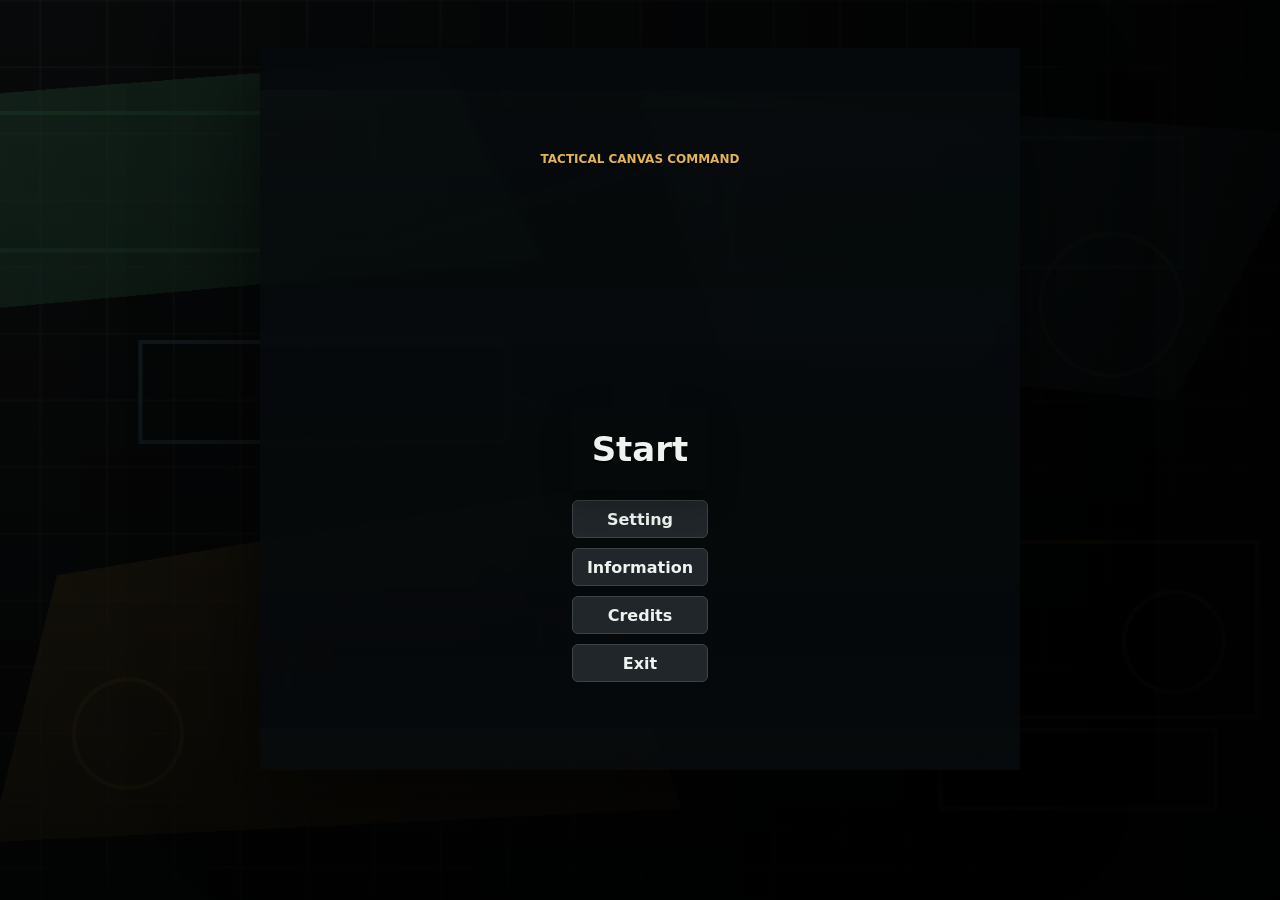
==== index.html @ 8a1a1511 "tactical inventory styling" ====
<!doctype html>
<html lang="en">
  <head>
    <meta charset="utf-8">
    <meta name="viewport" content="width=device-width, initial-scale=1">
    <title>Delta Geometry</title>
    <link rel="preload" href="docs/PressStart2P-Regular.ttf" as="font" type="font/ttf" crossorigin>
    <link rel="preload" href="docs/start-menu-geometry-background.png" as="image">
    <link rel="stylesheet" href="styles.css?v=64">
    <link rel="stylesheet" href="css-pixel-art/css-pixel-art.css">
    <link rel="stylesheet" href="mobile/mobile.css">
  </head>
  <body>
    <section id="startMenuOverlay" class="menu-overlay" aria-label="Start menu" aria-modal="true" role="dialog">
      <div class="menu-panel start-panel">
        <p class="eyebrow">Tactical Canvas Command</p>
        <h2 class="press-start-title" aria-label="Delta Geometry">
          <!-- Previous CSS pixel-letter title block disabled.
          <span class="pixel-title-word" aria-hidden="true">
            <span>D</span><span>E</span><span>L</span><span>T</span><span>A</span>
          </span>
          <span class="pixel-title-word" aria-hidden="true">
            <span>G</span><span>E</span><span>O</span><span>M</span><span>E</span><span>T</span><span>R</span><span>Y</span>
          </span>
          -->
          <span>Delta</span>
          <span>Geometry</span>
        </h2>
        <nav class="start-menu-options" aria-label="Start menu options">
          <button id="playMenuButton" type="button">Start</button>
          <button id="startSettingButton" type="button">Setting</button>
          <button id="startInfoButton" type="button">Information</button>
          <button id="startCreditsButton" type="button">Credits</button>
          <button id="startExitButton" type="button">Exit</button>
        </nav>
        <p id="startExitMessage" class="start-menu-message hidden" role="status"></p>
        <!-- Inline information card disabled. Information now opens in a separate transparent overlay.
        <div id="startInfoPanel" class="start-info-panel hidden" aria-live="polite">
          <p class="panel-label">Information</p>
          <blockquote>Clear the unknown one angle, one door, and one decision at a time.</blockquote>
          <strong>Credits</strong>
          <span>Original tactical prototype.</span>
          <span>Built with HTML, CSS, and JavaScript Canvas.</span>
          <button id="closeStartInfoButton" type="button">Close</button>
        </div>
        -->
      </div>
      <div id="onboardingQuestion" class="start-onboarding-overlay hidden" aria-live="polite">
        <section class="onboarding-question start-onboarding-card" aria-label="Start question">
          <p>Have you played this game before?</p>
          <div class="menu-actions">
            <button id="playedYesButton" type="button">Yes</button>
            <button id="playedNoButton" type="button">No</button>
          </div>
          <button id="closeOnboardingButton" class="subtle-menu-button" type="button">Back</button>
        </section>
      </div>
      <div id="startInfoPanel" class="start-info-overlay hidden" aria-live="polite">
        <section class="start-info-card" aria-label="Game information">
          <p class="panel-label">Information</p>
          <blockquote>Clear the unknown one angle, one door, and one decision at a time.</blockquote>
          <strong>Credits</strong>
          <span>Original tactical prototype.</span>
          <span>Built with HTML, CSS, and JavaScript Canvas.</span>
          <button id="closeStartInfoButton" type="button">Exit</button>
        </section>
      </div>
      <!--
      <label class="start-menu-setting checkbox-row" for="startPngRenderingCheckbox">
        <span>Use PNGs</span>
        <input id="startPngRenderingCheckbox" type="checkbox" checked>
      </label>
      -->
    </section>

    <section id="storeMenuOverlay" class="menu-overlay store-menu-overlay hidden" aria-label="Store page" aria-modal="true" role="dialog">
      <div class="menu-panel store-panel">
        <section class="store-layer store-profile-layer" aria-label="Operator profile">
          <div id="storeProfileAvatar" class="store-profile-avatar" aria-label="Operator profile image"></div>
          <div class="store-profile-copy">
            <p class="eyebrow">Operator Profile</p>
            <h2 id="storeProfileName">operator#1</h2>
            <span>ID <strong id="storeProfileId">00000000</strong></span>
          </div>
          <div class="store-score-card">
            <span>Score Earned</span>
            <strong id="storeScoreValue">5000</strong>
          </div>
        </section>

        <section class="store-layer store-equipment-layer" aria-label="Equipment store">
          <div class="store-section-header">
            <div>
              <p class="eyebrow">Store</p>
              <h3>Equipment Catalog</h3>
            </div>
            <span>Display only</span>
          </div>
          <p id="storeMessage" class="store-message hidden" role="status"></p>
          <div id="storeEquipmentGrid" class="store-equipment-grid" aria-live="polite"></div>
        </section>

        <section class="store-layer store-action-layer" aria-label="Store actions">
          <button id="storeExitButton" type="button">Exit to menu</button>
          <button id="storePlayButton" type="button">Play</button>
        </section>
        <!-- Store right-side detail panel disabled; Store returns to centered catalog layout. -->
        <!-- <aside id="storeDetailPanel" class="store-layer store-detail-panel" aria-label="Selected equipment detail"></aside> -->
        <div id="storeConfirmPopup" class="store-confirm-popup hidden" role="dialog" aria-label="Confirm store purchase">
          <span id="storeConfirmText">Purchase item?</span>
          <div>
            <button id="storeCancelPurchaseButton" type="button">Cancel</button>
            <button id="storeConfirmPurchaseButton" type="button">Purchase</button>
          </div>
        </div>
      </div>
    </section>

    <section id="mainMenuOverlay" class="menu-overlay hidden" aria-label="Main menu" aria-modal="true" role="dialog">
      <div class="menu-panel main-menu-panel">
        <header class="settings-header">
          <div>
            <p class="eyebrow">Command Access</p>
            <h2>Main Page</h2>
          </div>
          <div class="main-menu-header-actions">
            <button id="mainMenuBackButton" type="button">Go Back</button>
            <button id="mainMenuCloseButton" type="button">Enter Game</button>
          </div>
        </header>
        <div class="main-menu-grid">
          <!-- Privilege And Access card disabled while progression/access locks are disabled.
          <section class="control-card selected-loadout-card">
            <p class="panel-label">Privilege And Access</p>
            <div id="privilegeBoard" class="privilege-board"></div>
          </section>
          -->
          <section class="control-card inventory-card">
            <p class="panel-label">Quick Setup</p>
            <label class="level-picker" for="menuDifficultySelect">
              <span>Difficulty</span>
              <select id="menuDifficultySelect">
                <option value="easy">Easy</option>
                <option value="medium">Medium</option>
                <option value="difficult">Difficult</option>
              </select>
            </label>
            <label class="level-picker" for="menuShootingModeSelect">
              <span>Shooting</span>
              <select id="menuShootingModeSelect">
                <option value="automatic">Automatic</option>
                <option value="manual">Manual</option>
              </select>
            </label>
          </section>
          <section class="control-card">
            <p class="panel-label">Story Levels</p>
            <div id="menuLevelBlocks" class="number-block-grid"></div>
          </section>
          <section class="control-card">
            <p class="panel-label">Tutorials</p>
            <div id="menuTutorialBlocks" class="number-block-grid"></div>
          </section>
        </div>
      </div>
    </section>

    <main class="shell">
      <header class="brandbar" aria-label="Game title">
        <div>
          <p class="eyebrow">Breachline 2D</p>
          <h1 id="levelTitle">Ridge House Entry</h1>
        </div>
        <!-- Mission status card moved to centered pre-mission briefing overlay.
        <section class="control-card mission-status-card brandbar-status" aria-label="Mission status">
          <p class="panel-label">Mission Status</p>
          <div class="mission-status-grid">
            <div>
              <span>Mode</span>
              <strong id="modeLabel">Mission Briefing</strong>
            </div>
            <div>
              <span>Objective</span>
              <strong id="objectiveLabel">Secure</strong>
            </div>
            <div>
              <span>Operator</span>
              <strong id="selectedStatusLabel">ALPHA</strong>
            </div>
            <div>
              <span>Shooting</span>
              <strong id="shootingStatusLabel">Automatic</strong>
            </div>
            <div>
              <span>Zone</span>
              <strong id="selectedZoneLabel">Floor 1</strong>
            </div>
          </div>
        </section>
        -->
      </header>

      <section class="play-layout">
        <aside class="side-panel left-panel" aria-label="Operator equipment and inventory">
          <section class="control-card">
            <p class="panel-label">Selected Loadout</p>
            <span id="selectedOperatorLabel" class="selected-loadout-label">Selected Operator</span>
            <div id="weaponPixelPreview" class="weapon-pixel-preview" aria-label="Selected weapon pixel preview"></div>
            <div id="ammoBoard" class="ammo-board" aria-live="polite"></div>
            <div id="weaponStats" class="weapon-stats"></div>
          </section>

          <section class="control-card">
            <p class="panel-label">Inventory</p>
            <div id="inventorySummary" class="inventory-summary" aria-live="polite"></div>
            <button id="inventoryButton" type="button">Open Inventory</button>
          </section>

          <!--
          <section class="control-card mission-status-card" aria-label="Mission status">
            <p class="panel-label">Mission Status</p>
            <div class="mission-status-grid">
              <div>
                <span>Mode</span>
                <strong id="modeLabel">Mission Briefing</strong>
              </div>
              <div>
                <span>Objective</span>
                <strong id="objectiveLabel">Secure</strong>
              </div>
              <div>
                <span>Operator</span>
                <strong id="selectedStatusLabel">ALPHA</strong>
              </div>
              <div>
                <span>Shooting</span>
                <strong id="shootingStatusLabel">Automatic</strong>
              </div>
              <div>
                <span>Zone</span>
                <strong id="selectedZoneLabel">Floor 1</strong>
              </div>
            </div>
          </section>
          -->
        </aside>

        <section class="game-panel">
          <canvas id="game" width="960" height="640" aria-label="Breachline 2D tactical map"></canvas>
          <button id="expandGameButton" class="expand-game-button" type="button">Expand</button>
          <button id="expandedPauseButton" class="expanded-pause-button" type="button">Press Esc to pause</button>
          <div id="expandedLoadoutMini" class="expanded-loadout-mini" aria-label="Selected weapon and ammunition" aria-live="polite">
            <div id="expandedLoadoutWeaponArt" class="expanded-loadout-art"></div>
            <div id="expandedLoadoutAmmo" class="expanded-loadout-ammo">--</div>
          </div>
          <div id="expandedInventoryHotbar" class="expanded-inventory-hotbar" aria-label="Expanded inventory hotbar">
            <div id="expandedHotbarSlots" class="expanded-hotbar-slots" aria-label="Backpack quick slots"></div>
            <button id="expandedBackpackButton" class="expanded-backpack-button" type="button" aria-label="Open backpack">BP</button>
          </div>
          <div id="expandedGameplayOverlay" class="expanded-gameplay-overlay" aria-label="Expanded gameplay status cards">
            <section class="control-card operator-health-card">
              <div class="panel-heading-row">
                <p class="panel-label">Operator Health</p>
                <button id="showAllHealthButton" type="button">Show All</button>
              </div>
              <div id="operatorHealthBoard" class="health-board" aria-live="polite"></div>
            </section>

            <section id="hintCard" class="control-card hint-card">
              <p class="panel-label">Hint</p>
              <div id="hintText" class="hint-text">Move near doors, windows, stairs, papers, laptops, or tables.</div>
            </section>
          </div>
          <!--
          <div id="expandedNav" class="expanded-nav hidden" aria-label="Expanded gameplay navigation">
            <button type="button" data-expanded-action="inventory">Inventory</button>
            <button type="button" data-expanded-action="status">Status</button>
            <button type="button" data-expanded-action="actions">Actions</button>
            <button type="button" data-expanded-action="loadout">Loadout</button>
            <button type="button" data-expanded-action="settings">Settings</button>
          </div>
          -->
          <div id="banner" class="banner hidden" role="status" aria-live="polite">
            <strong id="bannerTitle">Mission Complete</strong>
            <span id="bannerText">Restart to run the plan again.</span>
            <div id="missionReport" class="mission-report"></div>
            <label class="level-picker result-level-picker" for="resultLevelSelect">
              <span>Level</span>
              <select id="resultLevelSelect"></select>
            </label>
            <div class="banner-actions" aria-label="Mission result actions">
              <button id="nextLevelButton" type="button">Next</button>
              <button id="exitTutorialButton" class="hidden" type="button">Exit To First Level</button>
              <button id="bannerRestartButton" type="button">Restart</button>
              <button id="exitToMenuButton" type="button">Exit</button>
              <button id="backToStoreButton" type="button">Go to Store</button>
            </div>
          </div>
        </section>

        <aside class="side-panel right-panel" aria-label="Mission controls">
          <section id="tutorialCard" class="control-card tutorial-card hidden" aria-live="polite">
            <p class="panel-label">Tutorial</p>
            <strong id="tutorialTitle">Digital Lock</strong>
            <p id="tutorialText">Follow the steps to unlock the door.</p>
            <div id="tutorialProgress" class="tutorial-progress">Step 1 / 8</div>
          </section>

          <section class="control-card actions-card">
            <p class="panel-label">Actions</p>
            <div class="actions" aria-label="Game actions">
              <!-- Execute button disabled; missions now start from the terminal briefing Finish button.
              <button id="runButton" type="button" title="Toggle pause and execute">Execute</button>
              -->
              <button id="restartButton" type="button" title="Restart level">Restart</button>
              <!-- Debug button moved to Dev Setting > Mission Setup.
              <button id="debugButton" type="button" title="Toggle tactical debug overlay">Debug</button>
              -->
              <button id="settingsButton" type="button" title="Open settings">Settings</button>
            </div>
          </section>

        </aside>
      </section>

      <section id="tutorialDialogueBar" class="tutorial-dialogue-bar hidden" aria-label="Tutorial dialogue" aria-live="polite">
        <div class="tutorial-dialogue-copy">
          <p class="panel-label">Tutorial Guide</p>
          <strong id="tutorialDialogueTitle">Tutorial Step</strong>
          <p id="tutorialDialogueText">Read the current instruction, then continue.</p>
          <span id="tutorialDialogueProgress">Step 1 / 1</span>
        </div>
        <button id="tutorialDialogueNextButton" type="button">Next</button>
      </section>

      <section id="missionBriefingOverlay" class="mission-briefing-overlay hidden" aria-label="Mission terminal briefing" aria-modal="true" role="dialog">
        <div id="missionBriefingCard" class="mission-briefing-card" aria-live="polite">
          <p class="panel-label">Mission Terminal</p>
          <h2 id="missionBriefingTitle">Mission Briefing</h2>
          <div class="mission-briefing-list">
            <div><span>Level</span><strong id="briefingLevelLabel">Ridge House Entry</strong></div>
            <div><span>Mode</span><strong id="briefingModeLabel">Mission Briefing</strong></div>
            <div><span>Objective</span><strong id="briefingObjectiveLabel">Secure</strong></div>
            <div><span>Operator</span><strong id="briefingOperatorLabel">ALPHA</strong></div>
            <div><span>Shooting</span><strong id="briefingShootingLabel">Automatic</strong></div>
            <div><span>Zone</span><strong id="briefingZoneLabel">Entry</strong></div>
          </div>
        </div>
        <button id="missionBriefingFinishButton" class="mission-briefing-finish" type="button">Finish</button>
      </section>

      <section id="pauseOverlay" class="settings-overlay pause-overlay hidden" aria-label="Pause menu" aria-modal="true" role="dialog">
        <div class="pause-panel">
          <p class="eyebrow">Paused</p>
          <h2>Paused Game</h2>
          <div class="pause-actions">
            <button id="pauseResumeButton" type="button">Resume</button>
            <button id="pauseRestartButton" type="button">Restart</button>
            <button id="pauseLevelButton" type="button">Level</button>
            <button id="pauseTutorialButton" type="button">Tutorial</button>
            <button id="pauseSettingButton" type="button">Setting</button>
            <button id="pauseCollapseButton" type="button">Collapse</button>
          </div>
        </div>
      </section>

      <section id="settingsOverlay" class="settings-overlay hidden" aria-label="Settings menu" aria-modal="true" role="dialog">
        <div class="settings-panel">
          <header class="settings-header">
            <div>
              <p class="eyebrow">Settings</p>
              <h2>Controls And Sound</h2>
            </div>
            <div class="settings-actions">
              <button id="resetSettingsButton" type="button" title="Reset settings to defaults">Reset</button>
              <button id="closeSettingsButton" type="button" title="Close settings">Close</button>
            </div>
          </header>

          <div class="settings-grid">
            <nav class="settings-tabs" aria-label="Settings sections">
              <button type="button" class="active" data-settings-tab="keys">Keys</button>
              <button type="button" data-settings-tab="general">Generals</button>
              <button type="button" data-settings-tab="sound">Sound Effects</button>
              <button type="button" data-settings-tab="dev">Dev Mode</button>
            </nav>

            <section class="control-card" data-settings-panel="keys">
              <p class="panel-label">Keys</p>
              <div class="keybinding-list" id="keyBindingList"></div>
            </section>

            <section class="control-card hidden" data-settings-panel="general">
              <p class="panel-label">Generals</p>
              <label class="level-picker" for="shootingModeSelect">
                <span>Shooting</span>
                <select id="shootingModeSelect">
                  <option value="automatic">Automatic</option>
                  <option value="manual">Manual</option>
                </select>
              </label>
            </section>

            <section class="control-card hidden" data-settings-panel="sound">
              <p class="panel-label">Sound Effects</p>
              <label class="level-picker" for="backgroundMusicRange">
                <span>Background Music <strong id="backgroundMusicValue" class="range-value">50</strong></span>
                <span class="range-control">
                  <input id="backgroundMusicRange" type="range" min="0" max="100" step="1" value="50">
                  <output id="backgroundMusicBubble" class="range-bubble" for="backgroundMusicRange">50</output>
                </span>
              </label>
            </section>

            <section class="control-card hidden dev-mode-card" data-settings-panel="dev">
              <p class="panel-label">Dev Mode</p>
              <p class="dev-mode-copy">Enter the developer phrase to open advanced mission and loadout controls.</p>
              <label class="level-picker" for="devModeCodeInput">
                <span>Developer Code</span>
                <div class="inline-input-action">
                  <input id="devModeCodeInput" type="text" placeholder="Enter the code" autocomplete="off">
                  <button id="confirmDevModeButton" type="button">Confirm</button>
                </div>
              </label>
              <p id="devModeMessage" class="dev-mode-message" aria-live="polite"></p>
            </section>
          </div>
          <div class="settings-footer-actions">
            <button id="settingsExitToMenuButton" class="settings-exit-menu-button" type="button">Exit to menu</button>
          </div>
        </div>
      </section>

      <section id="devSettingsOverlay" class="dev-settings-overlay hidden" aria-label="Dev Setting" aria-modal="true" role="dialog">
        <div class="dev-settings-panel">
          <header class="settings-header">
            <div>
              <p class="eyebrow">Dev Setting</p>
              <h2>Advanced Setup</h2>
            </div>
            <div class="settings-actions">
              <button id="closeDevSettingsButton" type="button" title="Close Dev Setting">Close</button>
            </div>
          </header>

          <div class="dev-settings-grid">
            <nav class="settings-tabs dev-settings-tabs" aria-label="Dev Setting sections">
              <button type="button" class="active" data-dev-settings-tab="mission">Mission Setup</button>
              <button type="button" data-dev-settings-tab="operator">Operator Loadout</button>
              <button type="button" data-dev-settings-tab="enemy">Enemy Loadout</button>
              <button type="button" data-dev-settings-tab="enemyTypes">ENEMY TYPES</button>
              <button type="button" data-dev-settings-tab="enemyAlgorithm">ENEMY ALGORITHM</button>
            </nav>

            <section class="control-card dev-settings-section" data-dev-settings-panel="mission">
              <p class="panel-label">Mission Setup</p>
              <label class="level-picker" for="levelSelect">
                <span>Level</span>
                <select id="levelSelect"></select>
              </label>
              <label class="level-picker" for="tutorialSelect">
                <span>Tutorial</span>
                <select id="tutorialSelect"></select>
              </label>
              <!-- Temporary Levels selector disabled while temp levels are recycled.
              <label class="level-picker" for="tempLevelSelect">
                <span>Temporary Levels</span>
                <select id="tempLevelSelect"></select>
              </label>
              -->
              <select id="tempLevelSelect" class="hidden" aria-hidden="true" tabindex="-1"></select>
              <label class="level-picker" for="operatorCountSelect">
                <span>Operators</span>
                <select id="operatorCountSelect">
                  <option value="2">Two</option>
                  <option value="1">One</option>
                </select>
              </label>
              <label class="level-picker" for="difficultySelect">
                <span>Difficulty</span>
                <select id="difficultySelect">
                  <option value="easy">Easy</option>
                  <option value="medium">Medium</option>
                  <option value="difficult">Difficult</option>
                </select>
              </label>
              <label class="level-picker" for="enemyTraceSelect">
                <span>Enemy Behavior</span>
                <select id="enemyTraceSelect">
                  <option value="current">Current</option>
                  <option value="chase">Chase Last Known</option>
                </select>
              </label>
              <label class="level-picker checkbox-row" for="debugOverlayCheckbox">
                <span>Debug Overlay</span>
                <input id="debugOverlayCheckbox" type="checkbox">
              </label>
              <label class="level-picker" for="hintOpacityRange">
                <span>Hint Transparency <strong id="hintOpacityValue" class="range-value">42%</strong></span>
                <span class="range-control">
                  <input id="hintOpacityRange" type="range" min="0.18" max="0.78" step="0.04" value="0.42">
                  <output id="hintOpacityBubble" class="range-bubble" for="hintOpacityRange">42%</output>
                </span>
              </label>
              <label class="level-picker" for="viewRange">
                <span>View <strong id="viewValueLabel" class="range-value">60</strong></span>
                <span class="range-control">
                  <input id="viewRange" type="range" min="0" max="100" step="1" value="60">
                  <output id="viewBubble" class="range-bubble" for="viewRange">60</output>
                </span>
              </label>
              <label class="level-picker store-score-setting" for="storeScoreInput">
                <span>Store Score</span>
                <div class="inline-input-action">
                  <input id="storeScoreInput" type="number" min="0" step="1" value="5000">
                  <button id="confirmStoreScoreButton" type="button">Confirm Score</button>
                </div>
              </label>
              <!--
              <label class="level-picker" for="pixelArtStyleSelect">
                <span>Pixel Art Style</span>
                <select id="pixelArtStyleSelect">
                  <option value="geometry" selected>Geometry Only</option>
                  <option value="v1">Pixel Art V1</option>
                  <option value="v2">Pixel Art V2</option>
                </select>
              </label>
              -->
              <!--
              <label class="level-picker checkbox-row" for="pngRenderingCheckbox">
                <span>Use PNGs</span>
                <input id="pngRenderingCheckbox" type="checkbox" checked>
              </label>
              -->
            </section>

            <section class="control-card dev-settings-section hidden" data-dev-settings-panel="operator">
              <p class="panel-label">Operator Loadout</p>
              <label class="field-stack" for="weaponSelect">
                <span id="settingsSelectedOperatorLabel">Selected Operator Weapon</span>
                <select id="weaponSelect"></select>
              </label>
              <label class="field-stack" for="armorSelect">
                <span>Armor</span>
                <select id="armorSelect"></select>
              </label>
              <label class="field-stack" for="backpackSelect">
                <span>Backpack</span>
                <select id="backpackSelect"></select>
              </label>
            </section>

            <section class="control-card dev-settings-section hidden" data-dev-settings-panel="enemy">
              <p class="panel-label">Enemy Loadouts</p>
              <div class="enemy-loadouts">
                <div id="enemyLoadoutList" class="enemy-loadout-list"></div>
              </div>
            </section>

            <section class="control-card dev-settings-section hidden" data-dev-settings-panel="enemyTypes">
              <p class="panel-label">ENEMY TYPES</p>
              <div class="enemy-type-copy">Assign enemy personality. Hover a type for a short behavior note.</div>
              <div id="enemyPersonalityList" class="enemy-personality-list"></div>
            </section>

            <section class="control-card dev-settings-section hidden" data-dev-settings-panel="enemyAlgorithm">
              <p class="panel-label">ENEMY ALGORITHM</p>
              <div class="enemy-type-copy">Persistent enemy action learning. Successful damage raises future action weight.</div>
              <label class="level-picker store-score-setting" for="enemyAlgorithmNonRepeatInput">
                <span>Non-Repetition %</span>
                <div class="inline-input-action">
                  <input id="enemyAlgorithmNonRepeatInput" type="number" min="0" max="100" step="1" value="20">
                  <button id="enemyAlgorithmResetButton" type="button">Reset Enemy Learning</button>
                </div>
              </label>
              <div id="enemyAlgorithmReadout" class="enemy-algorithm-readout" aria-live="polite"></div>
              <div class="enemy-type-copy">WEAPON POSSIBILITY</div>
              <label class="level-picker store-score-setting" for="enemyWeaponPossibilityInput">
                <span>Weapon Possibility %</span>
                <div class="inline-input-action">
                  <input id="enemyWeaponPossibilityInput" type="number" min="0" max="100" step="1" value="50">
                  <button id="enemyWeaponPossibilityResetButton" type="button">Reset Weapon Possibility</button>
                </div>
              </label>
              <div id="enemyWeaponPossibilityReadout" class="enemy-algorithm-readout" aria-live="polite"></div>
            </section>

            <div class="settings-footer-actions">
              <button id="devSettingsExitToMenuButton" class="settings-exit-menu-button" type="button">Exit to menu</button>
            </div>
          </div>
        </div>
      </section>

      <!--
      <section id="settingsChangeOverlay" class="settings-change-overlay hidden" aria-label="Settings change warning" aria-modal="true" role="dialog">
        <div class="settings-change-card">
          <p class="eyebrow">Restart Required</p>
          <h2>Change settings?</h2>
          <p>Operators or enemies have already moved. Changing this setting will restart the current mission.</p>
          <div class="settings-change-actions">
            <button id="confirmSettingsChangeButton" type="button">Yes</button>
            <button id="cancelSettingsChangeButton" type="button">No</button>
          </div>
        </div>
      </section>
      -->

      <section id="digitalLockOverlay" class="settings-overlay hidden" aria-label="Digital lock" aria-modal="true" role="dialog">
        <div class="lock-panel">
          <header class="settings-header">
            <div>
              <p class="eyebrow">Digital Lock</p>
              <h2 id="digitalLockTitle">Door Locked</h2>
            </div>
            <button id="cancelDigitalLockButton" type="button" title="Cancel unlock">Cancel</button>
          </header>
          <div class="lock-entry" aria-label="Password entry">
            <span>Password</span>
            <div id="digitalLockDisplay" class="lock-display" aria-live="polite"></div>
          </div>
          <div id="digitalLockKeypad" class="lock-keypad" aria-label="Digital lock keypad">
            <button type="button" data-lock-digit="1">1</button>
            <button type="button" data-lock-digit="2">2</button>
            <button type="button" data-lock-digit="3">3</button>
            <button type="button" data-lock-digit="4">4</button>
            <button type="button" data-lock-digit="5">5</button>
            <button type="button" data-lock-digit="6">6</button>
            <button type="button" data-lock-digit="7">7</button>
            <button type="button" data-lock-digit="8">8</button>
            <button type="button" data-lock-digit="9">9</button>
            <button type="button" data-lock-action="clear">Clear</button>
            <button type="button" data-lock-digit="0">0</button>
            <button type="button" data-lock-action="delete">Delete</button>
          </div>
          <p id="digitalLockError" class="lock-error" aria-live="polite"></p>
          <button id="unlockDigitalDoorButton" type="button">Unlock</button>
        </div>
      </section>

      <section id="inventoryOverlay" class="settings-overlay hidden" aria-label="Operator inventory" aria-modal="true" role="dialog">
        <div class="inventory-panel">
          <header class="settings-header">
            <!-- Inventory title hidden; slot grid and item detail are the active inventory surface.
            <div>
              <p class="eyebrow">Inventory</p>
              <h2 id="inventoryTitle">Operator Inventory</h2>
            </div>
            -->
            <button id="closeInventoryButton" type="button" title="Close inventory">Close</button>
          </header>
          <div id="inventoryDetails" class="inventory-details"></div>
        </div>
      </section>

      <section id="equipmentTableOverlay" class="settings-overlay hidden" aria-label="Equipment table" aria-modal="true" role="dialog">
        <div class="inventory-panel">
          <header class="settings-header">
            <div>
              <p class="eyebrow">Equipment Table</p>
              <h2 id="equipmentTableTitle">Choose Equipment</h2>
            </div>
            <button id="closeEquipmentTableButton" type="button" title="Close equipment table">Close</button>
          </header>
          <div id="equipmentTableOptions" class="equipment-table-options"></div>
        </div>
      </section>

      <section id="laptopOverlay" class="settings-overlay hidden" aria-label="Camera laptop" aria-modal="true" role="dialog">
        <div class="laptop-panel">
          <header class="settings-header">
            <div>
              <p class="eyebrow">Camera Laptop</p>
              <h2 id="laptopTitle">Camera Access</h2>
            </div>
            <button id="closeLaptopButton" type="button" title="Close laptop">Close</button>
          </header>
          <div class="laptop-screen">
            <button id="startHackButton" type="button">Start Hacking</button>
            <div id="cameraHackList" class="camera-hack-list"></div>
          </div>
        </div>
      </section>
    </main>
    <div id="mobileControls" class="mobile-controls hidden" aria-label="Mobile controls">
      <button id="mobilePauseButton" class="mobile-pause-button" type="button">Pause</button>
      <div id="mobileMoveJoystick" class="mobile-joystick" aria-label="Movement joystick">
        <span class="joystick-ring">
          <span id="mobileJoystickThumb" class="joystick-thumb"></span>
        </span>
      </div>
      <button id="mobileInteractButton" class="mobile-interact-button" type="button">E</button>
      <button id="mobileSwitchButton" class="mobile-switch-button" type="button">H</button>
      <!--
      <div class="mobile-pad mobile-move-pad" aria-label="Movement controller">
        <button type="button" data-mobile-action="moveUp">W</button>
        <button type="button" data-mobile-action="moveLeft">A</button>
        <button type="button" data-mobile-action="moveDown">S</button>
        <button type="button" data-mobile-action="moveRight">D</button>
      </div>
      -->
      <!--
      <div class="mobile-pad mobile-shoot-pad" aria-label="Shooting controller">
        <button type="button" data-mobile-shoot="up">Aim</button>
        <button type="button" data-mobile-shoot="left">Left</button>
        <button type="button" data-mobile-shoot="down">Fire</button>
        <button type="button" data-mobile-shoot="right">Right</button>
      </div>
      -->
    </div>
    <section id="endSequenceOverlay" class="end-sequence-overlay hidden" aria-label="End credits" aria-modal="true" role="dialog">
      <div id="endCongratulationCard" class="end-congratulation-card">
        <p>You have accomplished all challenges, congratulation.</p>
      </div>
      <!-- Visible transition text disabled; transition is now timing-only. -->
      <div id="endTransitionCard" class="end-transition-card hidden" aria-hidden="true">
        <p>Transmission complete.</p>
      </div>
      <div id="endCreditsCard" class="end-credits-card hidden">
        <p class="panel-label">Credits</p>
        <h2>Delta Geometry</h2>
        <ul>
          <li><span>Sound effect</span><strong>Tech-FireFish</strong></li>
          <li><span>Art design</span><strong>Tech-FireFish</strong></li>
          <li><span>Game design</span><strong>Tech-FireFish</strong></li>
          <li><span>UI design</span><strong>Tech-FireFish</strong></li>
          <li><span>Level design</span><strong>Tech-FireFish</strong></li>
          <li><span>Tutorial design</span><strong>Tech-FireFish</strong></li>
          <li><span>Engineering</span><strong>Tech-FireFish</strong></li>
          <li><span>Music</span><strong>Redline Protocol</strong></li>
        </ul>
        <button id="endReturnMenuButton" type="button">Return to Menu</button>
      </div>
    </section>
    <script src="systems/audio-system.js?v=4"></script>
    <script src="systems/keybinding-system.js?v=1"></script>
    <script src="systems/camera-system.js?v=3"></script>
    <script src="systems/geometry-system.js?v=2"></script>
    <script src="systems/shooting-system.js?v=2"></script>
    <script src="systems/inventory-system.js?v=9"></script>
    <script src="systems/interaction-system.js?v=2"></script>
    <script src="systems/camera-hack-system.js?v=1"></script>
    <script src="systems/tutorial-system.js?v=2"></script>
    <script src="systems/progression-system.js?v=2"></script>
    <script src="systems/menu-system.js?v=7"></script>
    <script src="mobile/object-scale-system.js?v=1"></script>
    <script src="mobile/mobile-control-system.js?v=1"></script>
    <script src="systems/equipment-system.js?v=5"></script>
    <script src="systems/level-system.js?v=12"></script>
    <script src="systems/visibility-system.js?v=3"></script>
    <script src="systems/settings-system.js?v=13"></script>
    <script src="systems/digital-lock-system.js?v=1"></script>
    <script src="systems/enemy-behavior-system.js?v=5"></script>
    <script src="enemy-algorithm/enemy-algorithm-system.js?v=1"></script>
    <script src="systems/mission-system.js?v=7"></script>
    <script src="systems/render-system.js?v=7"></script>
    <script src="systems/input-system.js?v=23"></script>
    <script src="systems/action-system.js?v=9"></script>
    <script src="css-pixel-art/store-pixel-art.js?v=3"></script>
    <script src="main.js?v=53"></script>
  </body>
</html>
---- styles.css ----
@font-face {
  font-family: "PressStart2P";
  src: url("docs/PressStart2P-Regular.ttf") format("truetype");
  font-weight: 400;
  font-style: normal;
  font-display: swap;
}

:root {
  color-scheme: dark;
  --bg: #101214;
  --panel: #171b1e;
  --panel-2: #20262a;
  --line: #3c4448;
  --text: #eef3ef;
  --muted: #98a29b;
  --green: #60c689;
  --amber: #e3b456;
  --red: #e25f5f;
  --cyan: #72b7ce;
  --ui-start-background: url("docs/start-menu-geometry-background.png");
  /* CSS-only menu background fallback disabled while the Start/Store background image exception is active.
  --ui-start-background:
    radial-gradient(circle at 18% 22%, rgba(96, 198, 137, 0.22), transparent 0 14%, transparent 22%),
    radial-gradient(circle at 72% 28%, rgba(114, 183, 206, 0.2), transparent 0 13%, transparent 21%),
    radial-gradient(circle at 54% 76%, rgba(224, 175, 86, 0.18), transparent 0 15%, transparent 24%),
    repeating-linear-gradient(0deg, rgba(114, 183, 206, 0.08) 0 2px, transparent 2px 36px),
    repeating-linear-gradient(90deg, rgba(96, 198, 137, 0.06) 0 2px, transparent 2px 42px),
    linear-gradient(135deg, #050708 0%, #101719 45%, #070b0d 100%);
  */
  --ui-start-title: none /* PNG disabled: url("docs/images/user-interface/pixel-art-start-title-logo-001.png") */;
  --ui-start-title-small: none /* PNG disabled: url("docs/images/user-interface/pixel-art-start-title-logo-small-001.png") */;
  --ui-start-title-glow: none /* PNG disabled: url("docs/images/user-interface/pixel-art-start-title-glow-001.png") */;
  --ui-start-subtitle: none /* PNG disabled: url("docs/images/user-interface/pixel-art-start-subtitle-panel-001.png") */;
  --ui-start-card-frame: none /* PNG disabled: url("docs/images/user-interface/pixel-art-start-card-frame-001.png") */;
  --ui-start-card-center: none /* PNG disabled: url("docs/images/user-interface/pixel-art-start-card-center-001.png") */;
  --ui-start-card-corner-tl: none /* PNG disabled: url("docs/images/user-interface/pixel-art-start-card-corner-tl-001.png") */;
  --ui-start-card-corner-tr: none /* PNG disabled: url("docs/images/user-interface/pixel-art-start-card-corner-tr-001.png") */;
  --ui-start-card-corner-bl: none /* PNG disabled: url("docs/images/user-interface/pixel-art-start-card-corner-bl-001.png") */;
  --ui-start-card-corner-br: none /* PNG disabled: url("docs/images/user-interface/pixel-art-start-card-corner-br-001.png") */;
  --ui-start-card-edge-top: none /* PNG disabled: url("docs/images/user-interface/pixel-art-start-card-edge-top-001.png") */;
  --ui-start-card-edge-bottom: none /* PNG disabled: url("docs/images/user-interface/pixel-art-start-card-edge-bottom-001.png") */;
  --ui-start-card-edge-left: none /* PNG disabled: url("docs/images/user-interface/pixel-art-start-card-edge-left-001.png") */;
  --ui-start-card-edge-right: none /* PNG disabled: url("docs/images/user-interface/pixel-art-start-card-edge-right-001.png") */;
  --ui-primary-normal: none /* PNG disabled: url("docs/images/user-interface/pixel-art-button-primary-normal-001.png") */;
  --ui-primary-hover: none /* PNG disabled: url("docs/images/user-interface/pixel-art-button-primary-hover-001.png") */;
  --ui-primary-pressed: none /* PNG disabled: url("docs/images/user-interface/pixel-art-button-primary-pressed-001.png") */;
  --ui-primary-disabled: none /* PNG disabled: url("docs/images/user-interface/pixel-art-button-primary-disabled-001.png") */;
  --ui-secondary-normal: none /* PNG disabled: url("docs/images/user-interface/pixel-art-button-secondary-normal-001.png") */;
  --ui-secondary-hover: none /* PNG disabled: url("docs/images/user-interface/pixel-art-button-secondary-hover-001.png") */;
  --ui-secondary-pressed: none /* PNG disabled: url("docs/images/user-interface/pixel-art-button-secondary-pressed-001.png") */;
  --ui-secondary-disabled: none /* PNG disabled: url("docs/images/user-interface/pixel-art-button-secondary-disabled-001.png") */;
  --ui-small-normal: none /* PNG disabled: url("docs/images/user-interface/pixel-art-button-small-normal-001.png") */;
  --ui-small-hover: none /* PNG disabled: url("docs/images/user-interface/pixel-art-button-small-hover-001.png") */;
  --ui-small-pressed: none /* PNG disabled: url("docs/images/user-interface/pixel-art-button-small-pressed-001.png") */;
  --ui-small-disabled: none /* PNG disabled: url("docs/images/user-interface/pixel-art-button-small-disabled-001.png") */;
  --ui-focus-ring: none /* PNG disabled: url("docs/images/user-interface/pixel-art-button-focus-ring-001.png") */;
  --ui-credits-frame: none /* PNG disabled: url("docs/images/user-interface/pixel-art-credits-card-frame-001.png") */;
  --ui-credits-center: none /* PNG disabled: url("docs/images/user-interface/pixel-art-credits-card-center-001.png") */;
  --ui-credits-badge: none /* PNG disabled: url("docs/images/user-interface/pixel-art-credits-label-badge-001.png") */;
  --ui-onboarding-frame: none /* PNG disabled: url("docs/images/user-interface/pixel-art-onboarding-card-frame-001.png") */;
  --ui-onboarding-center: none /* PNG disabled: url("docs/images/user-interface/pixel-art-onboarding-card-center-001.png") */;
  --ui-onboarding-question: none /* PNG disabled: url("docs/images/user-interface/pixel-art-onboarding-question-strip-001.png") */;
  --ui-onboarding-divider: none /* PNG disabled: url("docs/images/user-interface/pixel-art-onboarding-divider-001.png") */;
  --ui-onboarding-yes: none /* PNG disabled: url("docs/images/user-interface/pixel-art-onboarding-choice-yes-normal-001.png") */;
  --ui-onboarding-yes-hover: none /* PNG disabled: url("docs/images/user-interface/pixel-art-onboarding-choice-yes-hover-001.png") */;
  --ui-onboarding-no: none /* PNG disabled: url("docs/images/user-interface/pixel-art-onboarding-choice-no-normal-001.png") */;
  --ui-onboarding-no-hover: none /* PNG disabled: url("docs/images/user-interface/pixel-art-onboarding-choice-no-hover-001.png") */;
  --ui-main-card-frame: none /* PNG disabled: url("docs/images/user-interface/pixel-art-main-menu-card-frame-001.png") */;
  --ui-main-card-center: none /* PNG disabled: url("docs/images/user-interface/pixel-art-main-menu-card-center-001.png") */;
  --ui-main-card-header: none /* PNG disabled: url("docs/images/user-interface/pixel-art-main-menu-card-header-001.png") */;
  --ui-main-card-divider: none /* PNG disabled: url("docs/images/user-interface/pixel-art-main-menu-card-divider-001.png") */;
  --ui-level-normal: none /* PNG disabled: url("docs/images/user-interface/pixel-art-level-block-normal-001.png") */;
  --ui-level-hover: none /* PNG disabled: url("docs/images/user-interface/pixel-art-level-block-hover-001.png") */;
  --ui-level-locked: none /* PNG disabled: url("docs/images/user-interface/pixel-art-level-block-locked-001.png") */;
  --ui-level-completed: none /* PNG disabled: url("docs/images/user-interface/pixel-art-level-block-completed-001.png") */;
  --ui-tutorial-normal: none /* PNG disabled: url("docs/images/user-interface/pixel-art-tutorial-block-normal-001.png") */;
  --ui-tutorial-hover: none /* PNG disabled: url("docs/images/user-interface/pixel-art-tutorial-block-hover-001.png") */;
  --ui-tutorial-completed: none /* PNG disabled: url("docs/images/user-interface/pixel-art-tutorial-block-completed-001.png") */;
  --ui-locked-icon: none /* PNG disabled: url("docs/images/user-interface/pixel-art-locked-icon-001.png") */;
  --ui-completed-icon: none /* PNG disabled: url("docs/images/user-interface/pixel-art-completed-check-icon-001.png") */;
  --ui-selection-arrow: none /* PNG disabled: url("docs/images/user-interface/pixel-art-selection-arrow-001.png") */;
  --ui-scanline: none /* PNG disabled: url("docs/images/user-interface/pixel-art-menu-scanline-overlay-001.png") */;
  --ui-corner-light: none /* PNG disabled: url("docs/images/user-interface/pixel-art-menu-corner-light-001.png") */;
  --ui-glow-cyan: none /* PNG disabled: url("docs/images/user-interface/pixel-art-menu-panel-glow-cyan-001.png") */;
  --ui-glow-amber: none /* PNG disabled: url("docs/images/user-interface/pixel-art-menu-panel-glow-amber-001.png") */;
  --ui-side-left-frame: none /* PNG disabled: url("docs/images/user-interface/pixel-art-side-panel-left-frame-001.png") */;
  --ui-side-right-frame: none /* PNG disabled: url("docs/images/user-interface/pixel-art-side-panel-right-frame-001.png") */;
  --ui-side-center: none /* PNG disabled: url("docs/images/user-interface/pixel-art-side-panel-center-tile-001.png") */;
  --ui-card-frame-small: none /* PNG disabled: url("docs/images/user-interface/pixel-art-card-frame-small-001.png") */;
  --ui-card-frame-medium: none /* PNG disabled: url("docs/images/user-interface/pixel-art-card-frame-medium-001.png") */;
  --ui-card-frame-large: none /* PNG disabled: url("docs/images/user-interface/pixel-art-card-frame-large-001.png") */;
  --ui-card-center: none /* PNG disabled: url("docs/images/user-interface/pixel-art-card-center-tile-001.png") */;
  --ui-card-header: none /* PNG disabled: url("docs/images/user-interface/pixel-art-card-header-strip-001.png") */;
  --ui-card-divider: none /* PNG disabled: url("docs/images/user-interface/pixel-art-card-divider-001.png") */;
  --ui-loadout-frame: none /* PNG disabled: url("docs/images/user-interface/pixel-art-loadout-card-frame-001.png") */;
  --ui-loadout-center: none /* PNG disabled: url("docs/images/user-interface/pixel-art-loadout-card-center-001.png") */;
  --ui-loadout-header: none /* PNG disabled: url("docs/images/user-interface/pixel-art-loadout-card-header-001.png") */;
  --ui-loadout-preview: none /* PNG disabled: url("docs/images/user-interface/pixel-art-weapon-preview-frame-001.png") */;
  --ui-loadout-preview-hover: none /* PNG disabled: url("docs/images/user-interface/pixel-art-weapon-preview-frame-hover-001.png") */;
  --ui-loadout-preview-empty: none /* PNG disabled: url("docs/images/user-interface/pixel-art-weapon-preview-frame-empty-001.png") */;
  --ui-loadout-preview-grid: none /* PNG disabled: url("docs/images/user-interface/pixel-art-weapon-preview-background-grid-001.png") */;
  --ui-loadout-tooltip-frame: none /* PNG disabled: url("docs/images/user-interface/pixel-art-loadout-tooltip-frame-001.png") */;
  --ui-loadout-tooltip-center: none /* PNG disabled: url("docs/images/user-interface/pixel-art-loadout-tooltip-center-001.png") */;
  --ui-loadout-slot-weapon: none /* PNG disabled: url("docs/images/user-interface/pixel-art-loadout-slot-weapon-001.png") */;
  --ui-loadout-slot-armor: none /* PNG disabled: url("docs/images/user-interface/pixel-art-loadout-slot-armor-001.png") */;
  --ui-loadout-slot-backpack: none /* PNG disabled: url("docs/images/user-interface/pixel-art-loadout-slot-backpack-001.png") */;
  --ui-inventory-card-frame: none /* PNG disabled: url("docs/images/user-interface/pixel-art-inventory-card-frame-001.png") */;
  --ui-inventory-card-center: none /* PNG disabled: url("docs/images/user-interface/pixel-art-inventory-card-center-001.png") */;
  --ui-inventory-card-header: none /* PNG disabled: url("docs/images/user-interface/pixel-art-inventory-card-header-001.png") */;
  --ui-inventory-open-normal: none /* PNG disabled: url("docs/images/user-interface/pixel-art-inventory-open-button-normal-001.png") */;
  --ui-inventory-open-hover: none /* PNG disabled: url("docs/images/user-interface/pixel-art-inventory-open-button-hover-001.png") */;
  --ui-inventory-open-pressed: none /* PNG disabled: url("docs/images/user-interface/pixel-art-inventory-open-button-pressed-001.png") */;
  --ui-inventory-overlay-frame: none /* PNG disabled: url("docs/images/user-interface/pixel-art-inventory-overlay-frame-001.png") */;
  --ui-inventory-overlay-center: none /* PNG disabled: url("docs/images/user-interface/pixel-art-inventory-overlay-center-001.png") */;
  --ui-inventory-close-normal: none /* PNG disabled: url("docs/images/user-interface/pixel-art-inventory-overlay-close-button-normal-001.png") */;
  --ui-inventory-close-hover: none /* PNG disabled: url("docs/images/user-interface/pixel-art-inventory-overlay-close-button-hover-001.png") */;
  --ui-inventory-close-pressed: none /* PNG disabled: url("docs/images/user-interface/pixel-art-inventory-overlay-close-button-pressed-001.png") */;
  --ui-inventory-close-icon: none /* PNG disabled: url("docs/images/user-interface/pixel-art-inventory-close-icon-001.png") */;
  --ui-inventory-slot-empty: none /* PNG disabled: url("docs/images/user-interface/pixel-art-inventory-slot-empty-001.png") */;
  --ui-inventory-slot-filled: none /* PNG disabled: url("docs/images/user-interface/pixel-art-inventory-slot-filled-001.png") */;
  --ui-inventory-slot-hover: none /* PNG disabled: url("docs/images/user-interface/pixel-art-inventory-slot-hover-001.png") */;
  --ui-inventory-slot-selected: none /* PNG disabled: url("docs/images/user-interface/pixel-art-inventory-slot-selected-001.png") */;
  --ui-item-detail-frame: none /* PNG disabled: url("docs/images/user-interface/pixel-art-item-detail-frame-001.png") */;
  --ui-item-detail-center: none /* PNG disabled: url("docs/images/user-interface/pixel-art-item-detail-center-001.png") */;
  --ui-item-detail-text: none /* PNG disabled: url("docs/images/user-interface/pixel-art-item-detail-text-box-001.png") */;
  --ui-item-detail-divider: none /* PNG disabled: url("docs/images/user-interface/pixel-art-item-detail-divider-001.png") */;
  --ui-paper-clue-tooltip: none /* PNG disabled: url("docs/images/user-interface/pixel-art-paper-clue-hover-tooltip-001.png") */;
  --ui-mission-frame: none /* PNG disabled: url("docs/images/user-interface/pixel-art-mission-status-card-frame-001.png") */;
  --ui-mission-center: none /* PNG disabled: url("docs/images/user-interface/pixel-art-mission-status-card-center-001.png") */;
  --ui-mission-header: none /* PNG disabled: url("docs/images/user-interface/pixel-art-mission-status-card-header-001.png") */;
  --ui-status-wide: none /* PNG disabled: url("docs/images/user-interface/pixel-art-status-tile-wide-001.png") */;
  --ui-status-wide-active: none /* PNG disabled: url("docs/images/user-interface/pixel-art-status-tile-wide-active-001.png") */;
  --ui-status-small: none /* PNG disabled: url("docs/images/user-interface/pixel-art-status-tile-small-001.png") */;
  --ui-status-small-active: none /* PNG disabled: url("docs/images/user-interface/pixel-art-status-tile-small-active-001.png") */;
  --ui-tutorial-card-frame: none /* PNG disabled: url("docs/images/user-interface/pixel-art-tutorial-card-frame-002.png") */;
  --ui-tutorial-card-center: none /* PNG disabled: url("docs/images/user-interface/pixel-art-tutorial-card-center-001.png") */;
  --ui-tutorial-card-header: none /* PNG disabled: url("docs/images/user-interface/pixel-art-tutorial-card-header-001.png") */;
  --ui-tutorial-step: none /* PNG disabled: url("docs/images/user-interface/pixel-art-tutorial-step-row-001.png") */;
  --ui-tutorial-step-active: none /* PNG disabled: url("docs/images/user-interface/pixel-art-tutorial-step-row-active-001.png") */;
  --ui-tutorial-progress-track: none /* PNG disabled: url("docs/images/user-interface/pixel-art-tutorial-progress-track-001.png") */;
  --ui-tutorial-progress-fill: none /* PNG disabled: url("docs/images/user-interface/pixel-art-tutorial-progress-fill-001.png") */;
  --ui-tutorial-arrow: none /* PNG disabled: url("docs/images/user-interface/pixel-art-tutorial-arrow-large-002.png") */;
  --ui-hint-frame: none /* PNG disabled: url("docs/images/user-interface/pixel-art-hint-card-frame-001.png") */;
  --ui-hint-center: none /* PNG disabled: url("docs/images/user-interface/pixel-art-hint-card-center-001.png") */;
  --ui-hint-header: none /* PNG disabled: url("docs/images/user-interface/pixel-art-hint-card-header-001.png") */;
  --ui-hint-message: none /* PNG disabled: url("docs/images/user-interface/pixel-art-hint-message-frame-001.png") */;
  --ui-hint-warning: none /* PNG disabled: url("docs/images/user-interface/pixel-art-hint-message-frame-warning-001.png") */;
  --ui-actions-frame: none /* PNG disabled: url("docs/images/user-interface/pixel-art-actions-card-frame-001.png") */;
  --ui-actions-center: none /* PNG disabled: url("docs/images/user-interface/pixel-art-actions-card-center-001.png") */;
  --ui-actions-header: none /* PNG disabled: url("docs/images/user-interface/pixel-art-actions-card-header-001.png") */;
  --ui-action-normal: none /* PNG disabled: url("docs/images/user-interface/pixel-art-action-button-normal-001.png") */;
  --ui-action-hover: none /* PNG disabled: url("docs/images/user-interface/pixel-art-action-button-hover-001.png") */;
  --ui-action-pressed: none /* PNG disabled: url("docs/images/user-interface/pixel-art-action-button-pressed-001.png") */;
  --ui-action-active: none /* PNG disabled: url("docs/images/user-interface/pixel-art-action-button-active-001.png") */;
  --ui-action-disabled: none /* PNG disabled: url("docs/images/user-interface/pixel-art-action-button-disabled-001.png") */;
  --ui-action-execute-wide: none /* PNG disabled: url("docs/images/user-interface/pixel-art-execute-button-normal-001.png") */;
  --ui-action-execute-hover: none /* PNG disabled: url("docs/images/user-interface/pixel-art-execute-button-hover-001.png") */;
  --ui-health-frame: none /* PNG disabled: url("docs/images/user-interface/pixel-art-operator-health-card-frame-001.png") */;
  --ui-health-center: none /* PNG disabled: url("docs/images/user-interface/pixel-art-operator-health-card-center-001.png") */;
  --ui-health-header: none /* PNG disabled: url("docs/images/user-interface/pixel-art-operator-health-card-header-001.png") */;
  --ui-health-row: none /* PNG disabled: url("docs/images/user-interface/pixel-art-operator-health-row-001.png") */;
  --ui-health-row-selected: none /* PNG disabled: url("docs/images/user-interface/pixel-art-operator-health-row-selected-001.png") */;
  --ui-health-row-downed: none /* PNG disabled: url("docs/images/user-interface/pixel-art-operator-health-row-downed-001.png") */;
  --ui-health-bar-track: none /* PNG disabled: url("docs/images/user-interface/pixel-art-health-bar-track-001.png") */;
  --ui-health-bar-fill: none /* PNG disabled: url("docs/images/user-interface/pixel-art-health-bar-fill-green-001.png") */;
  --ui-health-bar-red: none /* PNG disabled: url("docs/images/user-interface/pixel-art-health-bar-fill-red-001.png") */;
  --ui-armor-bar-track: none /* PNG disabled: url("docs/images/user-interface/pixel-art-armor-bar-track-001.png") */;
  --ui-armor-bar-fill: none /* PNG disabled: url("docs/images/user-interface/pixel-art-armor-bar-fill-white-001.png") */;
  --ui-show-all-normal: none /* PNG disabled: url("docs/images/user-interface/pixel-art-show-all-button-normal-001.png") */;
  --ui-show-all-hover: none /* PNG disabled: url("docs/images/user-interface/pixel-art-show-all-button-hover-001.png") */;
  --ui-settings-frame: none /* PNG disabled: url("docs/images/user-interface/pixel-art-settings-overlay-frame-001.png") */;
  --ui-settings-center: none /* PNG disabled: url("docs/images/user-interface/pixel-art-settings-overlay-center-001.png") */;
  --ui-settings-section: none /* PNG disabled: url("docs/images/user-interface/pixel-art-settings-section-frame-001.png") */;
  --ui-settings-section-center: none /* PNG disabled: url("docs/images/user-interface/pixel-art-settings-section-center-001.png") */;
  --ui-settings-tab: none /* PNG disabled: url("docs/images/user-interface/pixel-art-settings-tab-normal-001.png") */;
  --ui-settings-tab-hover: none /* PNG disabled: url("docs/images/user-interface/pixel-art-settings-tab-hover-001.png") */;
  --ui-settings-tab-active: none /* PNG disabled: url("docs/images/user-interface/pixel-art-settings-tab-active-001.png") */;
  --ui-selector-frame: none /* PNG disabled: url("docs/images/user-interface/pixel-art-selector-frame-001.png") */;
  --ui-selector-hover: none /* PNG disabled: url("docs/images/user-interface/pixel-art-selector-frame-hover-001.png") */;
  --ui-selector-arrow: none /* PNG disabled: url("docs/images/user-interface/pixel-art-selector-arrow-001.png") */;
  --ui-slider-track: none /* PNG disabled: url("docs/images/user-interface/pixel-art-slider-track-001.png") */;
  --ui-slider-fill: none /* PNG disabled: url("docs/images/user-interface/pixel-art-slider-fill-001.png") */;
  --ui-slider-thumb: none /* PNG disabled: url("docs/images/user-interface/pixel-art-slider-thumb-001.png") */;
  --ui-keybinding-row: none /* PNG disabled: url("docs/images/user-interface/pixel-art-keybinding-row-001.png") */;
  --ui-keybinding-row-hover: none /* PNG disabled: url("docs/images/user-interface/pixel-art-keybinding-row-hover-001.png") */;
  --ui-keycap: none /* PNG disabled: url("docs/images/user-interface/pixel-art-keycap-medium-001.png") */;
  --ui-keycap-hover: none /* PNG disabled: url("docs/images/user-interface/pixel-art-keycap-hover-001.png") */;
  --ui-equipment-table-frame: none /* PNG disabled: url("docs/images/user-interface/pixel-art-equipment-table-overlay-frame-001.png") */;
  --ui-equipment-table-center: none /* PNG disabled: url("docs/images/user-interface/pixel-art-equipment-table-overlay-center-001.png") */;
  --ui-equipment-table-section: none /* PNG disabled: url("docs/images/user-interface/pixel-art-equipment-table-section-frame-001.png") */;
  --ui-equipment-table-item: none /* PNG disabled: url("docs/images/user-interface/pixel-art-equipment-table-item-button-normal-001.png") */;
  --ui-equipment-table-item-hover: none /* PNG disabled: url("docs/images/user-interface/pixel-art-equipment-table-item-button-hover-001.png") */;
  --ui-equipment-table-close: none /* PNG disabled: url("docs/images/user-interface/pixel-art-equipment-table-close-button-normal-001.png") */;
  --ui-equipment-table-close-hover: none /* PNG disabled: url("docs/images/user-interface/pixel-art-equipment-table-close-button-hover-001.png") */;
  --ui-laptop-frame: none /* PNG disabled: url("docs/images/user-interface/pixel-art-laptop-overlay-frame-001.png") */;
  --ui-laptop-screen-frame: none /* PNG disabled: url("docs/images/user-interface/pixel-art-laptop-screen-frame-001.png") */;
  --ui-laptop-screen-center: none /* PNG disabled: url("docs/images/user-interface/pixel-art-laptop-screen-center-001.png") */;
  --ui-camera-button: none /* PNG disabled: url("docs/images/user-interface/pixel-art-camera-button-normal-001.png") */;
  --ui-camera-button-hover: none /* PNG disabled: url("docs/images/user-interface/pixel-art-camera-button-hover-001.png") */;
  --ui-camera-button-revealed: none /* PNG disabled: url("docs/images/user-interface/pixel-art-camera-button-revealed-001.png") */;
  --ui-start-hack-button: none /* PNG disabled: url("docs/images/user-interface/pixel-art-start-hack-button-normal-001.png") */;
  --ui-start-hack-button-hover: none /* PNG disabled: url("docs/images/user-interface/pixel-art-start-hack-button-hover-001.png") */;
  --ui-laptop-close: none /* PNG disabled: url("docs/images/user-interface/pixel-art-laptop-close-button-normal-001.png") */;
  --ui-laptop-close-hover: none /* PNG disabled: url("docs/images/user-interface/pixel-art-laptop-close-button-hover-001.png") */;
  --ui-pause-frame: none /* PNG disabled: url("docs/images/user-interface/pixel-art-pause-overlay-frame-001.png") */;
  --ui-pause-center: none /* PNG disabled: url("docs/images/user-interface/pixel-art-pause-overlay-center-001.png") */;
  --ui-pause-title: none /* PNG disabled: url("docs/images/user-interface/pixel-art-pause-title-strip-001.png") */;
  --ui-pause-button: none /* PNG disabled: url("docs/images/user-interface/pixel-art-pause-nav-button-normal-001.png") */;
  --ui-pause-button-hover: none /* PNG disabled: url("docs/images/user-interface/pixel-art-pause-nav-button-hover-001.png") */;
  --ui-pause-button-pressed: none /* PNG disabled: url("docs/images/user-interface/pixel-art-pause-nav-button-pressed-001.png") */;
  --ui-pause-button-disabled: none /* PNG disabled: url("docs/images/user-interface/pixel-art-pause-nav-button-disabled-001.png") */;
  --ui-report-frame: none /* PNG disabled: url("docs/images/user-interface/pixel-art-mission-report-frame-001.png") */;
  --ui-report-center: none /* PNG disabled: url("docs/images/user-interface/pixel-art-mission-report-center-001.png") */;
  --ui-report-success: none /* PNG disabled: url("docs/images/user-interface/pixel-art-mission-report-header-success-001.png") */;
  --ui-report-failed: none /* PNG disabled: url("docs/images/user-interface/pixel-art-mission-report-header-failed-001.png") */;
  --ui-report-stat-row: none /* PNG disabled: url("docs/images/user-interface/pixel-art-mission-report-stat-row-001.png") */;
  --ui-report-button: none /* PNG disabled: url("docs/images/user-interface/pixel-art-mission-report-button-normal-001.png") */;
  --ui-report-button-hover: none /* PNG disabled: url("docs/images/user-interface/pixel-art-mission-report-button-hover-001.png") */;
  --ui-report-selector: none /* PNG disabled: url("docs/images/user-interface/pixel-art-mission-report-selector-frame-001.png") */;
  --ui-expanded-pause-sign: none /* PNG disabled: url("docs/images/user-interface/pixel-art-expanded-pause-sign-normal-001.png") */;
  --ui-expanded-pause-sign-hover: none /* PNG disabled: url("docs/images/user-interface/pixel-art-expanded-pause-sign-hover-001.png") */;
  --ui-expanded-pause-sign-pressed: none /* PNG disabled: url("docs/images/user-interface/pixel-art-expanded-pause-sign-pressed-001.png") */;
  --ui-expanded-pause-card-frame: none /* PNG disabled: url("docs/images/user-interface/pixel-art-expanded-pause-card-frame-001.png") */;
  --ui-expanded-pause-card-center: none /* PNG disabled: url("docs/images/user-interface/pixel-art-expanded-pause-card-center-001.png") */;
  --ui-expanded-panel-tab: none /* PNG disabled: url("docs/images/user-interface/pixel-art-expanded-panel-tab-normal-001.png") */;
  --ui-expanded-panel-tab-hover: none /* PNG disabled: url("docs/images/user-interface/pixel-art-expanded-panel-tab-hover-001.png") */;
  --ui-overlay-dim-safe: none /* PNG disabled: url("docs/images/user-interface/pixel-art-overlay-dim-safe-001.png") */;
  --ui-overlay-divider: none /* PNG disabled: url("docs/images/user-interface/pixel-art-overlay-divider-001.png") */;
  --ui-overlay-focus-ring: none /* PNG disabled: url("docs/images/user-interface/pixel-art-overlay-focus-ring-001.png") */;
  --ui-overlay-close-icon: none /* PNG disabled: url("docs/images/user-interface/pixel-art-overlay-close-icon-001.png") */;
}

body.pixel-style-v2 {
  --ui-primary-normal: none /* PNG disabled: url("docs/images/pixel-art-v2/pixel-art-start-menu-primary-button-001.png") */;
  --ui-primary-hover: none /* PNG disabled: url("docs/images/pixel-art-v2/pixel-art-start-menu-primary-button-001.png") */;
  --ui-primary-pressed: none /* PNG disabled: url("docs/images/pixel-art-v2/pixel-art-start-menu-primary-button-001.png") */;
  --ui-secondary-normal: none /* PNG disabled: url("docs/images/pixel-art-v2/pixel-art-onboarding-choice-button-001.png") */;
  --ui-secondary-hover: none /* PNG disabled: url("docs/images/pixel-art-v2/pixel-art-onboarding-choice-button-001.png") */;
  --ui-secondary-pressed: none /* PNG disabled: url("docs/images/pixel-art-v2/pixel-art-onboarding-choice-button-001.png") */;
  --ui-start-card-frame: none /* PNG disabled: url("docs/images/pixel-art-v2/pixel-art-start-menu-panel-card-frame-001.png") */;
  --ui-start-card-center: none;
  --ui-onboarding-frame: none /* PNG disabled: url("docs/images/pixel-art-v2/pixel-art-onboarding-card-frame-001.png") */;
  --ui-onboarding-center: none;
  --ui-onboarding-yes: none /* PNG disabled: url("docs/images/pixel-art-v2/pixel-art-onboarding-choice-button-001.png") */;
  --ui-onboarding-yes-hover: none /* PNG disabled: url("docs/images/pixel-art-v2/pixel-art-onboarding-choice-button-001.png") */;
  --ui-onboarding-no: none /* PNG disabled: url("docs/images/pixel-art-v2/pixel-art-onboarding-choice-button-001.png") */;
  --ui-onboarding-no-hover: none /* PNG disabled: url("docs/images/pixel-art-v2/pixel-art-onboarding-choice-button-001.png") */;
  --ui-main-card-frame: none /* PNG disabled: url("docs/images/pixel-art-v2/pixel-art-main-privilege-access-card-frame-001.png") */;
  --ui-main-card-center: none;
  --ui-level-normal: none /* PNG disabled: url("docs/images/pixel-art-v2/pixel-art-level-numbered-block-001.png") */;
  --ui-level-hover: none /* PNG disabled: url("docs/images/pixel-art-v2/pixel-art-level-numbered-block-001.png") */;
  --ui-level-locked: none /* PNG disabled: url("docs/images/pixel-art-v2/pixel-art-locked-numbered-block-001.png") */;
  --ui-level-completed: none /* PNG disabled: url("docs/images/pixel-art-v2/pixel-art-level-numbered-block-001.png") */;
  --ui-tutorial-normal: none /* PNG disabled: url("docs/images/pixel-art-v2/pixel-art-tutorial-numbered-block-001.png") */;
  --ui-tutorial-hover: none /* PNG disabled: url("docs/images/pixel-art-v2/pixel-art-tutorial-numbered-block-001.png") */;
  --ui-tutorial-completed: none /* PNG disabled: url("docs/images/pixel-art-v2/pixel-art-tutorial-numbered-block-001.png") */;
  --ui-locked-icon: none /* PNG disabled: url("docs/images/pixel-art-v2/pixel-art-privilege-badge-lock-icon-001.png") */;
  --ui-side-left-frame: none /* PNG disabled: url("docs/images/pixel-art-v2/pixel-art-left-side-panel-frame-001.png") */;
  --ui-side-right-frame: none /* PNG disabled: url("docs/images/pixel-art-v2/pixel-art-right-side-panel-frame-001.png") */;
  --ui-side-center: none;
  --ui-card-frame-medium: none /* PNG disabled: url("docs/images/pixel-art-v2/pixel-art-selected-loadout-card-frame-001.png") */;
  --ui-card-center: none;
  --ui-loadout-frame: none /* PNG disabled: url("docs/images/pixel-art-v2/pixel-art-selected-loadout-card-frame-001.png") */;
  --ui-loadout-center: none;
  --ui-loadout-preview: none /* PNG disabled: url("docs/images/pixel-art-v2/pixel-art-selected-loadout-item-slot-001.png") */;
  --ui-loadout-preview-hover: none /* PNG disabled: url("docs/images/pixel-art-v2/pixel-art-selected-loadout-item-slot-001.png") */;
  --ui-loadout-preview-empty: none /* PNG disabled: url("docs/images/pixel-art-v2/pixel-art-selected-loadout-item-slot-001.png") */;
  --ui-inventory-card-frame: none /* PNG disabled: url("docs/images/pixel-art-v2/pixel-art-inventory-card-frame-001.png") */;
  --ui-inventory-card-center: none;
  --ui-inventory-overlay-frame: none /* PNG disabled: url("docs/images/pixel-art-v2/pixel-art-inventory-overlay-frame-001.png") */;
  --ui-inventory-overlay-center: none;
  --ui-inventory-close-normal: none /* PNG disabled: url("docs/images/pixel-art-v2/pixel-art-inventory-close-button-001.png") */;
  --ui-inventory-close-hover: none /* PNG disabled: url("docs/images/pixel-art-v2/pixel-art-inventory-close-button-001.png") */;
  --ui-inventory-close-pressed: none /* PNG disabled: url("docs/images/pixel-art-v2/pixel-art-inventory-close-button-001.png") */;
  --ui-inventory-slot-empty: none /* PNG disabled: url("docs/images/pixel-art-v2/pixel-art-inventory-slot-001.png") */;
  --ui-inventory-slot-filled: none /* PNG disabled: url("docs/images/pixel-art-v2/pixel-art-inventory-slot-001.png") */;
  --ui-inventory-slot-hover: none /* PNG disabled: url("docs/images/pixel-art-v2/pixel-art-inventory-slot-001.png") */;
  --ui-inventory-slot-selected: none /* PNG disabled: url("docs/images/pixel-art-v2/pixel-art-inventory-slot-001.png") */;
  --ui-item-detail-frame: none /* PNG disabled: url("docs/images/pixel-art-v2/pixel-art-inventory-item-detail-bar-001.png") */;
  --ui-item-detail-center: none;
  --ui-mission-frame: none /* PNG disabled: url("docs/images/pixel-art-v2/pixel-art-mission-status-card-frame-001.png") */;
  --ui-mission-center: none;
  --ui-status-wide: none /* PNG disabled: url("docs/images/pixel-art-v2/pixel-art-mission-status-tile-001.png") */;
  --ui-status-wide-active: none /* PNG disabled: url("docs/images/pixel-art-v2/pixel-art-mission-status-tile-001.png") */;
  --ui-status-small: none /* PNG disabled: url("docs/images/pixel-art-v2/pixel-art-mission-status-tile-001.png") */;
  --ui-status-small-active: none /* PNG disabled: url("docs/images/pixel-art-v2/pixel-art-mission-status-tile-001.png") */;
  --ui-tutorial-card-frame: none /* PNG disabled: url("docs/images/pixel-art-v2/pixel-art-tutorial-card-frame-001.png") */;
  --ui-tutorial-card-center: none;
  --ui-tutorial-step-active: none /* PNG disabled: url("docs/images/pixel-art-v2/pixel-art-tutorial-active-step-marker-001.png") */;
  --ui-hint-frame: none /* PNG disabled: url("docs/images/pixel-art-v2/pixel-art-hint-card-frame-001.png") */;
  --ui-hint-center: none;
  --ui-actions-frame: none /* PNG disabled: url("docs/images/pixel-art-v2/pixel-art-actions-card-frame-001.png") */;
  --ui-actions-center: none;
  --ui-action-normal: none /* PNG disabled: url("docs/images/pixel-art-v2/pixel-art-action-button-001.png") */;
  --ui-action-hover: none /* PNG disabled: url("docs/images/pixel-art-v2/pixel-art-action-button-001.png") */;
  --ui-action-pressed: none /* PNG disabled: url("docs/images/pixel-art-v2/pixel-art-action-button-001.png") */;
  --ui-action-active: none /* PNG disabled: url("docs/images/pixel-art-v2/pixel-art-action-button-001.png") */;
  --ui-action-disabled: none /* PNG disabled: url("docs/images/pixel-art-v2/pixel-art-action-button-001.png") */;
  --ui-action-execute-wide: none /* PNG disabled: url("docs/images/pixel-art-v2/pixel-art-action-button-001.png") */;
  --ui-action-execute-hover: none /* PNG disabled: url("docs/images/pixel-art-v2/pixel-art-action-button-001.png") */;
  --ui-health-frame: none /* PNG disabled: url("docs/images/pixel-art-v2/pixel-art-operator-health-card-frame-001.png") */;
  --ui-health-center: none;
  --ui-health-row: none /* PNG disabled: url("docs/images/pixel-art-v2/pixel-art-operator-health-row-001.png") */;
  --ui-health-row-selected: none /* PNG disabled: url("docs/images/pixel-art-v2/pixel-art-operator-health-row-001.png") */;
  --ui-health-row-downed: none /* PNG disabled: url("docs/images/pixel-art-v2/pixel-art-operator-health-row-001.png") */;
  --ui-health-bar-track: none /* PNG disabled: url("docs/images/pixel-art-v2/pixel-art-health-bar-frame-001.png") */;
  --ui-armor-bar-track: none /* PNG disabled: url("docs/images/pixel-art-v2/pixel-art-armor-bar-frame-001.png") */;
  --ui-settings-frame: none /* PNG disabled: url("docs/images/pixel-art-v2/pixel-art-settings-overlay-frame-001.png") */;
  --ui-settings-center: none;
  --ui-settings-section: none /* PNG disabled: url("docs/images/pixel-art-v2/pixel-art-settings-overlay-frame-001.png") */;
  --ui-settings-section-center: none;
  --ui-settings-tab: none /* PNG disabled: url("docs/images/pixel-art-v2/pixel-art-settings-tab-001.png") */;
  --ui-settings-tab-hover: none /* PNG disabled: url("docs/images/pixel-art-v2/pixel-art-settings-tab-001.png") */;
  --ui-settings-tab-active: none /* PNG disabled: url("docs/images/pixel-art-v2/pixel-art-settings-tab-001.png") */;
  --ui-selector-frame: none /* PNG disabled: url("docs/images/pixel-art-v2/pixel-art-selector-frame-001.png") */;
  --ui-selector-hover: none /* PNG disabled: url("docs/images/pixel-art-v2/pixel-art-selector-frame-001.png") */;
  --ui-slider-track: none /* PNG disabled: url("docs/images/pixel-art-v2/pixel-art-slider-track-001.png") */;
  --ui-slider-thumb: none /* PNG disabled: url("docs/images/pixel-art-v2/pixel-art-slider-knob-001.png") */;
  --ui-keybinding-row: none /* PNG disabled: url("docs/images/pixel-art-v2/pixel-art-keybinding-row-001.png") */;
  --ui-keybinding-row-hover: none /* PNG disabled: url("docs/images/pixel-art-v2/pixel-art-keybinding-row-001.png") */;
  --ui-equipment-table-frame: none /* PNG disabled: url("docs/images/pixel-art-v2/pixel-art-equipment-table-overlay-frame-001.png") */;
  --ui-equipment-table-center: none;
  --ui-equipment-table-item: none /* PNG disabled: url("docs/images/pixel-art-v2/pixel-art-equipment-table-item-button-001.png") */;
  --ui-equipment-table-item-hover: none /* PNG disabled: url("docs/images/pixel-art-v2/pixel-art-equipment-table-item-button-001.png") */;
  --ui-laptop-frame: none /* PNG disabled: url("docs/images/pixel-art-v2/pixel-art-laptop-camera-hack-overlay-frame-001.png") */;
  --ui-laptop-screen-frame: none /* PNG disabled: url("docs/images/pixel-art-v2/pixel-art-laptop-camera-hack-overlay-frame-001.png") */;
  --ui-camera-button: none /* PNG disabled: url("docs/images/pixel-art-v2/pixel-art-camera-select-button-001.png") */;
  --ui-camera-button-hover: none /* PNG disabled: url("docs/images/pixel-art-v2/pixel-art-camera-select-button-001.png") */;
  --ui-camera-button-revealed: none /* PNG disabled: url("docs/images/pixel-art-v2/pixel-art-camera-select-button-001.png") */;
  --ui-pause-frame: none /* PNG disabled: url("docs/images/pixel-art-v2/pixel-art-pause-navigation-overlay-frame-001.png") */;
  --ui-pause-center: none;
  --ui-pause-button: none /* PNG disabled: url("docs/images/pixel-art-v2/pixel-art-pause-menu-button-001.png") */;
  --ui-pause-button-hover: none /* PNG disabled: url("docs/images/pixel-art-v2/pixel-art-pause-menu-button-001.png") */;
  --ui-pause-button-pressed: none /* PNG disabled: url("docs/images/pixel-art-v2/pixel-art-pause-menu-button-001.png") */;
  --ui-report-frame: none /* PNG disabled: url("docs/images/pixel-art-v2/pixel-art-mission-report-overlay-frame-001.png") */;
  --ui-report-center: none;
  --ui-report-stat-row: none /* PNG disabled: url("docs/images/pixel-art-v2/pixel-art-mission-report-stat-tile-001.png") */;
  --ui-report-button: none /* PNG disabled: url("docs/images/pixel-art-v2/pixel-art-mission-report-button-001.png") */;
  --ui-report-button-hover: none /* PNG disabled: url("docs/images/pixel-art-v2/pixel-art-mission-report-button-001.png") */;
  --ui-expanded-pause-sign: none /* PNG disabled: url("docs/images/pixel-art-v2/pixel-art-expanded-pause-button-001.png") */;
  --ui-expanded-pause-sign-hover: none /* PNG disabled: url("docs/images/pixel-art-v2/pixel-art-expanded-pause-button-001.png") */;
  --ui-expanded-pause-sign-pressed: none /* PNG disabled: url("docs/images/pixel-art-v2/pixel-art-expanded-pause-button-001.png") */;
  --ui-expanded-pause-card-frame: none /* PNG disabled: url("docs/images/pixel-art-v2/pixel-art-expanded-pause-panel-frame-001.png") */;
  --ui-expanded-pause-card-center: none;
}

* {
  box-sizing: border-box;
}

body {
  margin: 0;
  min-height: 100vh;
  background:
    linear-gradient(180deg, rgba(255, 255, 255, 0.03), transparent 34%),
    var(--bg);
  color: var(--text);
  font-family: Inter, ui-sans-serif, system-ui, -apple-system, BlinkMacSystemFont, "Segoe UI", sans-serif;
}

button,
input,
select {
  font: inherit;
}

button {
  min-height: 38px;
  border: 1px solid var(--line);
  border-radius: 6px;
  padding: 0 14px;
  background: var(--panel-2);
  color: var(--text);
  font-weight: 700;
  cursor: pointer;
}

input,
select {
  width: 100%;
  min-height: 34px;
  border: 0;
  border-radius: 0;
  padding: 0 30px 0 10px;
  background:
    var(--ui-selector-arrow) right 8px center / 24px 24px no-repeat,
    var(--ui-selector-frame) center / 100% 100% no-repeat,
    var(--panel);
  color: var(--text);
  font-weight: 700;
  image-rendering: pixelated;
}

input {
  padding-right: 10px;
}

input[type="range"] {
  height: 34px;
  padding: 0;
  background:
    linear-gradient(90deg, transparent calc(var(--range-progress, 50%) - 2px), rgba(227, 180, 86, 0.98) 0 calc(var(--range-progress, 50%) + 2px), transparent 0),
    linear-gradient(90deg, rgba(96, 198, 137, 0.34) 0 var(--range-progress, 50%), rgba(142, 156, 162, 0.22) 0 100%),
    var(--ui-slider-track);
  background-position: center;
  background-repeat: no-repeat;
  background-size: 100% 24px, 100% 18px, 100% 20px;
  appearance: none;
}

input[type="range"]::-webkit-slider-runnable-track {
  height: 24px;
  border: 0;
  background: transparent;
}

input[type="range"]::-webkit-slider-thumb {
  width: 36px;
  height: 36px;
  border: 0;
  background: var(--ui-slider-thumb) center / contain no-repeat;
  appearance: none;
  margin-top: -6px;
  position: relative;
}

input[type="range"]::-moz-range-track {
  height: 24px;
  border: 0;
  background: transparent;
}

input[type="range"]::-moz-range-thumb {
  width: 36px;
  height: 36px;
  border: 0;
  background: var(--ui-slider-thumb) center / contain no-repeat;
}

.range-control {
  --range-progress: 50%;
  position: relative;
  display: block;
  width: 100%;
  padding-top: 24px;
}

.range-control input[type="range"] {
  width: 100%;
}

.range-bubble {
  position: absolute;
  left: clamp(20px, var(--range-progress, 50%), calc(100% - 20px));
  top: 0;
  transform: translateX(-50%);
  min-width: 36px;
  padding: 4px 6px;
  border: 0 !important;
  background: rgba(5, 9, 10, 0.68) !important;
  box-shadow: none !important;
  color: var(--cyan);
  font-family: "PressStart2P", ui-monospace, monospace;
  font-size: 8px;
  line-height: 1.45;
  text-align: center;
  font-variant-numeric: tabular-nums;
  pointer-events: none;
  opacity: 0.76;
  transition: color 140ms ease, opacity 140ms ease, transform 140ms ease;
  z-index: 1;
}

.range-control:hover .range-bubble,
.range-control:focus-within .range-bubble {
  color: var(--amber);
  opacity: 1;
  transform: translateX(-50%) translateY(-2px);
}

button:hover {
  border-color: var(--cyan);
  background: #263036;
}

button:active {
  transform: translateY(1px);
}

button.active {
  border-color: var(--green);
  color: var(--green);
}

.shell {
  width: min(1900px, calc(100vw - 20px));
  margin: 0 auto;
  padding: 18px 0 22px;
}

.brandbar {
  display: flex;
  justify-content: space-between;
  align-items: end;
  gap: 16px;
  margin-bottom: 12px;
}

.eyebrow,
.panel-label {
  margin: 0 0 4px;
  color: var(--green);
  font-size: 12px;
  font-weight: 800;
  letter-spacing: 0;
  text-transform: uppercase;
}

h1 {
  margin: 0;
  font-size: clamp(24px, 3vw, 38px);
  line-height: 1;
}

h2 {
  margin: 0;
  font-size: clamp(22px, 3vw, 34px);
  line-height: 1;
}

.play-layout {
  display: grid;
  grid-template-columns: minmax(170px, 210px) minmax(960px, 1fr) minmax(210px, 250px);
  gap: 12px;
  align-items: start;
}

.side-panel {
  display: grid;
  gap: 12px;
  align-content: start;
  border: 20px solid transparent;
  border-image: var(--ui-side-left-frame) 92 fill / 20px / 0 stretch;
  padding: 8px;
  background:
    linear-gradient(180deg, rgba(8, 13, 16, 0.4), rgba(8, 13, 16, 0.72)),
    var(--ui-side-center) 0 0 / 32px 32px repeat;
  image-rendering: pixelated;
}

.right-panel {
  border-image-source: var(--ui-side-right-frame);
}

.control-card {
  position: relative;
  border: 18px solid transparent;
  border-image: var(--ui-card-frame-medium) 60 fill / 18px / 0 stretch;
  border-radius: 0;
  padding: 12px;
  background:
    linear-gradient(180deg, rgba(8, 13, 16, 0.78), rgba(8, 13, 16, 0.94)),
    var(--ui-card-center) 0 0 / 24px 24px repeat,
    rgba(23, 27, 30, 0.96);
  image-rendering: pixelated;
}

.control-card > .panel-label,
.control-card .panel-heading-row {
  min-height: 34px;
}

.selected-loadout-card {
  border-image-source: var(--ui-loadout-frame);
  background:
    linear-gradient(180deg, rgba(8, 13, 16, 0.76), rgba(8, 13, 16, 0.95)),
    var(--ui-loadout-center) 0 0 / 24px 24px repeat;
}

.selected-loadout-card::before,
.inventory-card::before,
.actions-card::before,
.operator-health-card::before,
.mission-status-card::before,
.tutorial-card::after,
.hint-card::before {
  content: "";
  position: absolute;
  left: 12px;
  right: 12px;
  top: 8px;
  height: 34px;
  z-index: 0;
  pointer-events: none;
  background: var(--ui-card-header) center / 100% 100% no-repeat;
  opacity: 0.78;
}

.selected-loadout-card::before {
  background-image: var(--ui-loadout-header);
}

.control-card > * {
  position: relative;
  z-index: 1;
}

.inventory-card {
  border-image-source: var(--ui-inventory-card-frame);
  background:
    linear-gradient(180deg, rgba(8, 13, 16, 0.76), rgba(8, 13, 16, 0.95)),
    var(--ui-inventory-card-center) 0 0 / 24px 24px repeat;
}

.inventory-card::before {
  background-image: var(--ui-inventory-card-header);
}

.mission-status-card {
  border-image-source: var(--ui-mission-frame);
  background:
    linear-gradient(180deg, rgba(8, 13, 16, 0.74), rgba(8, 13, 16, 0.94)),
    var(--ui-mission-center) 0 0 / 24px 24px repeat;
}

.mission-status-card::before {
  background-image: var(--ui-mission-header);
}

.tutorial-card {
  border-image-source: var(--ui-tutorial-card-frame);
  background:
    linear-gradient(180deg, rgba(20, 40, 28, 0.48), rgba(8, 13, 16, 0.94)),
    var(--ui-tutorial-card-center) 0 0 / 24px 24px repeat;
}

.tutorial-card::after {
  background-image: var(--ui-tutorial-card-header);
}

.hint-card {
  border-image-source: var(--ui-hint-frame);
  background:
    linear-gradient(180deg, rgba(22, 32, 40, 0.5), rgba(8, 13, 16, 0.94)),
    var(--ui-hint-center) 0 0 / 24px 24px repeat;
}

.hint-card::before {
  background-image: var(--ui-hint-header);
}

.actions-card {
  border-image-source: var(--ui-actions-frame);
  background:
    linear-gradient(180deg, rgba(26, 22, 12, 0.42), rgba(8, 13, 16, 0.94)),
    var(--ui-actions-center) 0 0 / 24px 24px repeat;
}

.actions-card::before {
  background-image: var(--ui-actions-header);
}

.operator-health-card {
  border-image-source: var(--ui-health-frame);
  background:
    linear-gradient(180deg, rgba(24, 18, 18, 0.42), rgba(8, 13, 16, 0.94)),
    var(--ui-health-center) 0 0 / 24px 24px repeat;
}

.operator-health-card::before {
  background-image: var(--ui-health-header);
}

.mission-status-grid {
  display: grid;
  grid-template-columns: repeat(2, minmax(0, 1fr));
  gap: 8px;
  margin-top: 10px;
}

.mission-status-grid div {
  min-width: 0;
  border: 0;
  border-radius: 0;
  padding: 8px 9px;
  background: var(--ui-status-small) center / 100% 100% no-repeat;
  image-rendering: pixelated;
}

.mission-status-grid span {
  display: block;
  color: var(--muted);
  font-size: 10px;
  font-weight: 800;
  text-transform: uppercase;
}

.mission-status-grid strong {
  display: block;
  margin-top: 2px;
  overflow-wrap: anywhere;
  color: var(--text);
  font-size: 13px;
  line-height: 1.15;
}

.mission-status-grid div:first-child,
.mission-status-grid div:nth-child(2),
.mission-status-grid div:nth-child(5) {
  grid-column: span 2;
  background-image: var(--ui-status-wide);
}

.mission-status-grid div:hover {
  background-image: var(--ui-status-small-active);
}

.mission-status-grid div:first-child:hover,
.mission-status-grid div:nth-child(2):hover,
.mission-status-grid div:nth-child(5):hover {
  background-image: var(--ui-status-wide-active);
}

.field-stack,
.level-picker {
  display: grid;
  gap: 7px;
  margin-top: 10px;
  color: var(--muted);
  font-size: 12px;
  font-weight: 800;
  text-transform: uppercase;
}

.level-picker.checkbox-row {
  grid-template-columns: 1fr auto;
  align-items: center;
}

.level-picker.checkbox-row input[type="checkbox"] {
  width: 22px;
  height: 22px;
  margin: 0;
  accent-color: var(--green);
}

.start-menu-setting {
  position: absolute;
  left: 28px;
  bottom: 24px;
  z-index: 1;
  display: grid;
  grid-template-columns: 1fr auto;
  align-items: center;
  gap: 12px;
  min-width: 172px;
  padding: 12px 14px;
  border: 18px solid transparent;
  border-image: var(--ui-main-card-frame) 64 fill / 18px / 0 stretch;
  background:
    linear-gradient(180deg, rgba(8, 13, 16, 0.7), rgba(8, 13, 16, 0.9)),
    var(--ui-main-card-center) 0 0 / 32px 32px repeat,
    rgba(12, 16, 18, 0.78);
  color: var(--muted);
  font-size: 12px;
  font-weight: 900;
  text-transform: uppercase;
  image-rendering: pixelated;
}

.start-menu-setting input[type="checkbox"] {
  width: 24px;
  height: 24px;
  margin: 0;
  accent-color: var(--green);
}

/* Optional start-menu PNG setting area is disabled while geometry-only UI is active. */
.start-menu-setting {
  display: none !important;
}

body.pixel-style-geometry * {
  border-image-source: none !important;
  background-image: none !important;
}

body.pixel-style-geometry .menu-panel,
body.pixel-style-geometry .credits-card,
body.pixel-style-geometry .control-card,
body.pixel-style-geometry .settings-panel,
body.pixel-style-geometry .settings-change-card,
body.pixel-style-geometry .inventory-card,
body.pixel-style-geometry .inventory-dialog,
body.pixel-style-geometry .equipment-table-dialog,
body.pixel-style-geometry .laptop-dialog,
body.pixel-style-geometry .pause-card,
body.pixel-style-geometry .mission-report,
body.pixel-style-geometry .weapon-tooltip,
body.pixel-style-geometry .item-detail,
body.pixel-style-geometry .paper-tooltip {
  border: 1px solid var(--line) !important;
  background: rgba(18, 22, 25, 0.92) !important;
}

body.pixel-style-geometry button,
body.pixel-style-geometry select,
body.pixel-style-geometry input[type="range"],
body.pixel-style-geometry .level-block,
body.pixel-style-geometry .tutorial-block,
body.pixel-style-geometry .inventory-slot,
body.pixel-style-geometry .keybinding-row,
body.pixel-style-geometry .equipment-table-option {
  border: 1px solid var(--line) !important;
  background: var(--panel-2) !important;
}

body.pixel-style-geometry button:hover,
body.pixel-style-geometry .level-block:hover,
body.pixel-style-geometry .tutorial-block:hover,
body.pixel-style-geometry .inventory-slot:hover,
body.pixel-style-geometry .equipment-table-option:hover {
  background: #293238 !important;
}

body.pixel-style-geometry .bullet {
  border: 1px solid var(--line);
  background: #1d2326 !important;
}

body.pixel-style-geometry .bullet.filled {
  background: var(--cyan) !important;
}

body.pixel-style-geometry .equipment-icon:not(.equipment-icon-fallback) {
  display: none;
}

body.pixel-style-geometry .weapon-image-frame::after {
  content: none;
}

.selected-loadout-label {
  display: block;
  color: var(--muted);
  font-size: 12px;
  font-weight: 800;
  text-transform: uppercase;
}

.weapon-stats {
  display: grid;
  gap: 7px;
  margin-top: 12px;
  color: var(--muted);
  font-size: 12px;
  line-height: 1.35;
}

.weapon-pixel-preview {
  position: relative;
  display: grid;
  place-items: center;
  min-height: 74px;
  margin-top: 10px;
  border: 0;
  border-radius: 0;
  background:
    linear-gradient(180deg, rgba(255, 255, 255, 0.035), transparent),
    var(--ui-loadout-preview-grid) center / 100% 100% no-repeat,
    var(--ui-loadout-preview) center / 100% 100% no-repeat,
    #101417;
  overflow: visible;
}

.weapon-pixel-preview.empty {
  background:
    var(--ui-loadout-preview-empty) center / 100% 100% no-repeat,
    #101417;
}

.weapon-pixel-preview:hover {
  background:
    linear-gradient(180deg, rgba(255, 255, 255, 0.035), transparent),
    var(--ui-loadout-preview-grid) center / 100% 100% no-repeat,
    var(--ui-loadout-preview-hover) center / 100% 100% no-repeat,
    #101417;
}

.weapon-pixel-empty {
  color: var(--muted);
  font-size: 11px;
  font-weight: 800;
  text-transform: uppercase;
}

.weapon-image-frame {
  display: grid;
  place-items: center;
  width: 100%;
  min-height: 68px;
}

.weapon-tooltip {
  position: absolute;
  left: 50%;
  top: calc(100% + 8px);
  z-index: 3;
  display: grid;
  gap: 7px;
  width: min(220px, calc(100vw - 36px));
  border: 20px solid transparent;
  border-image: var(--ui-loadout-tooltip-frame) 44 fill / 20px / 0 stretch;
  border-radius: 0;
  padding: 10px;
  background:
    linear-gradient(180deg, rgba(8, 13, 16, 0.82), rgba(8, 13, 16, 0.96)),
    var(--ui-loadout-tooltip-center) 0 0 / 24px 24px repeat,
    #101417;
  color: var(--muted);
  opacity: 0;
  pointer-events: none;
  transform: translateX(-50%) translateY(-4px);
  transition: opacity 0.12s ease, transform 0.12s ease;
  box-shadow: 0 18px 50px rgba(0, 0, 0, 0.45);
}

.weapon-pixel-preview:hover .weapon-tooltip,
.weapon-pixel-preview:focus-within .weapon-tooltip {
  opacity: 1;
  transform: translateX(-50%) translateY(0);
}

.ammo-board,
.inventory-summary {
  display: grid;
  gap: 8px;
  margin-top: 10px;
  color: var(--muted);
  font-size: 12px;
  font-weight: 700;
}

.bullet-grid {
  display: grid;
  grid-template-columns: repeat(10, 1fr);
  gap: 3px;
}

.bullet {
  display: block;
  height: 18px;
  border: 0;
  border-radius: 0;
  background: none /* PNG disabled: url("docs/images/user-interface/pixel-art-ammo-bullet-empty-001.png") */ center / contain no-repeat;
  image-rendering: pixelated;
}

.bullet.filled {
  background-image: none /* PNG disabled: url("docs/images/user-interface/pixel-art-ammo-bullet-full-001.png") */;
}

.ammo-count,
.reload-label,
.summary-row {
  display: flex;
  justify-content: space-between;
  gap: 8px;
}

.reload-label {
  color: var(--amber);
  justify-content: flex-start;
  text-transform: uppercase;
}

.equipment-icon {
  display: inline-block;
  width: 30px;
  height: 30px;
  object-fit: contain;
  vertical-align: middle;
  image-rendering: pixelated;
  image-rendering: crisp-edges;
}

.equipment-icon-preview {
  width: min(150px, 92%);
  height: 58px;
  filter: drop-shadow(0 8px 18px rgba(0, 0, 0, 0.42));
}

.equipment-icon-small {
  width: 28px;
  height: 28px;
  flex: 0 0 auto;
}

.equipment-icon-tiny {
  width: 18px;
  height: 18px;
  flex: 0 0 auto;
}

.equipment-icon-fallback {
  display: inline-grid;
  place-items: center;
  border: 1px solid var(--line);
  border-radius: 4px;
  background: #0f1316;
  color: var(--muted);
  font-size: 11px;
  font-weight: 900;
}

.loadout-icon-strip {
  display: flex;
  gap: 8px;
  align-items: center;
}

.weapon-stat-row {
  display: flex;
  justify-content: space-between;
  gap: 12px;
  border-top: 1px solid rgba(255, 255, 255, 0.08);
  padding-top: 7px;
}

.weapon-stat-row strong {
  color: var(--text);
}

.health-board {
  display: grid;
  gap: 10px;
  margin-top: 10px;
}

.panel-heading-row {
  display: flex;
  align-items: center;
  justify-content: space-between;
  gap: 8px;
}

.panel-heading-row .panel-label {
  margin: 0;
}

.panel-heading-row button {
  min-height: 28px;
  border: 0;
  border-radius: 0;
  padding: 0 9px;
  background: var(--ui-show-all-normal) center / 100% 100% no-repeat;
  font-size: 11px;
  image-rendering: pixelated;
}

.panel-heading-row button:hover {
  background-image: var(--ui-show-all-hover);
}

#inventoryButton {
  min-height: 56px;
  border: 0;
  border-radius: 0;
  background: var(--ui-inventory-open-normal) center / 100% 100% no-repeat;
  image-rendering: pixelated;
}

#inventoryButton:hover {
  background-image: var(--ui-inventory-open-hover);
}

#inventoryButton:active {
  background-image: var(--ui-inventory-open-pressed);
}

.operator-card {
  border: 0;
  border-radius: 0;
  padding: 10px;
  background: var(--ui-health-row) center / 100% 100% no-repeat;
  cursor: pointer;
  image-rendering: pixelated;
}

.operator-card.selected {
  background-image: var(--ui-health-row-selected);
}

.operator-card.down {
  opacity: 0.62;
  background-image: var(--ui-health-row-downed);
}

.operator-row {
  display: flex;
  justify-content: space-between;
  align-items: center;
  gap: 8px;
}

.operator-equipment-label {
  display: inline-flex;
  align-items: center;
  min-width: 0;
  gap: 5px;
}

.operator-card strong {
  font-size: 14px;
}

.operator-card span {
  color: var(--muted);
  font-size: 12px;
  font-weight: 700;
}

.health-meter {
  display: block;
  height: 14px;
  margin: 9px 0 8px;
  border-radius: 0;
  background: var(--ui-health-bar-track) center / 100% 100% no-repeat;
  overflow: hidden;
  image-rendering: pixelated;
}

.armor-fill {
  display: block;
  height: 100%;
  border-radius: inherit;
  background: var(--ui-armor-bar-fill) left center / auto 100% repeat-x;
}

.health-fill {
  display: block;
  height: 100%;
  border-radius: inherit;
  background: var(--ui-health-bar-fill) left center / auto 100% repeat-x;
}

.operator-card.down .health-fill {
  background: var(--ui-health-bar-red) left center / auto 100% repeat-x;
}

.status-grid {
  display: grid;
  gap: 8px;
  margin-top: 10px;
}

.status-grid div {
  min-width: 0;
  border: 1px solid var(--line);
  border-radius: 6px;
  padding: 8px 10px;
  background: var(--panel);
}

.status-grid span {
  display: block;
  color: var(--muted);
  font-size: 11px;
  font-weight: 800;
  text-transform: uppercase;
}

.status-grid strong {
  display: block;
  margin-top: 2px;
  overflow: hidden;
  text-overflow: ellipsis;
  white-space: nowrap;
  font-size: 15px;
}

.actions {
  display: grid;
  gap: 8px;
  margin-top: 10px;
}

.actions button {
  min-height: 56px;
  border: 0;
  border-radius: 0;
  background: var(--ui-action-normal) center / 100% 100% no-repeat;
  image-rendering: pixelated;
}

.actions button:hover {
  background-image: var(--ui-action-hover);
}

.actions button:active,
.actions button.active {
  background-image: var(--ui-action-pressed);
}

.actions button:disabled {
  background-image: var(--ui-action-disabled);
}

#runButton {
  background-image: var(--ui-action-execute-wide);
}

#runButton:hover {
  background-image: var(--ui-action-execute-hover);
}

.actions button::before {
  display: none;
  content: none;
  /* Inactive action icon spacer disabled for geometry-only UI. */
}

#restartButton::before {
  background-image: none /* PNG disabled: url("docs/images/user-interface/pixel-art-action-icon-restart-001.png") */;
}

#debugButton::before {
  background-image: none /* PNG disabled: url("docs/images/user-interface/pixel-art-action-icon-debug-001.png") */;
}

#settingsButton::before {
  background-image: none /* PNG disabled: url("docs/images/user-interface/pixel-art-action-icon-settings-001.png") */;
}

.mission-briefing-overlay {
  position: fixed;
  inset: 0;
  z-index: 64;
  display: grid;
  place-items: center;
  gap: 16px;
  padding: 24px;
  background: rgba(0, 0, 0, 0.52);
  font-family: "PressStart2P", ui-monospace, monospace;
  opacity: 1;
  transition: opacity 420ms ease;
}

.mission-briefing-overlay.hidden {
  display: none !important;
}

.mission-briefing-overlay.mission-briefing-fading {
  opacity: 0;
  pointer-events: none;
}

.mission-briefing-card {
  width: min(520px, calc(100vw - 48px));
  position: relative;
  overflow: hidden;
  padding: 28px 24px;
  clip-path: polygon(0 6px, 6px 6px, 6px 0, calc(100% - 6px) 0, calc(100% - 6px) 6px, 100% 6px, 100% calc(100% - 6px), calc(100% - 6px) calc(100% - 6px), calc(100% - 6px) 100%, 6px 100%, 6px calc(100% - 6px), 0 calc(100% - 6px));
  background:
    radial-gradient(circle at 50% 0%, rgba(103, 201, 143, 0.12), transparent 45%),
    linear-gradient(180deg, rgba(8, 20, 18, 0.98), rgba(3, 8, 9, 0.98));
  color: var(--green);
  box-shadow:
    0 0 0 1px rgba(103, 201, 143, 0.72),
    0 0 0 4px rgba(7, 18, 17, 0.9),
    0 24px 80px rgba(0, 0, 0, 0.65),
    0 0 36px rgba(103, 201, 143, 0.18);
  text-align: left;
}

.mission-briefing-card::before,
.mission-briefing-card::after {
  content: "";
  position: absolute;
  inset: 0;
  pointer-events: none;
}

.mission-briefing-card::before {
  background:
    repeating-linear-gradient(0deg, rgba(103, 201, 143, 0.08) 0 1px, transparent 1px 5px),
    repeating-linear-gradient(90deg, rgba(114, 183, 206, 0.04) 0 1px, transparent 1px 18px);
  opacity: 0.72;
  mix-blend-mode: screen;
}

.mission-briefing-card::after {
  inset: 8px;
  border: 1px solid rgba(114, 183, 206, 0.28);
  box-shadow: inset 0 0 24px rgba(103, 201, 143, 0.12);
}

.mission-briefing-card > * {
  position: relative;
  z-index: 1;
}

.mission-briefing-card .panel-label,
.mission-briefing-card h2 {
  color: var(--green);
  text-shadow: 0 0 10px rgba(103, 201, 143, 0.46);
}

.mission-briefing-card h2 {
  margin: 8px 0 20px;
  font-size: clamp(16px, 2vw, 24px);
  line-height: 1.45;
}

.mission-briefing-list {
  display: grid;
  gap: 8px;
}

.mission-briefing-list div {
  display: grid;
  grid-template-columns: minmax(108px, 0.42fr) minmax(0, 1fr);
  gap: 10px;
  align-items: center;
  padding: 9px 10px;
  background: rgba(103, 201, 143, 0.055);
  box-shadow: inset 0 0 0 1px rgba(103, 201, 143, 0.16);
}

.mission-briefing-list span {
  color: rgba(114, 183, 206, 0.86);
  font-size: 10px;
  line-height: 1.35;
  text-transform: uppercase;
}

.mission-briefing-list span::before {
  content: "> ";
  color: var(--amber);
}

.mission-briefing-list strong {
  min-width: 0;
  color: rgba(223, 255, 232, 0.96);
  font-size: 12px;
  line-height: 1.45;
  overflow-wrap: anywhere;
  text-shadow: 0 0 8px rgba(103, 201, 143, 0.34);
}

/*
Previous mission briefing Finish button style disabled:
.mission-briefing-finish {
  min-height: 48px;
  border: 0 !important;
  background: transparent !important;
  box-shadow: none !important;
  color: var(--cyan);
  font-family: "PressStart2P", ui-monospace, monospace;
  font-size: 13px;
  text-transform: uppercase;
  transition: color 160ms ease, transform 160ms ease;
}

.mission-briefing-finish:hover,
.mission-briefing-finish:focus-visible {
  color: var(--green);
  transform: translateX(4px);
}

.mission-briefing-finish:active {
  transform: translate(4px, 1px);
}
*/

.mission-briefing-finish {
  min-height: 48px;
  padding: 0 22px;
  border: 2px solid rgba(103, 201, 143, 0.96) !important;
  border-radius: 0 !important;
  background:
    linear-gradient(180deg, rgba(9, 31, 27, 0.98), rgba(4, 13, 13, 0.98)) !important;
  box-shadow:
    0 0 0 2px rgba(3, 8, 9, 0.98),
    4px 4px 0 rgba(0, 0, 0, 0.88),
    inset 0 0 0 2px rgba(114, 183, 206, 0.16) !important;
  color: rgba(223, 255, 232, 0.98);
  font-family: "PressStart2P", ui-monospace, monospace;
  font-size: 13px;
  line-height: 1;
  letter-spacing: 0;
  text-transform: uppercase;
  text-shadow: 2px 2px 0 rgba(0, 0, 0, 0.72);
  image-rendering: pixelated;
  transition: color 90ms steps(1), transform 90ms steps(1), box-shadow 90ms steps(1), border-color 90ms steps(1);
}

.mission-briefing-finish:hover,
.mission-briefing-finish:focus-visible {
  border-color: var(--cyan) !important;
  color: var(--green);
  background:
    linear-gradient(180deg, rgba(12, 42, 35, 0.98), rgba(5, 18, 17, 0.98)) !important;
  box-shadow:
    0 0 0 2px rgba(3, 8, 9, 0.98),
    6px 4px 0 rgba(0, 0, 0, 0.9),
    inset 0 0 0 2px rgba(103, 201, 143, 0.28) !important;
  transform: translateX(2px);
}

.mission-briefing-finish:focus-visible {
  outline: 2px solid var(--amber);
  outline-offset: 4px;
}

.mission-briefing-finish:active {
  box-shadow:
    0 0 0 2px rgba(3, 8, 9, 0.98),
    2px 2px 0 rgba(0, 0, 0, 0.9),
    inset 0 0 0 2px rgba(103, 201, 143, 0.36) !important;
  transform: translate(4px, 2px);
}

#hintCard,
.operator-health-card {
  display: none;
}

.hint-text {
  min-height: 42px;
  padding: 9px;
  background: var(--ui-hint-message) center / 100% 100% no-repeat;
  color: var(--text);
  font-size: 13px;
  font-weight: 800;
  line-height: 1.35;
  image-rendering: pixelated;
}

.hint-card.attention .hint-text {
  background-image: var(--ui-hint-warning);
}

.tutorial-card strong {
  display: block;
  font-size: 15px;
}

.tutorial-card p {
  margin: 8px 0 0;
  min-height: 72px;
  padding: 10px;
  background: var(--ui-tutorial-message-box-active) center / 100% 100% no-repeat;
  color: var(--text);
  font-size: 13px;
  font-weight: 700;
  line-height: 1.35;
  image-rendering: pixelated;
}

.tutorial-progress {
  margin-top: 10px;
  border-top: 0;
  padding: 7px 10px;
  background:
    linear-gradient(90deg, rgba(96, 198, 137, 0.18), transparent),
    var(--ui-tutorial-progress-track) center / 100% 100% no-repeat;
  color: var(--green);
  font-size: 12px;
  font-weight: 900;
  text-transform: uppercase;
  image-rendering: pixelated;
}

.tutorial-card.attention,
.hint-card.attention {
  animation: tutorial-flash 0.42s ease-in-out 0s 4 alternate;
  border-color: var(--amber);
  outline: 2px solid rgba(227, 180, 86, 0.95);
  outline-offset: 3px;
  box-shadow:
    0 0 0 3px rgba(227, 180, 86, 0.26),
    0 0 22px rgba(227, 180, 86, 0.3);
}

.tutorial-card.attention::before {
  content: "";
  display: inline-grid;
  place-items: center;
  width: 64px;
  height: 64px;
  margin-bottom: 8px;
  border: 0;
  background: var(--ui-tutorial-arrow) center / contain no-repeat;
  image-rendering: pixelated;
}

@keyframes tutorial-flash {
  from {
    filter: brightness(1);
    outline-offset: 2px;
    box-shadow:
      0 0 0 2px rgba(227, 180, 86, 0.24),
      0 0 14px rgba(227, 180, 86, 0.18);
  }

  to {
    filter: brightness(1.34);
    outline-offset: 6px;
    box-shadow:
      0 0 0 4px rgba(255, 228, 139, 0.42),
      0 0 30px rgba(227, 180, 86, 0.44);
  }
}

.settings-overlay {
  position: fixed;
  inset: 0;
  z-index: 46;
  display: grid;
  place-items: center;
  padding: 24px;
  background: rgba(6, 8, 9, 0.72);
  backdrop-filter: blur(8px);
}

.settings-change-overlay {
  position: fixed;
  inset: 0;
  z-index: 42;
  display: grid;
  place-items: center;
  padding: 24px;
  background: rgba(6, 8, 9, 0.42);
}

.settings-change-card {
  width: min(360px, calc(100vw - 48px));
  border: 24px solid transparent;
  border-image: none /* PNG disabled: url("docs/images/user-interface/pixel-art-settings-warning-card-frame-001.png") */ 64 fill / 24px / 0 stretch;
  border-radius: 0;
  padding: 16px;
  background:
    none /* PNG disabled: url("docs/images/user-interface/pixel-art-settings-warning-card-center-001.png") */ 0 0 / 32px 32px repeat,
    #121619;
  box-shadow: 0 30px 80px rgba(0, 0, 0, 0.5);
  image-rendering: pixelated;
}

.settings-change-card h2 {
  margin: 2px 0 8px;
  font-size: 20px;
}

.settings-change-card p:not(.eyebrow) {
  margin: 0;
  color: var(--muted);
  font-size: 13px;
  line-height: 1.45;
}

.settings-change-actions {
  display: flex;
  justify-content: flex-end;
  gap: 8px;
  margin-top: 14px;
}

.settings-panel {
  display: grid;
  grid-template-rows: auto minmax(0, 1fr);
  width: min(900px, calc(100vw - 48px));
  height: min(820px, calc(100vh - 48px));
  border: 32px solid transparent;
  border-image: var(--ui-settings-frame) 80 fill / 32px / 0 stretch;
  border-radius: 0;
  padding: 16px;
  overflow: hidden;
  background:
    linear-gradient(180deg, rgba(8, 13, 16, 0.8), rgba(8, 13, 16, 0.96)),
    var(--ui-settings-center) 0 0 / 32px 32px repeat,
    #121619;
  box-shadow: 0 30px 80px rgba(0, 0, 0, 0.5);
  image-rendering: pixelated;
}

.inventory-panel {
  display: grid;
  grid-template-rows: auto minmax(0, 1fr);
  width: min(620px, 100%);
  min-height: min(420px, calc(100vh - 80px));
  max-height: min(760px, calc(100vh - 48px));
  border: 32px solid transparent;
  border-image: var(--ui-inventory-overlay-frame) 80 fill / 32px / 0 stretch;
  border-radius: 0;
  padding: 16px;
  overflow: auto;
  background:
    linear-gradient(180deg, rgba(8, 13, 16, 0.8), rgba(8, 13, 16, 0.96)),
    var(--ui-inventory-overlay-center) 0 0 / 32px 32px repeat,
    #121619;
  box-shadow: 0 30px 80px rgba(0, 0, 0, 0.5);
  image-rendering: pixelated;
}

.inventory-details {
  min-height: 0;
  min-width: 0;
  max-width: 100%;
  overflow: auto;
  overflow-x: hidden;
  padding-right: 4px;
}

.lock-panel {
  width: min(420px, 100%);
  border: 1px solid var(--line);
  border-radius: 8px;
  padding: 16px;
  background: #121619;
  box-shadow: 0 30px 80px rgba(0, 0, 0, 0.5);
}

.lock-entry {
  display: grid;
  gap: 8px;
  margin-top: 10px;
  color: var(--muted);
  font-size: 12px;
  font-weight: 800;
  text-transform: uppercase;
}

.lock-display {
  display: grid;
  grid-template-columns: repeat(4, 1fr);
  gap: 8px;
  min-height: 42px;
  border: 1px solid var(--line);
  border-radius: 6px;
  padding: 8px;
  background: #0f1316;
}

.lock-cell {
  display: block;
  min-height: 24px;
  border: 1px solid rgba(255, 255, 255, 0.1);
  border-radius: 4px;
  background: rgba(255, 255, 255, 0.04);
}

.lock-cell.filled {
  background:
    radial-gradient(circle at center, var(--cyan) 0 36%, transparent 38%),
    rgba(114, 183, 206, 0.1);
  border-color: rgba(114, 183, 206, 0.62);
}

.lock-keypad {
  display: grid;
  grid-template-columns: repeat(3, minmax(0, 1fr));
  gap: 8px;
  margin-top: 12px;
}

.lock-keypad button {
  min-height: 46px;
  padding: 0 8px;
}

.settings-header {
  display: flex;
  justify-content: space-between;
  align-items: start;
  gap: 16px;
  margin-bottom: 14px;
}

#closeInventoryButton {
  position: relative;
  min-width: 118px;
  border: 0;
  border-radius: 0;
  padding-left: 34px;
  background: var(--ui-inventory-close-normal) center / 100% 100% no-repeat;
  image-rendering: pixelated;
}

#closeInventoryButton::before {
  content: "";
  position: absolute;
  left: 12px;
  top: 50%;
  width: 18px;
  height: 18px;
  background: var(--ui-inventory-close-icon) center / contain no-repeat;
  image-rendering: pixelated;
  transform: translateY(-50%);
}

#closeInventoryButton:hover {
  background-image: var(--ui-inventory-close-hover);
}

#closeInventoryButton:active {
  background-image: var(--ui-inventory-close-pressed);
}

.settings-actions {
  display: flex;
  flex-wrap: wrap;
  justify-content: flex-end;
  gap: 8px;
}

#resetSettingsButton,
#closeSettingsButton {
  min-width: 120px;
  border: 0;
  border-radius: 0;
  image-rendering: pixelated;
}

#resetSettingsButton {
  background: none /* PNG disabled: url("docs/images/user-interface/pixel-art-settings-reset-button-normal-001.png") */ center / 100% 100% no-repeat;
}

#resetSettingsButton:hover {
  background-image: none /* PNG disabled: url("docs/images/user-interface/pixel-art-settings-reset-button-hover-001.png") */;
}

#resetSettingsButton:active {
  background-image: none /* PNG disabled: url("docs/images/user-interface/pixel-art-settings-reset-button-pressed-001.png") */;
}

#closeSettingsButton {
  background: none /* PNG disabled: url("docs/images/user-interface/pixel-art-settings-close-button-normal-001.png") */ center / 100% 100% no-repeat;
}

#closeSettingsButton:hover {
  background-image: none /* PNG disabled: url("docs/images/user-interface/pixel-art-settings-close-button-hover-001.png") */;
}

#closeSettingsButton:active {
  background-image: none /* PNG disabled: url("docs/images/user-interface/pixel-art-settings-close-button-pressed-001.png") */;
}

.settings-grid {
  display: grid;
  grid-template-columns: 1fr;
  gap: 12px;
  min-height: 0;
  overflow: auto;
  padding-right: 4px;
}

.settings-grid > .control-card {
  border-image-source: var(--ui-settings-section);
  background:
    linear-gradient(180deg, rgba(8, 13, 16, 0.7), rgba(8, 13, 16, 0.94)),
    var(--ui-settings-section-center) 0 0 / 32px 32px repeat;
  height: min(560px, calc(100vh - 246px));
  overflow: auto;
}

.settings-tabs {
  position: sticky;
  top: 0;
  z-index: 1;
  display: grid;
  grid-template-columns: repeat(auto-fit, minmax(118px, 1fr));
  gap: 8px;
  padding-bottom: 2px;
  background: #121619;
}

.settings-tabs button {
  min-height: 34px;
  padding: 0 8px;
  border: 0;
  border-radius: 0;
  background: var(--ui-settings-tab) center / 100% 100% no-repeat;
  font-size: 12px;
  text-transform: uppercase;
  image-rendering: pixelated;
}

.settings-tabs button.active {
  background-image: var(--ui-settings-tab-active);
  color: var(--green);
}

.settings-tabs button:hover {
  background-image: var(--ui-settings-tab-hover);
}

.keybinding-list {
  display: grid;
  gap: 8px;
  margin-top: 14px;
}

.keybinding-row {
  display: grid;
  grid-template-columns: minmax(0, 1fr) 120px;
  gap: 8px;
  align-items: center;
  min-height: 56px;
  padding: 8px 10px;
  background: var(--ui-keybinding-row) center / 100% 100% no-repeat;
  color: var(--muted);
  font-size: 12px;
  font-weight: 800;
  image-rendering: pixelated;
}

.keybinding-row:hover {
  background-image: var(--ui-keybinding-row-hover);
}

.keybinding-row span::after {
  content: "?";
  display: inline-grid;
  place-items: center;
  width: 16px;
  height: 16px;
  margin-left: 6px;
  border: 1px solid rgba(255, 255, 255, 0.16);
  border-radius: 50%;
  color: var(--cyan);
  font-size: 10px;
}

.keybinding-row button {
  min-height: 32px;
  border: 0;
  border-radius: 0;
  padding: 0 8px;
  background: var(--ui-keycap) center / 100% 100% no-repeat;
}

.keybinding-row button:hover {
  background-image: var(--ui-keycap-hover);
}

.key-list {
  display: grid;
  gap: 9px;
  margin: 12px 0 0;
}

.key-list div {
  display: grid;
  grid-template-columns: 92px minmax(0, 1fr);
  gap: 12px;
  align-items: center;
  border-top: 1px solid rgba(255, 255, 255, 0.08);
  padding-top: 9px;
}

.enemy-loadout-row,
.enemy-personality-row {
  display: grid;
  grid-template-columns: 54px minmax(0, 1fr) minmax(0, 1fr);
  gap: 8px;
  align-items: center;
  min-height: 64px;
  border-top: 0;
  padding: 8px 10px;
  background: none /* PNG disabled: url("docs/images/user-interface/pixel-art-loadout-setting-row-001.png") */ center / 100% 100% no-repeat;
  image-rendering: pixelated;
}

.enemy-personality-row {
  grid-template-columns: 96px minmax(160px, 0.7fr) minmax(0, 1.3fr);
}

.enemy-personality-list {
  display: grid;
  gap: 8px;
}

.enemy-algorithm-readout {
  display: grid;
  gap: 8px;
  margin-top: 10px;
}

.enemy-algorithm-readout div {
  display: grid;
  grid-template-columns: minmax(0, 1fr) minmax(150px, auto);
  align-items: center;
  gap: 10px;
  min-height: 34px;
  padding: 7px 10px;
  background: rgba(7, 12, 10, 0.42);
}

.enemy-algorithm-readout span {
  color: var(--muted);
  font-size: 9px;
  line-height: 1.4;
}

.enemy-algorithm-readout strong {
  color: var(--accent);
  font-size: 9px;
  line-height: 1.4;
  text-align: right;
}

.enemy-type-copy,
.enemy-personality-hint {
  color: var(--muted);
  font-size: 10px;
  line-height: 1.5;
}

.enemy-personality-hint {
  display: block;
}

.icon-select-row {
  display: grid;
  grid-template-columns: 30px minmax(0, 1fr);
  gap: 7px;
  align-items: center;
}

.inventory-grid {
  display: grid;
  grid-template-columns: repeat(2, minmax(0, 1fr));
  gap: 10px;
}

.inventory-grid div {
  border: 18px solid transparent;
  border-image: var(--ui-item-detail-frame) 48 fill / 18px / 0 stretch;
  border-radius: 0;
  padding: 10px;
  background:
    none /* PNG disabled: url("docs/images/user-interface/pixel-art-item-detail-center-001.png") */ 0 0 / 24px 24px repeat,
    var(--panel);
  image-rendering: pixelated;
}

.inventory-grid span {
  display: block;
  color: var(--muted);
  font-size: 11px;
  font-weight: 800;
  text-transform: uppercase;
}

.inventory-grid strong {
  display: flex;
  align-items: center;
  gap: 7px;
  margin-top: 4px;
}

.inventory-items {
  display: grid;
  gap: 8px;
  padding: 0;
  margin: 14px 0 0;
  list-style: none;
}

.inventory-items li {
  display: grid;
  grid-template-columns: 160px minmax(0, 1fr);
  gap: 10px;
  border-top: 1px solid rgba(255, 255, 255, 0.08);
  padding-top: 8px;
}

.inventory-items span {
  color: var(--muted);
}

.inventory-slot-grid {
  --inventory-slot-size: 38px;
  --inventory-slot-gap: 6px;
  position: relative;
  display: grid;
  grid-template-columns: repeat(auto-fill, minmax(var(--inventory-slot-size), var(--inventory-slot-size)));
  gap: var(--inventory-slot-gap);
  align-items: start;
  align-content: start;
  justify-content: start;
  box-sizing: border-box;
  width: 100%;
  max-width: 100%;
  margin-top: 14px;
  overflow: visible;
}

.inventory-slot-grid.action-menu-open {
  padding-bottom: 88px;
}

.inventory-slot {
  position: relative;
  display: grid;
  place-items: center;
  width: 38px;
  height: 38px;
  min-width: 0;
  border: 0;
  border-radius: 0;
  padding: 3px;
  background:
    var(--ui-inventory-slot-empty) center / 100% 100% no-repeat,
    #0e1215;
  color: var(--text);
}

.inventory-slot[draggable="true"] {
  cursor: grab;
}

.inventory-slot.dragging {
  opacity: 0.56;
}

.inventory-slot.drop-target {
  background-image: var(--ui-inventory-slot-selected);
  box-shadow: none;
}

.inventory-slot.empty {
  background-image: var(--ui-inventory-slot-empty);
}

.inventory-slot:not(.empty) {
  background-image: var(--ui-inventory-slot-filled);
}

.inventory-slot:hover {
  background-image: var(--ui-inventory-slot-hover);
}

.inventory-slot[data-slot-tip]:not([data-slot-tip=""]):hover::after,
.inventory-slot[data-slot-tip]:not([data-slot-tip=""]):focus::after {
  content: attr(data-slot-tip);
  position: absolute;
  left: 50%;
  bottom: calc(100% + 8px);
  z-index: 8;
  box-sizing: border-box;
  width: min(220px, calc(100vw - 64px));
  max-width: min(220px, calc(100vw - 64px));
  border: 16px solid transparent;
  border-image: var(--ui-paper-clue-tooltip) 28 fill / 16px / 0 stretch;
  border-radius: 0;
  padding: 8px;
  background: rgba(18, 22, 24, 0.96);
  color: var(--text);
  font-size: 11px;
  font-weight: 700;
  line-height: 1.3;
  text-align: left;
  white-space: normal;
  overflow-wrap: anywhere;
  word-break: break-word;
  transform: translateX(-50%);
  pointer-events: none;
}

.inventory-item-icon {
  display: grid;
  place-items: center;
  width: 20px;
  height: 20px;
  justify-self: center;
  align-self: center;
  border: 1px solid rgba(245, 230, 166, 0.55);
  border-radius: 3px;
  background:
    linear-gradient(180deg, rgba(245, 230, 166, 0.3), rgba(245, 230, 166, 0.08)),
    #332f1d;
  color: #f8edb7;
  font-size: 11px;
  font-weight: 900;
}

.inventory-item-name {
  display: none;
  overflow: hidden;
  text-overflow: ellipsis;
  white-space: nowrap;
  color: var(--muted);
  font-size: 10px;
  font-weight: 800;
  text-align: center;
}

.inventory-item-count {
  position: absolute;
  right: 3px;
  bottom: 2px;
  color: var(--text);
  font-size: 10px;
  font-weight: 900;
  text-shadow: 0 1px 2px #000;
}

.inventory-item-detail {
  box-sizing: border-box;
  width: 100%;
  max-width: 100%;
  min-width: 0;
  margin: 12px 0 0;
  border: 18px solid transparent;
  border-image: var(--ui-item-detail-frame) 64 fill / 18px / 0 stretch;
  border-radius: 0;
  padding: 8px 10px;
  background:
    var(--ui-item-detail-text) center / 100% 100% no-repeat,
    var(--ui-item-detail-center) 0 0 / 28px 28px repeat,
    var(--panel);
  color: var(--muted);
  font-size: 12px;
  line-height: 1.35;
  white-space: normal;
  overflow: auto;
  overflow-wrap: anywhere;
  word-break: break-word;
  image-rendering: pixelated;
}

.inventory-item-detail strong {
  display: block;
  position: relative;
  max-width: 100%;
  margin-bottom: 8px;
  padding-bottom: 8px;
  color: var(--text);
  white-space: normal;
  overflow-wrap: anywhere;
  word-break: break-word;
}

.inventory-item-detail span {
  display: block;
  max-width: 100%;
  white-space: normal;
  overflow-wrap: anywhere;
  word-break: break-word;
}

.inventory-item-detail strong::after {
  content: "";
  position: absolute;
  left: 0;
  right: 0;
  bottom: 0;
  height: 5px;
  background: var(--ui-item-detail-divider) center / 100% 100% no-repeat;
  image-rendering: pixelated;
}

.equipment-table-options {
  display: grid;
  grid-template-columns: repeat(3, minmax(0, 1fr));
  gap: 12px;
}

.equipment-table-options section {
  display: grid;
  grid-template-rows: auto repeat(10, minmax(36px, auto));
  align-content: start;
  gap: 8px;
  min-height: 430px;
  border: 18px solid transparent;
  border-image: var(--ui-equipment-table-section) 64 fill / 18px / 0 stretch;
  padding: 8px;
  background: rgba(8, 13, 16, 0.72);
  image-rendering: pixelated;
}

.equipment-table-options h3 {
  margin: 0 0 4px;
  color: var(--green);
  font-size: 12px;
  text-transform: uppercase;
}

.equipment-table-button {
  display: grid;
  grid-template-columns: 30px minmax(0, 1fr);
  gap: 8px;
  align-items: center;
  justify-items: start;
  min-height: 42px;
  border: 0;
  border-radius: 0;
  padding: 5px 8px;
  background: var(--ui-equipment-table-item) center / 100% 100% no-repeat;
  text-align: left;
  image-rendering: pixelated;
}

.equipment-table-button:hover {
  background-image: var(--ui-equipment-table-item-hover);
}

.equipment-table-button span {
  overflow: hidden;
  text-overflow: ellipsis;
  white-space: nowrap;
}

.key-list dt,
.enemy-loadout-row strong {
  color: var(--text);
  font-size: 12px;
  font-weight: 800;
}

.key-list dd {
  margin: 0;
  color: var(--muted);
  font-size: 12px;
  line-height: 1.35;
}

.enemy-loadouts {
  margin-top: 16px;
}

.enemy-loadout-list {
  display: grid;
  gap: 10px;
  margin-top: 10px;
}

.empty-note {
  margin: 0;
  color: var(--muted);
  font-size: 12px;
}

.lock-error {
  min-height: 18px;
  margin: 10px 0;
  color: var(--red);
  font-size: 12px;
  font-weight: 700;
}

.game-panel {
  position: relative;
  border: 1px solid var(--line);
  border-radius: 8px;
  overflow: hidden;
  background: #0f1112;
  box-shadow: 0 20px 60px rgba(0, 0, 0, 0.32);
}

.game-panel::after {
  content: "";
  position: absolute;
  inset: 0;
  z-index: 8;
  pointer-events: none;
  opacity: 0;
  transition: opacity 180ms ease;
}

body.game-expanded.expanded-low-health .game-panel::after {
  opacity: 1;
  box-shadow:
    inset 0 0 42px rgba(201, 111, 103, 0.44),
    inset 0 0 96px rgba(201, 111, 103, 0.2);
}

body.game-expanded.expanded-counter-glow .game-panel::after {
  opacity: 1;
  animation: expanded-counter-glow 2.5s ease-out both;
}

@keyframes expanded-counter-glow {
  0% {
    box-shadow:
      inset 0 0 34px rgba(114, 183, 206, 0.72),
      inset 0 0 110px rgba(96, 198, 137, 0.28);
  }
  55% {
    box-shadow:
      inset 0 0 52px rgba(227, 180, 86, 0.55),
      inset 0 0 120px rgba(201, 111, 103, 0.24);
  }
  100% {
    box-shadow:
      inset 0 0 42px rgba(201, 111, 103, 0.36),
      inset 0 0 88px rgba(201, 111, 103, 0.14);
  }
}

.laptop-panel {
  width: min(980px, 100%);
  max-height: min(760px, calc(100vh - 48px));
  border: 28px solid transparent;
  border-image: var(--ui-laptop-frame) 96 fill / 28px / 0 stretch;
  border-radius: 0;
  padding: 14px;
  overflow: auto;
  background:
    linear-gradient(180deg, rgba(4, 12, 16, 0.82), rgba(4, 12, 16, 0.96)),
    #081014;
  image-rendering: pixelated;
  box-shadow: 0 30px 80px rgba(0, 0, 0, 0.58);
}

.laptop-screen {
  display: grid;
  gap: 14px;
  min-height: 460px;
  border: 24px solid transparent;
  border-image: var(--ui-laptop-screen-frame) 72 fill / 24px / 0 stretch;
  border-radius: 0;
  padding: 16px;
  background:
    linear-gradient(180deg, rgba(114, 183, 206, 0.09), transparent),
    var(--ui-laptop-screen-center) 0 0 / 36px 36px repeat,
    #071015;
  image-rendering: pixelated;
}

.camera-hack-list {
  display: grid;
  grid-template-columns: repeat(auto-fill, minmax(130px, 1fr));
  gap: 10px;
}

.camera-hack-list button.revealed {
  border-color: transparent;
  background: var(--ui-camera-button-revealed) center / 100% 100% no-repeat;
  color: var(--green);
}

canvas {
  display: block;
  width: 100%;
  aspect-ratio: 3 / 2;
  max-height: calc(100vh - 88px);
  background: #16191a;
  cursor: crosshair;
}

.banner {
  position: absolute;
  left: 50%;
  top: 50%;
  display: grid;
  gap: 6px;
  width: min(380px, calc(100% - 36px));
  border: 28px solid transparent;
  border-image: var(--ui-report-frame) 96 fill / 28px / 0 stretch;
  border-radius: 0;
  padding: 14px 16px;
  background:
    linear-gradient(180deg, rgba(18, 22, 24, 0.86), rgba(18, 22, 24, 0.98)),
    var(--ui-report-center) 0 0 / 36px 36px repeat,
    rgba(18, 22, 24, 0.94);
  text-align: center;
  image-rendering: pixelated;
  transform: translate(-50%, -50%);
  backdrop-filter: blur(10px);
}

.banner strong {
  display: grid;
  place-items: center;
  min-height: 56px;
  padding: 0 14px;
  background: var(--ui-report-success) center / 100% 100% no-repeat;
  image-rendering: pixelated;
  font-size: 24px;
}

.banner.mission-failure strong {
  background-image: var(--ui-report-failed);
}

.banner span {
  color: var(--muted);
}

.banner-actions {
  display: flex;
  gap: 10px;
  justify-content: center;
  margin-top: 10px;
}

.banner-actions button {
  min-width: 120px;
}

.menu-overlay,
.pause-overlay {
  position: fixed;
  inset: 0;
  z-index: 35;
  display: grid;
  place-items: center;
  padding: 24px;
  background: rgba(5, 7, 8, 0.82);
  backdrop-filter: blur(8px);
}

#startMenuOverlay {
  overflow: hidden;
  place-items: center;
  padding: 36px;
  background:
    radial-gradient(circle at center, rgba(5, 7, 8, 0.12), rgba(5, 7, 8, 0.62) 62%, rgba(5, 7, 8, 0.9)),
    linear-gradient(180deg, rgba(5, 7, 8, 0.08), rgba(5, 7, 8, 0.64));
  backdrop-filter: none;
}

#mainMenuOverlay::before {
  content: "";
  position: absolute;
  inset: 0;
  z-index: 0;
  pointer-events: none;
  background: var(--ui-scanline) 0 0 / 256px 256px repeat;
  opacity: 0.11;
  image-rendering: pixelated;
}

#startMenuOverlay::before {
  content: "";
  position: absolute;
  inset: -10%;
  z-index: 0;
  pointer-events: none;
  background: var(--ui-start-background) center / cover no-repeat;
  image-rendering: pixelated;
  transform: scale(1.2);
  transform-origin: center;
}

#startMenuOverlay::after {
  content: "";
  position: absolute;
  inset: 0;
  z-index: 0;
  pointer-events: none;
  background:
    var(--ui-corner-light) left top / 96px 96px no-repeat,
    var(--ui-corner-light) right top / 96px 96px no-repeat,
    var(--ui-corner-light) left bottom / 96px 96px no-repeat,
    var(--ui-corner-light) right bottom / 96px 96px no-repeat;
  opacity: 0.72;
  image-rendering: pixelated;
}

.credits-card {
  position: absolute;
  left: 20px;
  top: 20px;
  display: grid;
  gap: 4px;
  width: min(270px, calc(100vw - 40px));
  border: 20px solid transparent;
  border-image: var(--ui-credits-frame) 54 fill / 20px / 0 stretch;
  border-radius: 0;
  padding: 12px;
  background:
    linear-gradient(180deg, rgba(8, 13, 16, 0.82), rgba(8, 13, 16, 0.94)),
    var(--ui-credits-center) 0 0 / 24px 24px repeat,
    rgba(23, 27, 30, 0.92);
  image-rendering: pixelated;
}

#startMenuOverlay .credits-card,
#startMenuOverlay .start-panel {
  z-index: 1;
}

.credits-card strong,
.credits-card span {
  display: block;
  font-size: 12px;
}

.credits-card .panel-label {
  display: inline-grid;
  place-items: center;
  min-width: 112px;
  min-height: 28px;
  margin-bottom: 6px;
  background: var(--ui-credits-badge) center / 100% 100% no-repeat;
  color: var(--text);
  image-rendering: pixelated;
}

.credits-card span {
  color: var(--muted);
}

.menu-panel,
.pause-panel {
  width: min(960px, calc(100vw - 48px));
  max-height: calc(100vh - 48px);
  border: 24px solid transparent;
  border-image: var(--ui-start-card-frame) 96 fill / 24px / 0 stretch;
  border-radius: 0;
  padding: 18px;
  overflow: auto;
  background:
    linear-gradient(180deg, rgba(8, 13, 16, 0.82), rgba(8, 13, 16, 0.96)),
    var(--ui-start-card-center) 0 0 / 40px 40px repeat,
    #121619;
  image-rendering: pixelated;
  box-shadow: 0 30px 90px rgba(0, 0, 0, 0.58);
}

.start-panel {
  position: relative;
  overflow: hidden;
  justify-self: center;
  display: grid;
  justify-items: center;
  width: min(760px, calc(100vw - 48px));
  min-height: min(520px, calc(100vh - 104px));
  border-width: clamp(24px, 4vw, 42px);
  border-image: var(--ui-start-card-frame) 96 fill / clamp(24px, 4vw, 42px) / 0 stretch;
  padding: clamp(28px, 4vw, 46px);
  background:
    var(--ui-glow-cyan) center / 100% 100% no-repeat,
    linear-gradient(180deg, rgba(4, 8, 10, 0.62), rgba(4, 8, 10, 0.84)),
    var(--ui-start-card-center) 0 0 / 48px 48px repeat,
    rgba(18, 22, 24, 0.58);
  text-align: center;
  backdrop-filter: blur(3px);
  image-rendering: pixelated;
}

.start-panel > * {
  position: relative;
  z-index: 1;
}

.start-panel::before {
  content: "";
  position: absolute;
  inset: 0;
  z-index: 0;
  pointer-events: none;
  background:
    var(--ui-start-card-corner-tl) left top / 64px 64px no-repeat,
    var(--ui-start-card-corner-tr) right top / 64px 64px no-repeat,
    var(--ui-start-card-corner-bl) left bottom / 64px 64px no-repeat,
    var(--ui-start-card-corner-br) right bottom / 64px 64px no-repeat,
    var(--ui-start-card-edge-top) center top / 96px 64px repeat-x,
    var(--ui-start-card-edge-bottom) center bottom / 96px 64px repeat-x,
    var(--ui-start-card-edge-left) left center / 64px 96px repeat-y,
    var(--ui-start-card-edge-right) right center / 64px 96px repeat-y;
}

.start-panel h2 {
  width: min(620px, 100%);
  max-width: none;
  aspect-ratio: 720 / 220;
  margin: 8px auto 0;
  background:
    var(--ui-start-title-glow) center / contain no-repeat,
    var(--ui-start-title) center / contain no-repeat;
  color: transparent;
  font-size: 0;
  letter-spacing: 0;
  text-shadow: none;
}

.start-panel .eyebrow {
  display: grid;
  place-items: center;
  width: min(420px, 100%);
  min-height: 46px;
  margin: 0 auto 4px;
  background: var(--ui-start-subtitle) center / 100% 100% no-repeat;
  color: var(--amber);
  text-shadow: 0 2px 0 rgba(0, 0, 0, 0.78);
  image-rendering: pixelated;
}

.start-panel #playMenuButton {
  min-width: min(360px, 82%);
  min-height: 82px;
  margin-top: clamp(18px, 3vw, 30px);
  font-size: clamp(22px, 3vw, 34px);
}

.onboarding-question {
  display: grid;
  gap: 12px;
  margin-top: 16px;
  width: min(520px, 100%);
  border: 22px solid transparent;
  border-image: var(--ui-onboarding-frame) 72 fill / 22px / 0 stretch;
  padding: 16px;
  background:
    linear-gradient(180deg, rgba(8, 13, 16, 0.68), rgba(8, 13, 16, 0.88)),
    var(--ui-onboarding-center) 0 0 / 32px 32px repeat,
    rgba(18, 22, 24, 0.82);
  image-rendering: pixelated;
}

.onboarding-question p {
  display: grid;
  place-items: center;
  min-height: 62px;
  margin: 0;
  padding: 0 14px;
  background: var(--ui-onboarding-question) center / 100% 100% no-repeat;
  color: var(--text);
  font-weight: 900;
  text-shadow: 0 2px 0 rgba(0, 0, 0, 0.78);
}

.onboarding-question .menu-actions {
  position: relative;
  margin-top: 8px;
  padding-top: 18px;
}

.onboarding-question .menu-actions::before {
  content: "";
  position: absolute;
  left: 50%;
  top: 0;
  width: min(420px, 100%);
  height: 10px;
  background: var(--ui-onboarding-divider) center / 100% 100% no-repeat;
  transform: translateX(-50%);
  image-rendering: pixelated;
}

.menu-actions,
.pause-actions {
  display: flex;
  flex-wrap: wrap;
  justify-content: center;
  gap: 10px;
  margin-top: 14px;
}

.menu-actions button,
.pause-actions button,
.main-menu-panel button:not(#mainMenuBackButton):not(#mainMenuCloseButton) {
  min-height: 56px;
  padding-inline: 22px;
  font-size: 17px;
}

.start-panel #playMenuButton,
.menu-actions button,
.pause-actions button,
.main-menu-panel button:not(#mainMenuBackButton):not(#mainMenuCloseButton),
.settings-tabs button,
.banner-actions button,
.expand-game-button,
.expanded-pause-button {
  border: 0;
  border-radius: 0;
  background: var(--ui-secondary-normal) center / 100% 100% no-repeat;
  color: var(--text);
  image-rendering: pixelated;
  position: relative;
  text-shadow: 0 2px 0 rgba(0, 0, 0, 0.78);
  box-shadow: 0 10px 26px rgba(0, 0, 0, 0.34);
}

.start-panel #playMenuButton:focus-visible,
.menu-actions button:focus-visible,
.pause-actions button:focus-visible,
.main-menu-panel button:not(#mainMenuBackButton):not(#mainMenuCloseButton):focus-visible,
.settings-tabs button:focus-visible,
.banner-actions button:focus-visible,
.expand-game-button:focus-visible,
.expanded-pause-button:focus-visible {
  outline: none;
}

.start-panel #playMenuButton:focus-visible::after,
.menu-actions button:focus-visible::after,
.pause-actions button:focus-visible::after,
.main-menu-panel button:not(#mainMenuBackButton):not(#mainMenuCloseButton):focus-visible::after,
.settings-tabs button:focus-visible::after,
.banner-actions button:focus-visible::after,
.expand-game-button:focus-visible::after,
.expanded-pause-button:focus-visible::after {
  content: "";
  position: absolute;
  inset: -8px;
  pointer-events: none;
  background: var(--ui-focus-ring) center / 100% 100% no-repeat;
  image-rendering: pixelated;
}

.start-panel #playMenuButton:hover,
.menu-actions button:hover,
.pause-actions button:hover,
.main-menu-panel button:not(#mainMenuBackButton):not(#mainMenuCloseButton):hover,
.settings-tabs button:hover,
.banner-actions button:hover,
.expand-game-button:hover,
.expanded-pause-button:hover {
  border-color: transparent;
  background: var(--ui-secondary-hover) center / 100% 100% no-repeat;
}

.start-panel #playMenuButton:active,
.menu-actions button:active,
.pause-actions button:active,
.main-menu-panel button:not(#mainMenuBackButton):not(#mainMenuCloseButton):active,
.settings-tabs button:active,
.banner-actions button:active,
.expand-game-button:active,
.expanded-pause-button:active {
  background: var(--ui-secondary-pressed) center / 100% 100% no-repeat;
}

.main-menu-panel button:not(#mainMenuBackButton):not(#mainMenuCloseButton).locked,
.main-menu-panel button:not(#mainMenuBackButton):not(#mainMenuCloseButton):disabled {
  background: var(--ui-secondary-disabled) center / 100% 100% no-repeat;
}

.start-panel #playMenuButton {
  background: var(--ui-primary-normal) center / 100% 100% no-repeat;
}

.start-panel #playMenuButton:hover {
  background: var(--ui-primary-hover) center / 100% 100% no-repeat;
}

.start-panel #playMenuButton:active {
  background: var(--ui-primary-pressed) center / 100% 100% no-repeat;
}

.start-panel #playMenuButton:disabled {
  background: var(--ui-primary-disabled) center / 100% 100% no-repeat;
}

.onboarding-question #playedYesButton {
  background: var(--ui-onboarding-yes) center / 100% 100% no-repeat;
}

.onboarding-question #playedYesButton:hover {
  background: var(--ui-onboarding-yes-hover) center / 100% 100% no-repeat;
}

.onboarding-question #playedNoButton {
  background: var(--ui-onboarding-no) center / 100% 100% no-repeat;
}

.onboarding-question #playedNoButton:hover {
  background: var(--ui-onboarding-no-hover) center / 100% 100% no-repeat;
}

.settings-tabs button,
.banner-actions button,
.expand-game-button,
.expanded-pause-button {
  background: var(--ui-small-normal) center / 100% 100% no-repeat;
}

.settings-tabs button:hover,
.banner-actions button:hover,
.expand-game-button:hover,
.expanded-pause-button:hover {
  background: var(--ui-small-hover) center / 100% 100% no-repeat;
}

.settings-tabs button:active,
.banner-actions button:active,
.expand-game-button:active,
.expanded-pause-button:active {
  background: var(--ui-small-pressed) center / 100% 100% no-repeat;
}

.settings-tabs button:disabled,
.banner-actions button:disabled,
.expand-game-button:disabled,
.expanded-pause-button:disabled {
  background: var(--ui-small-disabled) center / 100% 100% no-repeat;
}

.main-menu-panel {
  position: relative;
  width: min(1180px, calc(100vw - 48px));
  background:
    var(--ui-glow-amber) center / 100% 100% no-repeat,
    linear-gradient(180deg, rgba(8, 13, 16, 0.82), rgba(8, 13, 16, 0.96)),
    var(--ui-start-card-center) 0 0 / 40px 40px repeat,
    #121619;
}

.main-menu-grid {
  display: grid;
  grid-template-columns: minmax(220px, 0.9fr) minmax(220px, 0.8fr) minmax(260px, 1fr) minmax(260px, 1fr);
  gap: 12px;
}

.store-menu-overlay {
  overflow: hidden;
  place-items: center;
  padding: clamp(20px, 4vw, 48px);
  font-family: "PressStart2P", monospace;
  background: #000;
}

.store-menu-overlay::before {
  content: "";
  position: absolute;
  inset: 0;
  z-index: 0;
  pointer-events: none;
  background: var(--ui-start-background) center / cover no-repeat;
}

.store-menu-overlay::after {
  content: "";
  position: absolute;
  inset: 0;
  z-index: 0;
  pointer-events: none;
  background:
    linear-gradient(120deg, rgba(0, 0, 0, 0.68), rgba(6, 10, 12, 0.72)),
    radial-gradient(circle at 70% 28%, rgba(96, 198, 137, 0.12), transparent 34%);
}

.store-menu-overlay * {
  font-family: "PressStart2P", monospace;
}

.store-panel {
  width: min(1180px, 94vw);
  max-height: min(860px, 92vh);
  position: relative;
  display: grid;
  grid-template-rows: auto minmax(260px, 1fr) auto;
  gap: 16px;
  overflow: hidden;
  border: 0;
  border-radius: 0;
  padding: clamp(18px, 2vw, 26px);
  background: transparent;
  box-shadow: none;
  z-index: 1;
}

.store-layer {
  border: 1px solid rgba(114, 183, 206, 0.18);
  background: rgba(6, 10, 12, 0.58);
  backdrop-filter: none;
}

.store-profile-layer {
  grid-column: 1;
  display: grid;
  grid-template-columns: 96px minmax(0, 1fr) auto;
  align-items: center;
  gap: 18px;
  padding: 16px;
}

.store-profile-avatar {
  width: 96px;
  height: 96px;
  display: grid;
  place-items: center;
  align-self: center;
  justify-self: center;
  border: 1px solid rgba(114, 183, 206, 0.22);
  background-color: rgba(8, 12, 14, 0.42);
  overflow: hidden;
}

.store-profile-copy {
  display: grid;
  gap: 6px;
  min-width: 0;
}

.store-profile-copy h2 {
  margin: 0;
  font-family: "PressStart2P", monospace;
  font-size: clamp(18px, 2vw, 28px);
  line-height: 1.3;
  color: var(--text);
}

.store-profile-copy span,
.store-score-card span,
.store-item-copy span,
.store-item-price span,
.store-section-header span {
  color: var(--muted);
  text-transform: uppercase;
  font-size: 9px;
  font-weight: 800;
  line-height: 1.6;
}

.store-score-card {
  min-width: 160px;
  display: grid;
  gap: 6px;
  justify-items: end;
  padding: 12px 14px;
  border: 1px solid rgba(96, 198, 137, 0.35);
  background: rgba(96, 198, 137, 0.08);
}

.store-score-card strong {
  font-family: "PressStart2P", monospace;
  font-size: 20px;
  color: var(--success);
}

.store-equipment-layer {
  grid-column: 1;
  min-height: 0;
  display: grid;
  grid-template-rows: auto auto minmax(0, 1fr);
  padding: 16px;
  gap: 14px;
}

.store-section-header {
  display: flex;
  justify-content: space-between;
  align-items: end;
  gap: 12px;
}

.store-section-header h3 {
  margin: 0;
  font-size: 24px;
}

.store-message {
  min-height: 26px;
  display: grid;
  align-items: center;
  margin: 0;
  color: var(--green);
  font-size: 9px;
  line-height: 1.6;
  text-transform: uppercase;
}

.store-equipment-grid {
  min-height: 0;
  overflow: auto;
  display: grid;
  grid-template-columns: repeat(auto-fit, minmax(230px, 1fr));
  gap: 12px;
  padding-right: 4px;
}

.store-item-card {
  position: relative;
  display: grid;
  grid-template-columns: 110px minmax(0, 1fr);
  grid-template-areas:
    "icon copy"
    "icon price";
  align-items: center;
  gap: 8px 12px;
  min-height: 126px;
  padding: 12px;
  border: 2px solid rgba(114, 183, 206, 0.22);
  background: linear-gradient(135deg, rgba(10, 15, 17, 0.7), rgba(224, 175, 86, 0.05));
  cursor: pointer;
  transition: border-color 120ms ease, background-color 120ms ease, transform 120ms ease;
}

.store-item-card:hover {
  border-color: rgba(224, 175, 86, 0.72);
  background: linear-gradient(135deg, rgba(114, 183, 206, 0.12), rgba(224, 175, 86, 0.1));
}

.store-item-card.selected {
  border-color: rgba(96, 198, 137, 0.95);
  box-shadow: inset 0 0 0 2px rgba(96, 198, 137, 0.25);
}

.store-item-card.equipped::after {
  content: "Equipped";
  position: absolute;
  right: 8px;
  top: 8px;
  color: var(--green);
  font-size: 7px;
  line-height: 1;
  text-transform: uppercase;
}

.store-item-card.owned .store-item-price strong {
  color: var(--green);
}

.store-item-card .css-pixel-art {
  grid-area: icon;
  justify-self: center;
  align-self: center;
}

.inventory-use-selector {
  position: absolute;
  left: var(--menu-x, 0);
  top: var(--menu-y, 0);
  z-index: 18;
  display: grid;
  grid-template-columns: minmax(0, 1fr);
  width: var(--menu-width, 96px);
  gap: 2px;
  padding: 5px;
  background: rgba(8, 12, 13, 0.96);
  box-shadow: 0 14px 32px rgba(0, 0, 0, 0.34);
  transform: translateX(-50%);
  pointer-events: auto;
}

.inventory-use-selector button {
  min-height: 22px;
  justify-content: start;
  padding: 0 9px;
  border: 0;
  background: transparent;
  color: var(--accent);
  font-size: 7px;
  line-height: 1;
  text-align: left;
}

.inventory-use-selector button:hover,
.inventory-use-selector button:focus-visible {
  background: rgba(114, 183, 206, 0.12);
  color: var(--accent-2);
}

.inventory-slot.selected-action {
  box-shadow: 0 0 0 2px rgba(114, 183, 206, 0.78);
}

.inventory-slot.selected-action::after {
  display: none;
}

.inventory-slot.selected-action[data-slot-tip]:not([data-slot-tip=""]):hover::after,
.inventory-slot.selected-action[data-slot-tip]:not([data-slot-tip=""]):focus::after {
  display: none;
}

.store-item-copy,
.store-item-price {
  min-width: 0;
  display: grid;
  gap: 4px;
}

.store-item-copy {
  grid-area: copy;
}

.store-item-copy strong {
  overflow: hidden;
  text-overflow: ellipsis;
  white-space: nowrap;
  color: var(--text);
  font-size: 10px;
  line-height: 1.5;
}

.store-item-price {
  grid-area: price;
}

.store-item-price strong {
  font-family: "PressStart2P", monospace;
  font-size: 11px;
  color: var(--amber);
}

.store-action-layer {
  grid-column: 1;
  display: flex;
  justify-content: flex-end;
  gap: 12px;
  padding: 14px 16px;
  border: 0;
  background: transparent;
}

/* Store right-side detail panel disabled; kept here as a future restore point.
.store-detail-panel {
  grid-column: 2;
  grid-row: 1 / 4;
  min-height: 0;
  display: grid;
  grid-template-rows: minmax(180px, 0.75fr) auto;
  align-content: stretch;
  gap: 18px;
  padding: clamp(18px, 2vw, 26px);
  border: 1px solid rgba(96, 198, 137, 0.22);
  background: rgba(6, 10, 12, 0.42);
  overflow: auto;
}

.store-detail-art {
  min-height: 210px;
  display: grid;
  place-items: center;
  border: 1px solid rgba(114, 183, 206, 0.22);
  background-color: rgba(8, 12, 14, 0.34);
}

.store-detail-copy,
.store-detail-empty {
  display: grid;
  gap: 12px;
  align-content: start;
}

.store-detail-copy h3,
.store-detail-empty h3 {
  margin: 0;
  color: var(--text);
  font-size: clamp(20px, 2vw, 30px);
  line-height: 1.25;
}

.store-detail-copy strong {
  width: fit-content;
  padding: 8px 10px;
  border: 1px solid rgba(224, 175, 86, 0.42);
  color: var(--amber);
  background-color: rgba(224, 175, 86, 0.08);
  font-size: 10px;
  line-height: 1.4;
  text-transform: uppercase;
}

.store-detail-copy p,
.store-detail-copy span,
.store-detail-empty p {
  margin: 0;
  color: var(--muted);
  font-size: 10px;
  line-height: 1.8;
}
*/

.store-action-layer button {
  min-width: 180px;
  min-height: 56px;
  border: 0;
  background: transparent;
  color: var(--text);
  text-transform: uppercase;
  font-weight: 900;
  box-shadow: none;
}

.store-action-layer button:hover {
  color: var(--green);
  background: transparent;
}

body.pixel-style-geometry .menu-panel.store-panel {
  border: 0 !important;
  background: transparent !important;
  box-shadow: none !important;
}

body.pixel-style-geometry .store-action-layer {
  border: 0 !important;
  background: transparent !important;
}

body.pixel-style-geometry #storeExitButton,
body.pixel-style-geometry #storePlayButton {
  border: 0 !important;
  background: transparent !important;
  box-shadow: none !important;
}

body.pixel-style-geometry #storeExitButton:hover,
body.pixel-style-geometry #storePlayButton:hover {
  background: transparent !important;
  color: var(--green);
}

.store-confirm-popup {
  position: absolute;
  left: 50%;
  bottom: clamp(88px, 10vh, 132px);
  transform: translateX(-50%);
  z-index: 5;
  min-width: min(420px, 82vw);
  display: grid;
  gap: 16px;
  padding: 18px;
  border: 2px solid rgba(96, 198, 137, 0.74);
  background: rgba(6, 10, 12, 0.92);
  box-shadow: 0 18px 56px rgba(0, 0, 0, 0.54);
  text-align: center;
}

.store-confirm-popup span {
  color: var(--text);
  font-size: 10px;
  line-height: 1.7;
}

.store-confirm-popup div {
  display: flex;
  justify-content: center;
  gap: 12px;
  flex-wrap: wrap;
}

.store-confirm-popup button {
  min-width: 136px;
  min-height: 44px;
  border: 1px solid rgba(114, 183, 206, 0.4);
  background: rgba(114, 183, 206, 0.08);
  color: var(--text);
  text-transform: uppercase;
}

.store-confirm-popup button:hover {
  border-color: rgba(224, 175, 86, 0.72);
  color: var(--amber);
}

.inline-input-action {
  display: grid;
  grid-template-columns: minmax(0, 1fr) auto;
  gap: 8px;
  align-items: center;
}

.inline-input-action input {
  min-width: 0;
  height: 38px;
  border: 1px solid rgba(114, 183, 206, 0.24);
  border-radius: 0;
  padding: 0 10px;
  background: rgba(5, 8, 10, 0.62);
  color: var(--text);
}

.inline-input-action button {
  min-height: 38px;
  padding: 0 12px;
  white-space: nowrap;
}

.main-menu-panel .control-card {
  position: relative;
  border: 24px solid transparent;
  border-image: var(--ui-main-card-frame) 72 fill / 24px / 0 stretch;
  border-radius: 0;
  background:
    linear-gradient(180deg, rgba(8, 13, 16, 0.78), rgba(8, 13, 16, 0.94)),
    var(--ui-main-card-center) 0 0 / 32px 32px repeat,
    rgba(23, 27, 30, 0.94);
  image-rendering: pixelated;
}

.main-menu-panel .control-card::before {
  content: "";
  position: absolute;
  left: 16px;
  right: 16px;
  top: 8px;
  height: 44px;
  z-index: 0;
  pointer-events: none;
  background: var(--ui-main-card-header) center / 100% 100% no-repeat;
  opacity: 0.82;
  image-rendering: pixelated;
}

.main-menu-panel .control-card > * {
  position: relative;
  z-index: 1;
}

.main-menu-panel .control-card .panel-label {
  display: grid;
  place-items: center;
  min-height: 32px;
  margin-bottom: 14px;
  color: var(--text);
  text-shadow: 0 2px 0 rgba(0, 0, 0, 0.78);
}

.main-menu-panel .control-card .panel-label::after {
  content: "";
  display: block;
  width: min(260px, 100%);
  height: 8px;
  margin-top: 8px;
  background: var(--ui-main-card-divider) center / 100% 100% no-repeat;
  image-rendering: pixelated;
}

.privilege-board {
  display: grid;
  gap: 10px;
  margin-top: 10px;
}

.privilege-board .summary-row {
  min-height: 72px;
  align-items: center;
  padding: 10px 14px;
  background: none /* PNG disabled: url("docs/images/user-interface/pixel-art-summary-tile-frame-001.png") */ center / 100% 100% no-repeat;
  image-rendering: pixelated;
}

.privilege-board .summary-row:first-child {
  background-image: none /* PNG disabled: url("docs/images/user-interface/pixel-art-summary-tile-highlight-001.png") */;
}

.reward-list {
  display: grid;
  gap: 6px;
}

.reward-list span {
  position: relative;
  display: grid;
  min-height: 46px;
  align-items: center;
  border: 0;
  border-radius: 6px;
  padding: 7px 8px 7px 42px;
  background:
    none /* PNG disabled: url("docs/images/user-interface/pixel-art-access-row-locked-001.png") */ center / 100% 100% no-repeat,
    linear-gradient(180deg, rgba(12, 18, 20, 0.78), rgba(12, 18, 20, 0.92));
  color: var(--muted);
  font-size: 12px;
  font-weight: 800;
  image-rendering: pixelated;
}

.reward-list span::before {
  content: "";
  position: absolute;
  left: 8px;
  top: 50%;
  width: 28px;
  height: 28px;
  background: var(--ui-locked-icon) center / contain no-repeat;
  transform: translateY(-50%);
  image-rendering: pixelated;
}

.reward-list span.unlocked {
  background:
    none /* PNG disabled: url("docs/images/user-interface/pixel-art-access-row-unlocked-001.png") */ center / 100% 100% no-repeat,
    linear-gradient(180deg, rgba(31, 54, 38, 0.7), rgba(11, 22, 16, 0.92));
  color: var(--green);
}

.reward-list span.unlocked::before {
  background-image: var(--ui-completed-icon);
}

.number-block-grid {
  display: grid;
  grid-template-columns: repeat(auto-fill, minmax(72px, 1fr));
  gap: 12px;
  margin-top: 14px;
}

.number-block-grid button {
  aspect-ratio: 1;
  min-height: 0;
  border: 0;
  padding: 0;
  background: var(--ui-level-normal) center / 100% 100% no-repeat;
  font-size: 22px;
  text-shadow: 0 2px 0 rgba(0, 0, 0, 0.78);
}

.number-block-grid button:hover {
  background: var(--ui-level-hover) center / 100% 100% no-repeat;
}

.number-block-grid button.completed {
  position: relative;
  background:
    var(--ui-level-completed) center / 100% 100% no-repeat,
    linear-gradient(180deg, rgba(96, 198, 137, 0.72), rgba(20, 70, 42, 0.9));
  color: #e9fff1;
}

.number-block-grid button.completed::after {
  content: "";
  position: absolute;
  right: 8px;
  bottom: 8px;
  width: 26px;
  height: 26px;
  background: var(--ui-completed-icon) center / contain no-repeat;
  image-rendering: pixelated;
}

#menuTutorialBlocks.number-block-grid button {
  background: var(--ui-tutorial-normal) center / 100% 100% no-repeat;
}

#menuTutorialBlocks.number-block-grid button:hover {
  background: var(--ui-tutorial-hover) center / 100% 100% no-repeat;
}

#menuTutorialBlocks.number-block-grid button.completed {
  background:
    var(--ui-tutorial-completed) center / 100% 100% no-repeat,
    linear-gradient(180deg, rgba(96, 198, 137, 0.72), rgba(20, 70, 42, 0.9));
  color: #e9fff1;
}

.number-block-grid button.locked {
  position: relative;
  opacity: 0.86;
  background: var(--ui-level-locked) center / 100% 100% no-repeat;
  cursor: not-allowed;
}

.number-block-grid button.locked::after {
  content: "";
  position: absolute;
  right: 10px;
  bottom: 8px;
  width: 24px;
  height: 24px;
  background: var(--ui-locked-icon) center / contain no-repeat;
  image-rendering: pixelated;
}

.settings-tabs button {
  border: 0;
  border-radius: 0;
  background: var(--ui-settings-tab) center / 100% 100% no-repeat;
  box-shadow: none;
}

.settings-tabs button:hover {
  background-image: var(--ui-settings-tab-hover);
}

.settings-tabs button.active {
  background-image: var(--ui-settings-tab-active);
  color: var(--green);
}

.settings-tabs button:active {
  background-image: none /* PNG disabled: url("docs/images/user-interface/pixel-art-settings-tab-pressed-001.png") */;
}

.level-picker select:hover,
.field-stack select:hover {
  background:
    var(--ui-selector-arrow) right 8px center / 24px 24px no-repeat,
    var(--ui-selector-hover) center / 100% 100% no-repeat,
    var(--panel);
}

.pause-panel {
  width: min(520px, calc(100vw - 48px));
  text-align: center;
}

.expand-game-button {
  position: absolute;
  right: 12px;
  bottom: 12px;
  z-index: 4;
  min-height: 32px;
  padding: 0 10px;
  background: rgba(23, 27, 30, 0.88);
}

.expanded-pause-button {
  position: absolute;
  left: 50%;
  top: 12px;
  z-index: 32;
  display: none;
  min-height: 40px;
  padding: 0 20px;
  border-color: rgba(227, 180, 86, 0.62);
  background: rgba(23, 27, 30, 0.88);
  color: var(--amber);
  letter-spacing: 0.08em;
  transform: translateX(-50%);
}

/*
.expanded-nav {
  position: absolute;
  left: 50%;
  bottom: 12px;
  z-index: 4;
  display: flex;
  flex-wrap: wrap;
  justify-content: center;
  gap: 8px;
  width: min(620px, calc(100% - 140px));
  transform: translateX(-50%);
}

.expanded-nav button {
  min-height: 32px;
  padding: 0 10px;
  background: rgba(23, 27, 30, 0.88);
}
*/

body.game-expanded {
  overflow: hidden;
}

body.game-expanded .shell {
  width: 100vw;
  height: 100vh;
  padding: 0;
}

body.game-expanded .brandbar,
body.game-expanded .left-panel {
  display: none !important;
}

body.game-expanded .brandbar {
  display: none !important;
  visibility: hidden;
  pointer-events: none;
}

body.game-expanded .right-panel {
  display: block;
  border: 0 !important;
  background: transparent !important;
  box-shadow: none !important;
  pointer-events: none;
}

body.game-expanded .right-panel > :not(#tutorialCard) {
  display: none !important;
}

body.game-expanded .play-layout {
  display: block;
}

body.game-expanded .game-panel {
  position: relative;
  z-index: 20;
  display: grid;
  place-items: center;
  width: 100vw;
  height: 100vh;
  border: 0;
  border-radius: 0;
  background: #000 !important;
  overflow: hidden;
}

body.game-expanded canvas {
  width: 100vw;
  height: 66.6667vw;
  max-height: none;
  aspect-ratio: 3 / 2;
  display: block;
}

body.game-expanded .expand-game-button {
  display: none !important;
}

body.game-expanded .expanded-pause-button {
  display: none !important;
}

.expanded-gameplay-overlay {
  display: none;
}

.expanded-loadout-mini {
  display: none;
}

.expanded-inventory-hotbar {
  display: none;
}

body.game-expanded .expanded-gameplay-overlay {
  position: absolute;
  left: 16px;
  top: 70px;
  z-index: 9;
  display: grid;
  gap: 12px;
  width: min(320px, calc(50vw - 28px));
  max-height: calc(100vh - 88px);
  overflow: visible;
  pointer-events: none;
}

body.game-expanded .expanded-loadout-mini {
  position: absolute;
  left: calc(var(--expanded-canvas-left, 0px) + 16px);
  bottom: calc(var(--expanded-canvas-bottom, 0px) + 16px);
  z-index: 10;
  display: grid;
  grid-template-columns: 72px auto;
  align-items: center;
  gap: 10px;
  min-height: 64px;
  padding: 8px 12px;
  background: rgba(6, 13, 14, 0.68);
  box-shadow:
    0 0 0 2px rgba(123, 249, 214, 0.84),
    4px 4px 0 rgba(0, 0, 0, 0.76);
  color: #cffff1;
  font-family: "PressStart2P", ui-monospace, monospace;
  pointer-events: none;
}

.expanded-loadout-art {
  width: 64px;
  height: 48px;
  display: grid;
  place-items: center;
  background: rgba(12, 24, 25, 0.82);
  box-shadow: inset 0 0 0 2px rgba(65, 137, 128, 0.82);
  overflow: hidden;
}

.expanded-loadout-art-frame {
  display: grid;
  place-items: center;
  width: 56px;
  height: 40px;
}

.expanded-loadout-art .weapon-image-frame {
  width: 56px;
  height: 40px;
}

.expanded-loadout-art .weapon-pixel-art {
  transform: scale(0.72);
  transform-origin: center;
}

.expanded-loadout-ammo {
  min-width: 112px;
  color: #efffbd;
  font-size: 0.72rem;
  line-height: 1.4;
  text-align: left;
  text-shadow: 2px 2px 0 rgba(0, 0, 0, 0.7);
  white-space: nowrap;
}

body.game-expanded .expanded-inventory-hotbar {
  position: absolute;
  left: calc(var(--expanded-canvas-left, 0px) + 16px);
  bottom: calc(var(--expanded-canvas-bottom, 0px) + 96px);
  z-index: 10;
  display: flex;
  align-items: center;
  gap: 8px;
  padding: 8px;
  background: rgba(6, 13, 14, 0.68);
  box-shadow:
    0 0 0 2px rgba(123, 249, 214, 0.84),
    4px 4px 0 rgba(0, 0, 0, 0.76);
  pointer-events: auto;
}

.expanded-hotbar-slots {
  display: flex;
  align-items: center;
  gap: 6px;
}

.expanded-hotbar-slot,
.expanded-backpack-button {
  position: relative;
  display: grid;
  place-items: center;
  width: 42px;
  height: 42px;
  min-height: 42px;
  border: 2px solid rgba(103, 201, 143, 0.9) !important;
  border-radius: 0 !important;
  padding: 0;
  background: rgba(7, 18, 17, 0.94) !important;
  box-shadow:
    0 0 0 2px rgba(3, 8, 9, 0.95),
    inset 0 0 0 2px rgba(114, 183, 206, 0.14) !important;
  color: #e9fff1;
  font-family: "PressStart2P", ui-monospace, monospace;
  font-size: 0.68rem;
  line-height: 1;
}

.expanded-hotbar-slot.empty {
  border-color: rgba(95, 108, 112, 0.72) !important;
  color: rgba(142, 156, 162, 0.64);
}

.expanded-hotbar-slot:hover,
.expanded-hotbar-slot:focus-visible,
.expanded-backpack-button:hover,
.expanded-backpack-button:focus-visible {
  border-color: var(--cyan) !important;
  color: var(--green);
  outline: 2px solid var(--amber);
  outline-offset: 3px;
}

.expanded-hotbar-slot:active,
.expanded-backpack-button:active {
  transform: translate(2px, 2px);
  box-shadow:
    0 0 0 2px rgba(3, 8, 9, 0.98),
    inset 0 0 0 2px rgba(227, 180, 86, 0.26) !important;
}

.expanded-hotbar-count {
  position: absolute;
  right: 2px;
  bottom: 2px;
  min-width: 14px;
  color: #efffbd;
  font-size: 0.5rem;
  text-align: right;
  text-shadow: 2px 2px 0 rgba(0, 0, 0, 0.84);
}

.expanded-hotbar-empty {
  display: grid;
  place-items: center;
  min-height: 42px;
  padding: 0 8px;
  color: rgba(142, 156, 162, 0.82);
  font-family: "PressStart2P", ui-monospace, monospace;
  font-size: 0.58rem;
}

body.game-expanded .expanded-gameplay-overlay .operator-health-card,
body.game-expanded .expanded-gameplay-overlay #hintCard {
  position: static;
  display: block !important;
  width: auto;
  max-height: none;
  overflow: visible;
  pointer-events: auto;
}

body.game-expanded .expanded-gameplay-overlay #hintCard {
  background: rgba(23, 27, 30, var(--hint-card-alpha, 0.42));
  pointer-events: none;
}

body.game-expanded #tutorialCard:not(.hidden) {
  position: fixed;
  right: 16px;
  top: 70px;
  z-index: 7;
  display: block;
  width: min(360px, calc(50vw - 28px));
  max-height: calc(100vh - 96px);
  overflow: hidden;
  background: rgba(23, 27, 30, var(--hint-card-alpha, 0.42));
  pointer-events: none;
}

.tutorial-dialogue-bar {
  position: fixed;
  left: 0;
  right: 0;
  bottom: 0;
  z-index: 44;
  display: grid;
  grid-template-columns: minmax(0, 1fr) auto;
  align-items: end;
  gap: 24px;
  min-height: 25vh;
  max-height: 46vh;
  padding: 24px clamp(22px, 5vw, 72px);
  overflow: auto;
  background: rgba(7, 12, 14, 0.82);
  color: var(--text);
  font-family: "PressStart2P", ui-monospace, monospace;
  box-shadow: 0 -22px 70px rgba(0, 0, 0, 0.48);
}

.tutorial-dialogue-bar.hidden {
  display: none !important;
}

.tutorial-dialogue-copy {
  display: grid;
  gap: 12px;
  align-content: end;
}

.tutorial-dialogue-copy strong {
  color: var(--green);
  font-size: clamp(14px, 1.8vw, 22px);
  line-height: 1.45;
}

.tutorial-dialogue-copy p {
  max-width: 1040px;
  margin: 0;
  color: rgba(239, 245, 238, 0.92);
  font-size: clamp(11px, 1.15vw, 15px);
  line-height: 1.85;
}

#tutorialDialogueProgress {
  color: var(--cyan);
  font-size: 11px;
  line-height: 1.6;
}

#tutorialDialogueNextButton {
  min-width: 148px;
  min-height: 56px;
  border: 0 !important;
  background: transparent !important;
  box-shadow: none !important;
  color: var(--amber);
  font-family: "PressStart2P", ui-monospace, monospace;
  font-size: 13px;
  text-align: right;
}

#tutorialDialogueNextButton:hover,
#tutorialDialogueNextButton:focus-visible {
  color: var(--green);
  transform: translateX(4px);
}

body.tutorial-overlay-follow #tutorialCard:not(.hidden) {
  position: fixed;
  right: 24px;
  top: 76px;
  left: auto;
  z-index: 45;
  display: block;
  width: min(380px, calc(100vw - 48px));
  max-height: min(420px, calc(100vh - 112px));
  overflow: auto;
  background: rgba(23, 27, 30, 0.94);
  pointer-events: none;
  box-shadow: 0 18px 50px rgba(0, 0, 0, 0.38);
}

.pause-overlay {
  z-index: 28;
  align-items: start;
  padding-top: 68px;
  background: transparent;
  backdrop-filter: none;
  /*
  Pause gameplay blur intentionally disabled for expanded pause readability:
  backdrop-filter: blur(8px);
  */
  pointer-events: none;
}

.pause-overlay .pause-panel {
  pointer-events: auto;
}

body.game-expanded.expanded-paused .left-panel,
body.game-expanded.expanded-paused .right-panel {
  position: fixed;
  top: 88px;
  bottom: 16px;
  z-index: 18;
  display: grid;
  width: min(280px, calc(50vw - 28px));
  overflow: auto;
  pointer-events: auto;
}

body.game-expanded.expanded-paused .left-panel {
  left: 16px;
}

body.game-expanded.expanded-paused .right-panel {
  right: 16px;
}

body.game-expanded.expanded-paused .right-panel > :not(.hidden) {
  display: block;
}

body.game-expanded.expanded-paused .right-panel > :not(#tutorialCard) {
  display: none !important;
}

body.game-expanded.expanded-paused #tutorialCard:not(.hidden) {
  position: static;
  width: auto;
  background: rgba(23, 27, 30, 0.92);
  pointer-events: auto;
}

body.game-expanded.expanded-paused .pause-overlay {
  display: grid;
  z-index: 22;
  padding-top: 68px;
}

.mission-report {
  display: grid;
  grid-template-columns: repeat(2, minmax(0, 1fr));
  gap: 8px;
  margin-top: 10px;
  text-align: left;
}

.mission-report div {
  border: 1px solid var(--line);
  border-radius: 6px;
  padding: 8px;
  background: rgba(255, 255, 255, 0.035);
}

.mission-report span {
  display: block;
  color: var(--muted);
  font-size: 10px;
  font-weight: 900;
  text-transform: uppercase;
}

.mission-report strong {
  display: block;
  margin-top: 3px;
  overflow-wrap: anywhere;
  font-size: 13px;
}

.banner {
  width: min(560px, calc(100% - 36px));
}

#equipmentTableOverlay .inventory-panel {
  border-image: var(--ui-equipment-table-frame) 96 fill / 28px / 0 stretch;
  background:
    linear-gradient(180deg, rgba(8, 13, 16, 0.82), rgba(8, 13, 16, 0.96)),
    var(--ui-equipment-table-center) 0 0 / 36px 36px repeat,
    rgba(18, 22, 24, 0.94);
}

#closeEquipmentTableButton {
  border: 0;
  border-radius: 0;
  background: var(--ui-equipment-table-close) center / 100% 100% no-repeat;
  image-rendering: pixelated;
}

#closeEquipmentTableButton:hover {
  background-image: var(--ui-equipment-table-close-hover);
}

#startHackButton {
  justify-self: center;
  min-width: 220px;
  border: 0;
  border-radius: 0;
  background: var(--ui-start-hack-button) center / 100% 100% no-repeat;
  image-rendering: pixelated;
}

#startHackButton:hover {
  background-image: var(--ui-start-hack-button-hover);
}

#closeLaptopButton {
  border: 0;
  border-radius: 0;
  background: var(--ui-laptop-close) center / 100% 100% no-repeat;
  image-rendering: pixelated;
}

#closeLaptopButton:hover {
  background-image: var(--ui-laptop-close-hover);
}

.camera-hack-list button {
  border: 0;
  border-radius: 0;
  background: var(--ui-camera-button) center / 100% 100% no-repeat;
  image-rendering: pixelated;
}

.camera-hack-list button:hover {
  background-image: var(--ui-camera-button-hover);
}

.pause-panel {
  border-image: var(--ui-pause-frame) 96 fill / 26px / 0 stretch;
  background:
    linear-gradient(180deg, rgba(8, 13, 16, 0.84), rgba(8, 13, 16, 0.96)),
    var(--ui-pause-center) 0 0 / 36px 36px repeat,
    rgba(18, 22, 24, 0.94);
}

.pause-panel h2 {
  display: grid;
  place-items: center;
  min-height: 50px;
  margin-inline: auto;
  padding: 0 12px;
  background: var(--ui-pause-title) center / 100% 100% no-repeat;
  image-rendering: pixelated;
}

.pause-actions button {
  border: 0;
  border-radius: 0;
  background: var(--ui-pause-button) center / 100% 100% no-repeat;
  image-rendering: pixelated;
}

.pause-actions button:hover {
  background-image: var(--ui-pause-button-hover);
}

.pause-actions button:active {
  background-image: var(--ui-pause-button-pressed);
}

.pause-actions button:disabled {
  background-image: var(--ui-pause-button-disabled);
}

.banner-actions button {
  border: 0;
  border-radius: 0;
  background: var(--ui-report-button) center / 100% 100% no-repeat;
  image-rendering: pixelated;
}

.banner-actions button:hover {
  background-image: var(--ui-report-button-hover);
}

.result-level-picker select {
  min-height: 48px;
  padding: 0 44px 0 16px;
  font-weight: 900;
  border: 0;
  border-radius: 0;
  background:
    var(--ui-selector-arrow) right 8px center / 24px 24px no-repeat,
    var(--ui-report-selector) center / 100% 100% no-repeat,
    var(--panel);
  image-rendering: pixelated;
}

.mission-report div {
  border: 0;
  border-radius: 0;
  background:
    var(--ui-report-stat-row) center / 100% 100% no-repeat,
    rgba(255, 255, 255, 0.035);
  image-rendering: pixelated;
}

.expanded-pause-button {
  min-width: 136px;
  border: 0;
  border-radius: 0;
  background: var(--ui-expanded-pause-sign) center / 100% 100% no-repeat;
  image-rendering: pixelated;
}

.expanded-pause-button:hover {
  background-image: var(--ui-expanded-pause-sign-hover);
}

.expanded-pause-button:active {
  background-image: var(--ui-expanded-pause-sign-pressed);
}

body.game-expanded.expanded-paused .pause-panel {
  border-image: var(--ui-expanded-pause-card-frame) 96 fill / 26px / 0 stretch;
  background:
    linear-gradient(180deg, rgba(8, 13, 16, 0.8), rgba(8, 13, 16, 0.94)),
    var(--ui-expanded-pause-card-center) 0 0 / 36px 36px repeat,
    rgba(18, 22, 24, 0.9);
}

body.game-expanded.expanded-paused .left-panel,
body.game-expanded.expanded-paused .right-panel {
  border-image: var(--ui-side-left-frame) 80 fill / 18px / 0 stretch;
}

.hidden {
  display: none;
}

@media (max-width: 1050px) {
  .shell {
    width: min(100vw - 20px, 900px);
    padding: 12px 0;
  }

  .play-layout {
    grid-template-columns: 1fr;
  }

  .left-panel,
  .right-panel {
    grid-template-columns: repeat(2, minmax(0, 1fr));
  }

  .right-panel .control-card:last-child {
    grid-column: 1 / -1;
  }

  .actions {
    grid-template-columns: repeat(4, minmax(0, 1fr));
  }

  .main-menu-grid {
    grid-template-columns: repeat(2, minmax(0, 1fr));
  }

  canvas {
    max-height: none;
  }
}

@media (max-width: 640px) {
  .left-panel,
  .right-panel,
  .actions,
  .settings-grid,
  .settings-tabs,
  .equipment-table-options,
  .inventory-grid,
  .mission-status-grid {
    grid-template-columns: 1fr;
  }

  .mission-status-grid div:first-child,
  .mission-status-grid div:nth-child(2),
  .mission-status-grid div:nth-child(5) {
    grid-column: auto;
  }

  .settings-overlay {
    padding: 10px;
  }

  .settings-panel {
    width: calc(100vw - 20px);
    height: calc(100vh - 20px);
  }

  .banner-actions {
    flex-direction: column;
  }

  body.game-expanded .expanded-gameplay-overlay,
  body.game-expanded #tutorialCard:not(.hidden) {
    left: 12px;
    right: 12px;
    width: auto;
    max-height: 38vh;
  }

  body.game-expanded .expanded-gameplay-overlay {
    top: 66px;
  }

  body.game-expanded #tutorialCard:not(.hidden) {
    top: auto;
    bottom: 18px;
  }

  .menu-overlay,
  .pause-overlay {
    padding: 10px;
  }

  #startMenuOverlay {
    place-items: center;
    padding: 10px;
    background-position: center;
  }

  .credits-card {
    position: static;
    width: 100%;
    margin-bottom: 10px;
  }

  .main-menu-grid,
  .mission-report {
    grid-template-columns: 1fr;
  }
}

@media (min-width: 1051px) {
  :root {
    --desktop-ui-gap: 10px;
    --desktop-ui-card-gap: 12px;
    --desktop-ui-card-pad: 14px;
    --desktop-ui-row: 42px;
    --desktop-ui-button: 42px;
    --desktop-ui-small-button: 34px;
    --desktop-ui-label: 32px;
    --desktop-ui-line: 1.28;
  }

  body.pixel-style-geometry .menu-panel,
  body.pixel-style-geometry .pause-panel,
  body.pixel-style-geometry .credits-card,
  body.pixel-style-geometry .control-card,
  body.pixel-style-geometry .settings-panel,
  body.pixel-style-geometry .settings-change-card,
  body.pixel-style-geometry .inventory-panel,
  body.pixel-style-geometry .lock-panel,
  body.pixel-style-geometry .banner,
  body.pixel-style-geometry .mission-report {
    border: 1px solid rgba(114, 183, 206, 0.24) !important;
    border-radius: 6px !important;
    background:
      linear-gradient(180deg, rgba(21, 26, 29, 0.96), rgba(13, 17, 19, 0.98)) !important;
    box-shadow:
      inset 0 1px 0 rgba(255, 255, 255, 0.04),
      0 18px 45px rgba(0, 0, 0, 0.32);
  }

  body.pixel-style-geometry .side-panel {
    gap: var(--desktop-ui-card-gap);
    padding: 0;
    border: 0 !important;
    background: transparent !important;
  }

  body.pixel-style-geometry .control-card {
    display: grid;
    align-content: start;
    gap: var(--desktop-ui-gap);
    min-width: 0;
    padding: var(--desktop-ui-card-pad) !important;
  }

  body.pixel-style-geometry .control-card::before,
  body.pixel-style-geometry .control-card::after,
  body.pixel-style-geometry .main-menu-panel .control-card::before,
  body.pixel-style-geometry .main-menu-panel .control-card .panel-label::after,
  body.pixel-style-geometry .start-panel::before,
  body.pixel-style-geometry .onboarding-question .menu-actions::before {
    display: none !important;
  }

  body.pixel-style-geometry .eyebrow,
  body.pixel-style-geometry .panel-label,
  body.pixel-style-geometry .control-card > .panel-label,
  body.pixel-style-geometry .main-menu-panel .control-card .panel-label,
  body.pixel-style-geometry .control-card .panel-heading-row {
    display: flex;
    align-items: center;
    min-height: var(--desktop-ui-label);
    margin: 0;
    padding: 0;
    color: var(--green);
    font-size: 12px;
    font-weight: 900;
    line-height: 1.15;
    text-align: left;
    text-shadow: none;
  }

  body.pixel-style-geometry .panel-heading-row {
    justify-content: space-between;
    gap: var(--desktop-ui-gap);
  }

  body.pixel-style-geometry button,
  body.pixel-style-geometry select,
  body.pixel-style-geometry input,
  body.pixel-style-geometry textarea {
    line-height: 1.2;
  }

  body.pixel-style-geometry button,
  body.pixel-style-geometry select {
    min-height: var(--desktop-ui-button);
    border-radius: 4px !important;
    padding: 0 12px;
    font-size: 13px;
    font-weight: 850;
    text-align: center;
    text-shadow: none !important;
  }

  body.pixel-style-geometry select {
    text-align: left;
  }

  body.pixel-style-geometry .field-stack,
  body.pixel-style-geometry .level-picker,
  body.pixel-style-geometry .lock-entry {
    gap: 6px;
    margin-top: 0;
    font-size: 11px;
    line-height: var(--desktop-ui-line);
  }

  body.pixel-style-geometry .field-stack span,
  body.pixel-style-geometry .level-picker span,
  body.pixel-style-geometry .field-stack label,
  body.pixel-style-geometry .level-picker label {
    display: flex;
    align-items: center;
    min-height: 16px;
  }

  body.pixel-style-geometry .start-panel {
    align-content: center;
    gap: 16px;
    width: min(720px, calc(100vw - 72px));
    min-height: min(500px, calc(100vh - 96px));
    padding: 36px !important;
    text-align: center;
  }

  body.pixel-style-geometry .start-panel h2 {
    width: auto;
    aspect-ratio: auto;
    margin: 0;
    background: none !important;
    color: var(--text);
    font-size: clamp(42px, 5vw, 68px);
    line-height: 0.96;
    text-transform: uppercase;
    text-wrap: balance;
  }

  body.pixel-style-geometry .start-panel .eyebrow {
    justify-content: center;
    width: auto;
    min-height: 24px;
    margin: 0;
    color: var(--amber);
    font-size: 12px;
  }

  body.pixel-style-geometry .start-panel #playMenuButton {
    justify-self: center;
    width: min(360px, 88%);
    min-height: 66px;
    margin-top: 4px;
    font-size: 24px;
  }

  body.pixel-style-geometry .onboarding-question {
    gap: 12px;
    width: min(500px, 100%);
    margin-top: 0;
    padding: 14px !important;
    border-radius: 6px !important;
  }

  body.pixel-style-geometry .onboarding-question p {
    min-height: 50px;
    padding: 0 8px;
    line-height: 1.25;
    text-shadow: none;
  }

  body.pixel-style-geometry .menu-actions,
  body.pixel-style-geometry .pause-actions,
  body.pixel-style-geometry .banner-actions,
  body.pixel-style-geometry .settings-actions {
    align-items: center;
    gap: var(--desktop-ui-gap);
    margin-top: 0;
  }

  body.pixel-style-geometry .onboarding-question .menu-actions {
    display: grid;
    grid-template-columns: repeat(2, minmax(0, 1fr));
    padding-top: 0;
  }

  body.pixel-style-geometry .credits-card {
    gap: 4px;
    padding: 12px !important;
    line-height: 1.25;
  }

  body.pixel-style-geometry .credits-card .panel-label {
    justify-content: flex-start;
    min-height: 20px;
    margin: 0;
    color: var(--green);
  }

  body.pixel-style-geometry .main-menu-panel {
    width: min(1120px, calc(100vw - 48px));
    padding: 18px !important;
  }

  body.pixel-style-geometry .main-menu-grid {
    grid-template-columns: minmax(230px, 0.9fr) minmax(220px, 0.8fr) minmax(250px, 1fr) minmax(250px, 1fr);
    gap: var(--desktop-ui-card-gap);
    align-items: stretch;
  }

  body.pixel-style-geometry .main-menu-panel .control-card {
    min-height: 100%;
    padding: var(--desktop-ui-card-pad) !important;
  }

  body.pixel-style-geometry .privilege-board,
  body.pixel-style-geometry .reward-list,
  body.pixel-style-geometry .number-block-grid {
    gap: var(--desktop-ui-gap);
    margin-top: 0;
  }

  body.pixel-style-geometry .privilege-board .summary-row,
  body.pixel-style-geometry .reward-list span {
    display: grid;
    align-items: center;
    min-height: var(--desktop-ui-row);
    border: 1px solid rgba(255, 255, 255, 0.08);
    border-radius: 4px;
    padding: 8px 10px;
    line-height: 1.24;
  }

  body.pixel-style-geometry .reward-list span {
    padding-left: 10px;
  }

  body.pixel-style-geometry .reward-list span::before,
  body.pixel-style-geometry .number-block-grid button.completed::after,
  body.pixel-style-geometry .number-block-grid button.locked::after {
    display: none;
  }

  body.pixel-style-geometry .number-block-grid {
    grid-template-columns: repeat(auto-fill, minmax(58px, 1fr));
  }

  body.pixel-style-geometry .number-block-grid button {
    display: grid;
    place-items: center;
    min-height: 58px;
    border-radius: 4px !important;
    font-size: 20px;
  }

  body.pixel-style-geometry .settings-panel {
    width: min(900px, calc(100vw - 48px));
    height: min(780px, calc(100vh - 48px));
    padding: 16px !important;
  }

  body.pixel-style-geometry .settings-header {
    display: grid;
    grid-template-columns: minmax(0, 1fr) auto;
    align-items: center;
    gap: 14px;
    min-height: 54px;
    margin-bottom: 12px;
  }

  body.pixel-style-geometry .settings-header h2,
  body.pixel-style-geometry .settings-change-card h2,
  body.pixel-style-geometry .pause-panel h2 {
    margin: 0;
    line-height: 1.05;
  }

  body.pixel-style-geometry .settings-actions button,
  body.pixel-style-geometry #resetSettingsButton,
  body.pixel-style-geometry #closeSettingsButton {
    min-width: 112px;
    min-height: 38px;
  }

  body.pixel-style-geometry .settings-grid {
    gap: var(--desktop-ui-card-gap);
    padding-right: 6px;
  }

  body.pixel-style-geometry .settings-grid > .control-card {
    height: min(560px, calc(100vh - 226px));
    overflow: auto;
  }

  body.pixel-style-geometry .settings-tabs {
    gap: 8px;
    padding: 0;
    background: transparent;
  }

  body.pixel-style-geometry .settings-tabs button {
    min-height: 38px;
    padding: 0 10px;
    font-size: 12px;
  }

  body.pixel-style-geometry .keybinding-list {
    gap: 8px;
    margin-top: 0;
  }

  body.pixel-style-geometry .keybinding-row,
  body.pixel-style-geometry .enemy-loadout-row,
  body.pixel-style-geometry .enemy-personality-row {
    min-height: 48px;
    border-radius: 4px;
    padding: 7px 9px;
    line-height: 1.2;
  }

  body.pixel-style-geometry .keybinding-row {
    grid-template-columns: minmax(0, 1fr) 118px;
  }

  body.pixel-style-geometry .keybinding-row button {
    min-height: 32px;
  }

  body.pixel-style-geometry .enemy-loadout-row {
    grid-template-columns: 54px minmax(0, 1fr) minmax(0, 1fr);
  }

  body.pixel-style-geometry .enemy-personality-row {
    grid-template-columns: 88px minmax(150px, 0.72fr) minmax(0, 1.28fr);
  }

  body.pixel-style-geometry .icon-select-row {
    grid-template-columns: 28px minmax(0, 1fr);
    gap: 6px;
  }

  body.pixel-style-geometry .mission-status-grid {
    gap: 8px;
    margin-top: 0;
  }

  body.pixel-style-geometry .mission-status-grid div,
  body.pixel-style-geometry .inventory-grid div,
  body.pixel-style-geometry .mission-report div {
    display: grid;
    align-content: center;
    min-height: 48px;
    border: 1px solid rgba(255, 255, 255, 0.08);
    border-radius: 4px;
    padding: 8px 9px;
    line-height: var(--desktop-ui-line);
  }

  body.pixel-style-geometry .mission-status-grid span,
  body.pixel-style-geometry .inventory-grid span,
  body.pixel-style-geometry .mission-report span,
  body.pixel-style-geometry .operator-card span {
    line-height: 1.18;
  }

  body.pixel-style-geometry .mission-status-grid strong,
  body.pixel-style-geometry .inventory-grid strong,
  body.pixel-style-geometry .mission-report strong {
    margin-top: 3px;
    line-height: 1.18;
  }

  body.pixel-style-geometry .inventory-summary {
    align-items: center;
    gap: 8px;
  }

  body.pixel-style-geometry #inventoryButton,
  body.pixel-style-geometry #showAllHealthButton,
  body.pixel-style-geometry .actions button {
    min-height: var(--desktop-ui-small-button);
  }

  body.pixel-style-geometry .actions {
    gap: 8px;
  }

  body.pixel-style-geometry .operator-card {
    display: grid;
    gap: 6px;
    min-height: 78px;
    border-radius: 4px;
    padding: 9px;
    line-height: 1.2;
  }

  body.pixel-style-geometry .operator-card strong {
    display: flex;
    align-items: center;
    min-height: 18px;
  }

  body.pixel-style-geometry .weapon-pixel-preview {
    display: grid;
    place-items: center;
    min-height: 86px;
    border-radius: 4px;
  }

  body.pixel-style-geometry .bullet-strip,
  body.pixel-style-geometry .loadout-summary,
  body.pixel-style-geometry .inventory-grid,
  body.pixel-style-geometry .equipment-table-options {
    gap: var(--desktop-ui-gap);
  }

  body.pixel-style-geometry .inventory-panel,
  body.pixel-style-geometry .equipment-table-dialog,
  body.pixel-style-geometry .laptop-dialog {
    padding: 16px !important;
  }

  body.pixel-style-geometry .inventory-details {
    display: grid;
    align-content: start;
    gap: 12px;
  }

  body.pixel-style-geometry .inventory-slot-grid {
    gap: 6px;
  }

  body.pixel-style-geometry .inventory-slot {
    border-radius: 3px !important;
  }

  body.pixel-style-geometry .inventory-item-detail {
    border-radius: 4px;
    padding: 10px 12px;
    line-height: 1.3;
  }

  body.pixel-style-geometry .lock-panel {
    display: grid;
    gap: 12px;
    padding: 16px !important;
  }

  body.pixel-style-geometry .lock-display,
  body.pixel-style-geometry .lock-keypad {
    gap: 8px;
  }

  body.pixel-style-geometry .lock-keypad button {
    min-height: 44px;
  }

  body.pixel-style-geometry .pause-panel {
    display: grid;
    gap: 14px;
    width: min(500px, calc(100vw - 48px));
    padding: 18px !important;
  }

  body.pixel-style-geometry .pause-panel h2 {
    min-height: 36px;
    padding: 0;
  }

  body.pixel-style-geometry .mission-report,
  body.pixel-style-geometry .banner {
    gap: var(--desktop-ui-gap);
    padding: 16px !important;
    line-height: 1.25;
  }

  body.pixel-style-geometry .banner strong {
    min-height: 42px;
    padding: 0;
    font-size: 22px;
  }
}

body.pixel-style-geometry .brandbar {
  display: flex;
  align-items: stretch;
  justify-content: space-between;
  gap: 12px;
}

body.pixel-style-geometry .brandbar > div:first-child {
  display: grid;
  align-content: center;
  min-width: min(420px, 42vw);
}

body.pixel-style-geometry .brandbar-status {
  flex: 1 1 760px;
  max-width: 980px;
  padding: 10px 12px !important;
}

body.pixel-style-geometry .brandbar-status .panel-label {
  min-height: 18px;
  margin-bottom: 6px;
}

body.pixel-style-geometry .brandbar-status .mission-status-grid {
  grid-template-columns: repeat(5, minmax(92px, 1fr));
  gap: 7px;
  margin-top: 0;
}

body.pixel-style-geometry .brandbar-status .mission-status-grid div,
body.pixel-style-geometry .brandbar-status .mission-status-grid div:first-child,
body.pixel-style-geometry .brandbar-status .mission-status-grid div:nth-child(2),
body.pixel-style-geometry .brandbar-status .mission-status-grid div:nth-child(5) {
  grid-column: auto;
  min-height: 42px;
}

body.pixel-style-geometry .brandbar-status .mission-status-grid strong {
  white-space: normal;
}

body.pixel-style-geometry .weapon-pixel-preview {
  min-height: 92px;
  border: 1px solid rgba(114, 183, 206, 0.24);
  border-radius: 5px;
  background:
    linear-gradient(180deg, rgba(114, 183, 206, 0.08), rgba(255, 255, 255, 0.02)),
    #0f1417 !important;
}

body.pixel-style-geometry .weapon-image-frame {
  min-height: 82px;
}

.weapon-pixel-art {
  display: grid;
  grid-template-columns: repeat(12, 8px);
  grid-template-rows: repeat(5, 8px);
  gap: 0;
  image-rendering: pixelated;
}

.weapon-pixel-cell {
  width: 8px;
  height: 8px;
  background: transparent;
}

.weapon-pixel-art-rifle .weapon-pixel-cell:is(
  .weapon-pixel-cell-26,
  .weapon-pixel-cell-27,
  .weapon-pixel-cell-28,
  .weapon-pixel-cell-29,
  .weapon-pixel-cell-30,
  .weapon-pixel-cell-31,
  .weapon-pixel-cell-32,
  .weapon-pixel-cell-33,
  .weapon-pixel-cell-34,
  .weapon-pixel-cell-35,
  .weapon-pixel-cell-36,
  .weapon-pixel-cell-37
) {
  background: #8fb9c4;
}

.weapon-pixel-art-rifle .weapon-pixel-cell:is(.weapon-pixel-cell-38, .weapon-pixel-cell-39, .weapon-pixel-cell-40) {
  background: #d9d2b9;
}

.weapon-pixel-art-rifle .weapon-pixel-cell:is(.weapon-pixel-cell-14, .weapon-pixel-cell-15, .weapon-pixel-cell-16, .weapon-pixel-cell-41, .weapon-pixel-cell-42) {
  background: #566269;
}

.weapon-pixel-art-rifle .weapon-pixel-cell:is(.weapon-pixel-cell-43, .weapon-pixel-cell-44, .weapon-pixel-cell-45, .weapon-pixel-cell-55) {
  background: #3e4a50;
}

.weapon-pixel-art-smg .weapon-pixel-cell:is(
  .weapon-pixel-cell-27,
  .weapon-pixel-cell-28,
  .weapon-pixel-cell-29,
  .weapon-pixel-cell-30,
  .weapon-pixel-cell-31,
  .weapon-pixel-cell-32,
  .weapon-pixel-cell-33
) {
  background: #77c996;
}

.weapon-pixel-art-smg .weapon-pixel-cell:is(.weapon-pixel-cell-34, .weapon-pixel-cell-35, .weapon-pixel-cell-36) {
  background: #d9d2b9;
}

.weapon-pixel-art-smg .weapon-pixel-cell:is(.weapon-pixel-cell-16, .weapon-pixel-cell-17, .weapon-pixel-cell-40, .weapon-pixel-cell-41, .weapon-pixel-cell-42, .weapon-pixel-cell-53) {
  background: #3f5348;
}

.weapon-pixel-art-pistol .weapon-pixel-cell:is(
  .weapon-pixel-cell-28,
  .weapon-pixel-cell-29,
  .weapon-pixel-cell-30,
  .weapon-pixel-cell-31,
  .weapon-pixel-cell-32,
  .weapon-pixel-cell-33
) {
  background: #e3b456;
}

.weapon-pixel-art-pistol .weapon-pixel-cell:is(.weapon-pixel-cell-34, .weapon-pixel-cell-35) {
  background: #d9d2b9;
}

.weapon-pixel-art-pistol .weapon-pixel-cell:is(.weapon-pixel-cell-41, .weapon-pixel-cell-42, .weapon-pixel-cell-53, .weapon-pixel-cell-54) {
  background: #5b4930;
}

.weapon-pixel-art-silenced-pistol .weapon-pixel-cell:is(
  .weapon-pixel-cell-27,
  .weapon-pixel-cell-28,
  .weapon-pixel-cell-29,
  .weapon-pixel-cell-30,
  .weapon-pixel-cell-31,
  .weapon-pixel-cell-32
) {
  background: #1d2629;
}

.weapon-pixel-art-silenced-pistol .weapon-pixel-cell:is(.weapon-pixel-cell-33, .weapon-pixel-cell-34, .weapon-pixel-cell-35) {
  background: #9ca79f;
}

.weapon-pixel-art-silenced-pistol .weapon-pixel-cell:is(.weapon-pixel-cell-40, .weapon-pixel-cell-41, .weapon-pixel-cell-42, .weapon-pixel-cell-52, .weapon-pixel-cell-53) {
  background: #72b7ce;
}

.weapon-pixel-art-melee .weapon-pixel-cell:is(
  .weapon-pixel-cell-26,
  .weapon-pixel-cell-27,
  .weapon-pixel-cell-28,
  .weapon-pixel-cell-29,
  .weapon-pixel-cell-30,
  .weapon-pixel-cell-31,
  .weapon-pixel-cell-32,
  .weapon-pixel-cell-33
) {
  background: #e8eef0;
}

.weapon-pixel-art-melee .weapon-pixel-cell:is(.weapon-pixel-cell-24, .weapon-pixel-cell-25, .weapon-pixel-cell-36, .weapon-pixel-cell-37) {
  background: #5c4435;
}

.weapon-pixel-art-melee .weapon-pixel-cell:is(.weapon-pixel-cell-38, .weapon-pixel-cell-39) {
  background: #e3b456;
}

.weapon-pixel-art-none {
  display: grid;
  place-items: center;
  width: 112px;
  min-height: 46px;
  border: 1px dashed rgba(152, 162, 155, 0.36);
  color: var(--muted);
  font-size: 12px;
  font-weight: 900;
  text-transform: uppercase;
}

/*
Geometry weapon group disabled.
.weapon-geometry {
  position: relative;
  width: 150px;
  height: 54px;
  image-rendering: pixelated;
}

.weapon-part {
  position: absolute;
  display: block;
  border: 1px solid rgba(238, 243, 239, 0.22);
  background: var(--cyan);
  box-shadow: inset 0 -2px 0 rgba(0, 0, 0, 0.24);
}

.weapon-geometry-rifle .weapon-stock {
  left: 10px;
  top: 24px;
  width: 28px;
  height: 14px;
  background: #58646a;
}

.weapon-geometry-rifle .weapon-body {
  left: 34px;
  top: 18px;
  width: 54px;
  height: 18px;
  background: #6bb5c9;
}

.weapon-geometry-rifle .weapon-barrel {
  left: 86px;
  top: 22px;
  width: 50px;
  height: 8px;
  background: #d8d2bc;
}

.weapon-geometry-rifle .weapon-grip {
  left: 54px;
  top: 34px;
  width: 11px;
  height: 16px;
  background: #3e4b51;
}

.weapon-geometry-rifle .weapon-magazine {
  left: 70px;
  top: 35px;
  width: 12px;
  height: 18px;
  background: #46545a;
}

.weapon-geometry-smg {
  width: 128px;
}

.weapon-geometry-smg .weapon-stock {
  left: 18px;
  top: 25px;
  width: 22px;
  height: 10px;
  background: #4c565d;
}

.weapon-geometry-smg .weapon-body {
  left: 38px;
  top: 18px;
  width: 44px;
  height: 20px;
  background: #67c690;
}

.weapon-geometry-smg .weapon-barrel {
  left: 80px;
  top: 23px;
  width: 30px;
  height: 7px;
  background: #d8d2bc;
}

.weapon-geometry-smg .weapon-grip {
  left: 52px;
  top: 36px;
  width: 10px;
  height: 15px;
  background: #3d4a3f;
}

.weapon-geometry-smg .weapon-magazine {
  left: 67px;
  top: 35px;
  width: 10px;
  height: 18px;
  background: #415047;
}

.weapon-geometry-pistol {
  width: 96px;
}

.weapon-geometry-pistol .weapon-body {
  left: 24px;
  top: 18px;
  width: 38px;
  height: 16px;
  background: #e3b456;
}

.weapon-geometry-pistol .weapon-barrel {
  left: 60px;
  top: 21px;
  width: 18px;
  height: 7px;
  background: #d8d2bc;
}

.weapon-geometry-pistol .weapon-grip {
  left: 36px;
  top: 32px;
  width: 12px;
  height: 20px;
  background: #5c4b2b;
  transform: skewX(-8deg);
}

.weapon-geometry-pistol .weapon-stock,
.weapon-geometry-pistol .weapon-magazine {
  display: none;
}

.weapon-geometry-melee {
  width: 118px;
}

.weapon-geometry-melee .weapon-blade {
  left: 46px;
  top: 10px;
  width: 56px;
  height: 10px;
  background: #e7edf0;
}

.weapon-geometry-melee .weapon-guard {
  left: 39px;
  top: 8px;
  width: 8px;
  height: 18px;
  background: #e3b456;
}

.weapon-geometry-melee .weapon-grip {
  left: 18px;
  top: 12px;
  width: 24px;
  height: 10px;
  background: #5b4637;
}

.weapon-geometry-melee .weapon-stock,
.weapon-geometry-melee .weapon-body,
.weapon-geometry-melee .weapon-barrel,
.weapon-geometry-melee .weapon-magazine {
  display: none;
}

.weapon-geometry-none {
  display: grid;
  place-items: center;
  width: 130px;
  height: 54px;
  border: 1px dashed rgba(152, 162, 155, 0.36);
  color: var(--muted);
  font-size: 12px;
  font-weight: 900;
  text-transform: uppercase;
}
*/

body.pixel-style-geometry .equipment-icon,
body.pixel-style-geometry .equipment-icon-fallback,
body.pixel-style-geometry .equipment-icon-preview,
body.pixel-style-geometry .equipment-icon-small,
body.pixel-style-geometry .equipment-icon-tiny {
  display: none !important;
  width: 0 !important;
  height: 0 !important;
  margin: 0 !important;
}

body.pixel-style-geometry .loadout-text-strip {
  display: grid;
  gap: 5px;
  padding: 8px;
  border: 1px solid rgba(255, 255, 255, 0.08);
  border-radius: 4px;
  background: rgba(255, 255, 255, 0.03);
}

body.pixel-style-geometry .loadout-text-strip span,
body.pixel-style-geometry .operator-equipment-label,
body.pixel-style-geometry .inventory-grid strong,
body.pixel-style-geometry .summary-row strong {
  min-width: 0;
  overflow-wrap: anywhere;
}

body.pixel-style-geometry .plain-select-row {
  display: grid;
  min-width: 0;
}

body.pixel-style-geometry .actions button {
  display: flex;
  align-items: center;
  justify-content: center;
  text-align: center;
}

body.pixel-style-geometry .health-meter {
  height: 12px;
  border: 1px solid rgba(255, 255, 255, 0.12);
  border-radius: 3px;
  background: #0b0f11;
}

body.pixel-style-geometry .armor-fill {
  background: #eef3ef;
}

body.pixel-style-geometry .health-fill {
  background: var(--green);
}

body.pixel-style-geometry .operator-card.down .health-fill {
  background: var(--red);
}

body.pixel-style-geometry .inventory-slot {
  background: #101417 !important;
}

body.pixel-style-geometry .inventory-slot:not(.empty) {
  background: #172025 !important;
}

body.pixel-style-geometry .inventory-slot:hover,
body.pixel-style-geometry .inventory-slot.drop-target {
  background: #223039 !important;
}

body.pixel-style-geometry .inventory-grid div,
body.pixel-style-geometry .inventory-item-detail {
  border: 1px solid rgba(255, 255, 255, 0.08) !important;
  border-radius: 4px !important;
  background: rgba(255, 255, 255, 0.03) !important;
}

body.pixel-style-geometry .expanded-pause-button {
  min-width: 0;
  min-height: 28px;
  border: 0 !important;
  background: transparent !important;
  box-shadow: none;
  color: rgba(238, 243, 239, 0.58);
  font-size: 13px;
  font-weight: 900;
  letter-spacing: 0;
  pointer-events: none;
  text-shadow: 0 1px 2px rgba(0, 0, 0, 0.7) !important;
}

body.pixel-style-geometry .settings-change-overlay {
  display: none !important;
}

@media (min-width: 1051px) {
  body.pixel-style-geometry .settings-grid {
    grid-template-columns: 160px minmax(0, 1fr);
    align-items: stretch;
  }

  body.pixel-style-geometry .settings-tabs {
    position: static;
    grid-template-columns: 1fr;
    grid-column: 1;
    grid-row: 1;
    align-content: start;
  }

  body.pixel-style-geometry .settings-tabs button {
    justify-content: center;
    min-height: 46px;
    white-space: normal;
  }

  body.pixel-style-geometry .settings-grid > .control-card {
    grid-column: 2;
    grid-row: 1;
    min-height: 0;
  }
}

@media (max-width: 1050px) {
  body.pixel-style-geometry .brandbar {
    display: grid;
    align-items: stretch;
  }

  body.pixel-style-geometry .brandbar > div:first-child {
    min-width: 0;
  }

  body.pixel-style-geometry .brandbar-status {
    max-width: none;
  }
}

@media (max-width: 760px) {
  body.pixel-style-geometry .brandbar-status .mission-status-grid {
    grid-template-columns: repeat(2, minmax(0, 1fr));
  }

  body.pixel-style-geometry .brandbar-status .mission-status-grid div:first-child,
  body.pixel-style-geometry .brandbar-status .mission-status-grid div:nth-child(2),
  body.pixel-style-geometry .brandbar-status .mission-status-grid div:nth-child(5) {
    grid-column: span 2;
  }
}

body.pixel-style-geometry .settings-panel {
  grid-template-rows: auto minmax(0, 1fr);
}

body.pixel-style-geometry .settings-grid {
  display: grid;
  grid-template-columns: minmax(150px, 180px) minmax(0, 1fr);
  gap: 12px;
  min-height: 0;
  overflow: hidden;
}

body.pixel-style-geometry .settings-tabs {
  position: static;
  display: grid;
  grid-template-columns: 1fr;
  align-content: start;
  gap: 8px;
  min-height: 0;
  padding: 0;
  background: transparent;
}

body.pixel-style-geometry .settings-tabs button {
  display: grid;
  place-items: center;
  min-height: 46px;
  white-space: normal;
}

body.pixel-style-geometry .settings-grid > .control-card {
  min-width: 0;
  min-height: 0;
  height: auto;
  max-height: none;
  overflow: auto;
}

body.pixel-style-geometry .settings-grid > .control-card.hidden {
  display: none;
}

body.pixel-style-geometry [data-settings-panel] {
  grid-column: 2;
  grid-row: 1;
}

.dev-settings-overlay {
  position: fixed;
  inset: 0;
  z-index: 47;
  display: grid;
  place-items: center end;
  padding: 24px;
  pointer-events: none;
  background: transparent;
}

.dev-settings-overlay.dev-standalone {
  place-items: center end;
}

.dev-settings-overlay.hidden {
  display: none !important;
}

.dev-settings-overlay,
.dev-settings-overlay button,
.dev-settings-overlay input,
.dev-settings-overlay select {
  font-family: "PressStart2P", ui-monospace, monospace;
  letter-spacing: 0;
}

.dev-settings-panel {
  pointer-events: auto;
  display: grid;
  grid-template-rows: auto minmax(0, 1fr);
  width: min(760px, calc(50vw - 36px));
  height: min(820px, calc(100vh - 48px));
  padding: 16px;
  overflow: hidden;
  border: 0;
  border-image: none;
  border-radius: 0;
  background: rgba(12, 16, 18, 0.76);
  box-shadow: 0 30px 80px rgba(0, 0, 0, 0.42);
  backdrop-filter: blur(5px);
}

.dev-settings-grid {
  display: grid;
  grid-template-columns: minmax(150px, 180px) minmax(0, 1fr);
  gap: 12px;
  min-height: 0;
  overflow: hidden;
}

.dev-settings-tabs {
  position: static;
  display: grid;
  grid-template-columns: 1fr;
  align-content: start;
  gap: 8px;
  min-height: 0;
  padding: 0;
  background: transparent;
}

.dev-settings-section {
  grid-column: 2;
  grid-row: 1;
  min-width: 0;
  min-height: 0;
  overflow: auto;
}

.dev-settings-section.hidden {
  display: none !important;
}

.dev-settings-grid .settings-footer-actions {
  grid-column: 2;
  grid-row: 2;
  margin-top: 0;
}

.dev-mode-copy,
.dev-mode-message {
  margin: 0;
  color: var(--muted);
  font-size: 10px;
  line-height: 1.6;
}

.dev-mode-message {
  min-height: 1.6em;
  color: var(--amber);
}

body.pixel-style-geometry .settings-overlay.dev-settings-open {
  place-items: center start;
}

body.pixel-style-geometry .settings-overlay.dev-settings-open .settings-panel {
  width: min(760px, calc(50vw - 36px));
}

@media (max-width: 900px) {
  body.pixel-style-geometry .settings-grid {
    grid-template-columns: 1fr;
    overflow: auto;
  }

  body.pixel-style-geometry .settings-tabs {
    grid-template-columns: repeat(2, minmax(0, 1fr));
  }

  body.pixel-style-geometry [data-settings-panel] {
    grid-column: 1;
    grid-row: auto;
  }

  body.pixel-style-geometry .settings-overlay.dev-settings-open {
    place-items: start center;
    padding-top: 14px;
  }

  body.pixel-style-geometry .settings-overlay.dev-settings-open .settings-panel,
  .dev-settings-panel {
    width: min(100%, calc(100vw - 28px));
    height: min(48vh, 520px);
  }

  .dev-settings-overlay {
    place-items: end center;
    padding: 14px;
  }

  .dev-settings-grid {
    grid-template-columns: 1fr;
    overflow: auto;
  }

  .dev-settings-tabs {
    grid-template-columns: repeat(2, minmax(0, 1fr));
  }

  .dev-settings-section,
  .dev-settings-grid .settings-footer-actions {
    grid-column: 1;
    grid-row: auto;
  }
}

#startMenuOverlay {
  place-items: start end;
  padding: clamp(18px, 4vw, 48px);
  background: #000;
}

html.start-menu-active,
body.start-menu-active {
  overflow: hidden;
}

#startMenuOverlay::before {
  inset: 0;
  background: var(--ui-start-background) center / cover no-repeat;
  transform: none;
  opacity: 0.9;
  image-rendering: auto;
}

#startMenuOverlay::after {
  background:
    linear-gradient(90deg, rgba(0, 0, 0, 0.28), rgba(0, 0, 0, 0.88)),
    linear-gradient(180deg, rgba(0, 0, 0, 0.22), rgba(0, 0, 0, 0.78));
  opacity: 1;
}

body.pixel-style-geometry #startMenuOverlay .start-panel {
  justify-self: end;
  align-self: start;
  align-content: start;
  justify-items: stretch;
  gap: 14px;
  width: min(430px, calc(100vw - 36px));
  min-height: auto;
  max-height: calc(100vh - 56px);
  padding: clamp(18px, 2.4vw, 26px) !important;
  border: 1px solid rgba(114, 183, 206, 0.42) !important;
  border-left: 6px solid rgba(96, 198, 137, 0.72) !important;
  border-radius: 6px !important;
  background:
    linear-gradient(180deg, rgba(12, 17, 19, 0.68), rgba(12, 17, 19, 0.54)),
    rgba(16, 20, 22, 0.5) !important;
  box-shadow: 0 24px 80px rgba(0, 0, 0, 0.52);
  text-align: left;
  backdrop-filter: blur(2px);
}

body.pixel-style-geometry #startMenuOverlay .start-panel .eyebrow {
  justify-content: flex-start;
  color: var(--cyan);
}

/* Previous CSS pixel-letter/block title group disabled in favor of PressStart2P-Regular.ttf.
.pixel-title {
  display: grid;
  gap: 8px;
}

.pixel-title-word {
  display: flex;
  flex-wrap: wrap;
  gap: 4px;
}

.pixel-title-word span {
  display: inline-grid;
  place-items: center;
  min-width: 0.86em;
  min-height: 1.02em;
  padding: 0 0.06em;
  border: 2px solid rgba(238, 243, 239, 0.92);
  background:
    linear-gradient(180deg, rgba(238, 243, 239, 0.14), rgba(96, 198, 137, 0.08)),
    rgba(10, 14, 16, 0.62);
  color: #f5fbf7;
  font-family: "Courier New", ui-monospace, SFMono-Regular, Consolas, monospace;
  font-weight: 900;
  line-height: 0.86;
  text-align: center;
  text-shadow: 2px 0 0 rgba(0, 0, 0, 0.72), 0 2px 0 rgba(0, 0, 0, 0.72);
  box-shadow: inset -3px -3px 0 rgba(0, 0, 0, 0.42), inset 3px 3px 0 rgba(255, 255, 255, 0.08);
}

body.pixel-style-geometry .start-panel h2.pixel-title {
  width: 100%;
  margin: 0;
  color: var(--text);
  font-size: clamp(30px, 4.2vw, 52px);
  line-height: 0.95;
  text-transform: uppercase;
}
*/

.press-start-title {
  display: grid;
  gap: 12px;
  width: 100%;
  margin: 0;
  color: var(--text);
  font-family: "PressStart2P", "Courier New", ui-monospace, monospace;
  font-size: clamp(28px, 4.1vw, 50px);
  font-weight: 400;
  line-height: 1.08;
  letter-spacing: 0;
  text-transform: none;
  text-shadow: 4px 4px 0 rgba(0, 0, 0, 0.58);
}

.press-start-title span {
  display: block;
}

.start-menu-options {
  display: grid;
  gap: 10px;
  margin-top: 6px;
}

body.pixel-style-geometry .start-menu-options button,
body.pixel-style-geometry .start-info-card button {
  width: 100%;
  min-height: 48px;
  justify-content: center;
  font-family: "PressStart2P", "Courier New", ui-monospace, monospace;
  font-size: 11px;
}

.start-menu-message {
  margin: 0;
  padding: 10px 12px;
  border: 1px solid rgba(227, 180, 86, 0.5);
  border-radius: 4px;
  color: var(--amber);
  background: rgba(16, 20, 22, 0.84);
  font-size: 12px;
  line-height: 1.35;
}

/* Inline start information card disabled; the separate overlay below is active instead.
.start-info-panel {
  display: grid;
  gap: 8px;
  margin-top: 2px;
  padding: 12px;
  border: 1px solid rgba(114, 183, 206, 0.34);
  border-radius: 5px;
  background: rgba(8, 12, 14, 0.8);
  line-height: 1.35;
}

.start-info-panel blockquote {
  margin: 0;
  padding-left: 10px;
  border-left: 3px solid var(--green);
  color: var(--text);
  font-size: 13px;
  font-weight: 800;
}

.start-info-panel strong,
.start-info-panel span {
  display: block;
  font-size: 12px;
}

.start-info-panel span {
  color: var(--muted);
}
*/

.start-info-overlay {
  position: absolute;
  inset: 0;
  z-index: 4;
  display: grid;
  place-items: center;
  padding: 24px;
  background: rgba(5, 7, 8, 0.34);
}

.start-info-overlay.hidden {
  display: none;
}

.start-onboarding-overlay {
  position: absolute;
  inset: 0;
  z-index: 4;
  display: grid;
  place-items: center;
  padding: 24px;
  background: rgba(5, 7, 8, 0.24);
}

.start-onboarding-overlay.hidden {
  display: none;
}

.start-onboarding-overlay .start-onboarding-card {
  width: min(560px, calc(100vw - 48px));
  margin: 0;
  padding: clamp(18px, 3vw, 28px);
  border: 1px solid rgba(114, 183, 206, 0.42);
  border-left: 6px solid rgba(96, 198, 137, 0.72);
  border-radius: 6px;
  background:
    linear-gradient(180deg, rgba(12, 17, 19, 0.72), rgba(12, 17, 19, 0.58)),
    rgba(16, 20, 22, 0.5);
  box-shadow: 0 24px 90px rgba(0, 0, 0, 0.48);
  backdrop-filter: blur(2px);
}

.start-onboarding-overlay .start-onboarding-card p {
  min-height: auto;
  padding: 0;
  background: none;
  color: var(--text);
  font-family: "PressStart2P", "Courier New", ui-monospace, monospace;
  font-size: clamp(13px, 1.25vw, 18px);
  line-height: 1.75;
  text-align: center;
}

.start-onboarding-overlay .start-onboarding-card .menu-actions {
  display: grid;
  grid-template-columns: repeat(2, minmax(0, 1fr));
  gap: 14px;
  margin-top: 12px;
  padding-top: 0;
}

.start-onboarding-overlay .start-onboarding-card .menu-actions::before {
  display: none;
}

.start-onboarding-overlay .start-onboarding-card .menu-actions button {
  min-height: 58px;
}

.start-onboarding-overlay .start-onboarding-card .subtle-menu-button {
  justify-self: center;
  width: min(220px, 100%);
  min-height: 34px;
  margin-top: 4px;
  opacity: 0.78;
  font-size: 10px !important;
}

.start-info-card {
  display: grid;
  gap: 14px;
  width: min(560px, calc(100vw - 48px));
  padding: clamp(18px, 3vw, 28px);
  border: 1px solid rgba(114, 183, 206, 0.42);
  border-left: 6px solid rgba(227, 180, 86, 0.72);
  border-radius: 6px;
  background:
    linear-gradient(180deg, rgba(12, 17, 19, 0.76), rgba(12, 17, 19, 0.6)),
    rgba(16, 20, 22, 0.56);
  box-shadow: 0 24px 90px rgba(0, 0, 0, 0.48);
  backdrop-filter: blur(2px);
}

.start-info-card blockquote {
  margin: 0;
  padding-left: 12px;
  border-left: 3px solid var(--green);
  color: var(--text);
  font-size: 14px;
  font-weight: 800;
  line-height: 1.45;
}

.start-info-card strong,
.start-info-card span {
  display: block;
  font-size: 12px;
  line-height: 1.45;
}

.start-info-card span {
  color: var(--muted);
}

body.pixel-style-geometry #startMenuOverlay .start-menu-options button,
body.pixel-style-geometry #startMenuOverlay .onboarding-question button {
  font-family: "PressStart2P", "Courier New", ui-monospace, monospace;
  font-size: 10px;
  letter-spacing: 0;
}

body.pixel-style-geometry .onboarding-question {
  width: 100%;
  border: 1px solid rgba(96, 198, 137, 0.34) !important;
  background: rgba(8, 12, 14, 0.84) !important;
}

@media (max-width: 720px) {
  #startMenuOverlay {
    place-items: end center;
    padding: 16px;
  }

  body.pixel-style-geometry #startMenuOverlay .start-panel {
    width: min(100%, 440px);
    max-height: calc(100vh - 32px);
  }

  body.pixel-style-geometry .start-panel h2.press-start-title {
    font-size: clamp(27px, 9vw, 42px);
  }

  .store-panel {
    width: calc(100vw - 24px);
    max-height: calc(100vh - 24px);
    grid-template-rows: auto minmax(220px, 1fr) auto;
    padding: 12px;
    gap: 10px;
  }

  .store-profile-layer,
  .store-equipment-layer,
  .store-action-layer {
    grid-column: 1;
    grid-row: auto;
  }

  .store-profile-layer {
    grid-template-columns: auto minmax(0, 1fr);
  }

  .store-score-card {
    grid-column: 1 / -1;
    justify-items: start;
  }

  .store-equipment-grid {
    grid-template-columns: 1fr;
  }

  .store-action-layer {
    flex-direction: column;
  }

  .store-action-layer button {
    width: 100%;
  }
}

.range-value {
  justify-self: end;
  margin-left: auto;
  color: var(--cyan);
  font-size: 11px;
  font-weight: 900;
  font-variant-numeric: tabular-nums;
}

.level-picker .range-control,
body.pixel-style-geometry .level-picker .range-control {
  display: block !important;
  align-items: initial;
  min-height: 0;
}

.settings-footer-actions {
  display: flex;
  justify-content: flex-end;
  gap: 10px;
  margin-top: 12px;
  padding-top: 12px;
  border-top: 1px solid rgba(114, 183, 206, 0.22);
}

.settings-footer-actions button {
  min-width: 148px;
}

.settings-footer-actions .settings-exit-menu-button {
  height: 44px !important;
  min-height: 44px !important;
  max-height: 44px !important;
  display: inline-grid;
  place-items: center;
  line-height: 1.1;
}

body.pixel-style-geometry #startMenuOverlay .start-panel {
  border: 0 !important;
  border-left: 0 !important;
  background: transparent !important;
  box-shadow: none;
  backdrop-filter: none;
  width: min(660px, calc(100vw - 56px));
  min-height: min(780px, calc(100vh - 88px));
  padding: clamp(22px, 4vh, 42px) !important;
  align-content: center;
  justify-content: center;
  text-align: center;
  overflow: visible;
  gap: clamp(28px, 5.8vh, 58px);
}

body.pixel-style-geometry #startMenuOverlay .start-menu-options {
  border: 0 !important;
  background: transparent !important;
  padding: 0;
  width: min(440px, 100%);
  gap: clamp(18px, 3.2vh, 36px);
  justify-self: center;
}

body.pixel-style-geometry #startMenuOverlay .start-menu-options button,
body.pixel-style-geometry #startMenuOverlay #playMenuButton,
body.pixel-style-geometry #startMenuOverlay .onboarding-question button {
  display: flex;
  align-items: center;
  justify-content: center;
  min-height: auto;
  padding: clamp(8px, 1.8vh, 16px) 0;
  text-align: center;
  text-indent: 0;
  border: 0 !important;
  background: transparent !important;
  background-image: none !important;
  box-shadow: none !important;
  color: rgba(219, 255, 235, 0.94);
  font-size: clamp(14px, 1.55vw, 20px) !important;
  line-height: 1.55;
  letter-spacing: 0;
}

body.pixel-style-geometry #startMenuOverlay .start-menu-options button:hover,
body.pixel-style-geometry #startMenuOverlay .start-menu-options button:focus-visible,
body.pixel-style-geometry #startMenuOverlay .onboarding-question button:hover,
body.pixel-style-geometry #startMenuOverlay .onboarding-question button:focus-visible {
  border: 0 !important;
  background: transparent !important;
  background-image: none !important;
  box-shadow: none !important;
  color: var(--accent-cyan);
  transform: translateX(8px);
}

body.pixel-style-geometry #startMenuOverlay .start-menu-options button:focus-visible::after,
body.pixel-style-geometry #startMenuOverlay .onboarding-question button:focus-visible::after {
  display: none !important;
}

body.pixel-style-geometry #startMenuOverlay .start-menu-options button:active,
body.pixel-style-geometry #startMenuOverlay .onboarding-question button:active {
  color: var(--accent-amber);
  transform: translateX(8px) translateY(1px);
}

body.pixel-style-geometry #startMenuOverlay .eyebrow {
  font-size: clamp(12px, 1.1vw, 16px);
  line-height: 1.6;
}

body.pixel-style-geometry #startMenuOverlay .press-start-title {
  max-width: min(100%, 640px);
  overflow: visible;
  font-size: clamp(36px, 5vw, 70px);
  line-height: 1.32;
  gap: clamp(10px, 1.7vh, 20px);
  text-shadow: 3px 3px 0 rgba(0, 0, 0, 0.52);
}

body.pixel-style-geometry #startMenuOverlay .press-start-title span {
  overflow: visible;
}

body.pixel-style-geometry #startMenuOverlay .start-onboarding-overlay {
  display: grid;
  place-items: center;
}

body.pixel-style-geometry #startMenuOverlay .start-onboarding-overlay.hidden {
  display: none;
}

body.pixel-style-geometry #startMenuOverlay .start-onboarding-overlay .start-onboarding-card {
  width: min(560px, calc(100vw - 48px)) !important;
  margin: 0 !important;
  padding: clamp(18px, 3vw, 28px) !important;
  align-content: start;
  justify-items: stretch;
}

body.pixel-style-geometry #startMenuOverlay .start-onboarding-overlay .start-onboarding-card .menu-actions {
  display: grid;
  grid-template-columns: repeat(2, minmax(0, 1fr));
}

body.pixel-style-geometry #startMenuOverlay .start-onboarding-overlay .start-onboarding-card .subtle-menu-button {
  justify-self: center;
  width: min(220px, 100%);
  min-height: 34px;
  font-size: 10px !important;
}

#mainMenuOverlay {
  overflow: hidden;
  place-items: center;
  background: #000;
  backdrop-filter: none;
  font-family: "PressStart2P", monospace;
}

#mainMenuOverlay::before {
  content: "";
  position: absolute;
  inset: 0;
  z-index: 0;
  pointer-events: none;
  background: var(--ui-start-background) center / cover no-repeat;
  opacity: 0.9;
  image-rendering: auto;
}

#mainMenuOverlay::after {
  content: "";
  position: absolute;
  inset: 0;
  z-index: 0;
  pointer-events: none;
  background:
    linear-gradient(120deg, rgba(0, 0, 0, 0.62), rgba(6, 10, 12, 0.72)),
    radial-gradient(circle at 30% 24%, rgba(114, 183, 206, 0.14), transparent 34%);
}

#mainMenuOverlay * {
  font-family: "PressStart2P", monospace;
}

body.pixel-style-geometry #mainMenuOverlay .main-menu-panel,
#mainMenuOverlay .main-menu-panel {
  width: min(1040px, calc(100vw - 48px));
  max-height: min(840px, calc(100vh - 48px));
  position: relative;
  z-index: 1;
  display: grid;
  gap: 18px;
  border: 0 !important;
  background: transparent !important;
  box-shadow: none;
  overflow: auto;
}

#mainMenuOverlay .settings-header {
  display: flex;
  align-items: center;
  justify-content: space-between;
  gap: 18px;
  border: 0;
  background: transparent;
  box-shadow: none;
}

.main-menu-header-actions {
  display: flex;
  align-items: center;
  justify-content: flex-end;
  gap: 12px;
  border: 0;
  background: transparent;
  box-shadow: none;
}

body.pixel-style-geometry #mainMenuOverlay .main-menu-grid,
#mainMenuOverlay .main-menu-grid {
  display: grid;
  grid-template-columns: repeat(3, minmax(220px, 1fr));
  gap: 16px;
  align-items: stretch;
}

body.pixel-style-geometry #mainMenuOverlay .control-card,
#mainMenuOverlay .control-card {
  min-height: 300px;
  border: 1px solid rgba(114, 183, 206, 0.18) !important;
  border-radius: 0;
  padding: 18px !important;
  background: rgba(6, 10, 12, 0.48) !important;
  box-shadow: none;
}

/* Tutorial hint card border exception: keep this card visibly framed. */
body.pixel-style-geometry #tutorialCard.tutorial-card,
#tutorialCard.tutorial-card {
  border: 1px solid rgba(96, 198, 137, 0.62) !important;
  border-image: none !important;
  box-shadow:
    inset 0 0 0 1px rgba(114, 183, 206, 0.18),
    0 0 0 1px rgba(0, 0, 0, 0.45) !important;
}

#mainMenuOverlay .control-card::before,
#mainMenuOverlay .control-card .panel-label::after {
  display: none !important;
  content: none !important;
}

#mainMenuOverlay .panel-label {
  min-height: 32px;
  margin-bottom: 16px;
  color: var(--text);
  font-size: 11px;
  line-height: 1.55;
  text-align: center;
}

#mainMenuOverlay .level-picker {
  display: grid;
  gap: 8px;
  margin-bottom: 14px;
}

#mainMenuOverlay .level-picker span {
  color: var(--muted);
  font-size: 9px;
  line-height: 1.5;
  text-transform: uppercase;
}

#mainMenuOverlay select {
  min-height: 44px;
  width: 100%;
  border: 1px solid rgba(114, 183, 206, 0.28);
  background: rgba(8, 12, 14, 0.7);
  color: var(--text);
  font-size: 10px;
}

#mainMenuOverlay .number-block-grid {
  grid-template-columns: repeat(auto-fit, minmax(64px, 1fr));
  gap: 10px;
}

#mainMenuOverlay .number-block-grid button {
  border: 1px solid rgba(114, 183, 206, 0.24);
  background: rgba(6, 10, 12, 0.34);
  color: var(--text);
  box-shadow: none;
}

#mainMenuOverlay #mainMenuBackButton,
#mainMenuOverlay #mainMenuCloseButton {
  min-height: 56px;
  border: 0 !important;
  border-radius: 0;
  background: transparent !important;
  background-color: transparent !important;
  background-image: none !important;
  color: var(--text);
  box-shadow: none !important;
  font-family: "PressStart2P", monospace;
  text-shadow: none;
  image-rendering: auto;
  appearance: none;
  position: relative;
  min-width: 154px;
  padding: 0 14px;
  font-size: 10px;
}

#mainMenuOverlay .number-block-grid button {
  min-height: 64px;
  font-size: 14px;
}

#mainMenuOverlay .number-block-grid button:hover {
  border-color: rgba(96, 198, 137, 0.72);
  background: rgba(96, 198, 137, 0.08);
  color: var(--green);
}

#mainMenuOverlay #mainMenuBackButton:hover,
#mainMenuOverlay #mainMenuCloseButton:hover {
  border: 0 !important;
  border-color: transparent !important;
  background: transparent !important;
  background-color: transparent !important;
  background-image: none !important;
  box-shadow: none !important;
  color: var(--green);
}

#mainMenuOverlay #mainMenuBackButton:focus-visible,
#mainMenuOverlay #mainMenuCloseButton:focus-visible {
  border: 0 !important;
  background: transparent !important;
  background-color: transparent !important;
  background-image: none !important;
  box-shadow: none !important;
  outline: 1px solid currentColor;
  outline-offset: 4px;
}

#mainMenuOverlay #mainMenuBackButton:active,
#mainMenuOverlay #mainMenuCloseButton:active {
  border: 0 !important;
  background: transparent !important;
  background-color: transparent !important;
  background-image: none !important;
  box-shadow: none !important;
}

#mainMenuOverlay .number-block-grid button.locked,
#mainMenuOverlay .number-block-grid button:disabled {
  opacity: 1;
  color: var(--text);
}

@media (max-width: 980px) {
  body.pixel-style-geometry #mainMenuOverlay .main-menu-grid,
  #mainMenuOverlay .main-menu-grid {
    grid-template-columns: 1fr;
  }

  #mainMenuOverlay .settings-header,
  .main-menu-header-actions {
    align-items: stretch;
    flex-direction: column;
  }

  #mainMenuOverlay .main-menu-header-actions button {
    width: 100%;
  }
}

.end-sequence-overlay {
  position: fixed;
  inset: 0;
  z-index: 90;
  display: grid;
  place-items: center;
  padding: clamp(20px, 5vw, 72px);
  background: #000;
  color: var(--text);
  font-family: "PressStart2P", ui-monospace, monospace;
  text-align: center;
}

.end-sequence-overlay.hidden {
  display: none !important;
}

.end-sequence-overlay::before {
  content: "";
  position: absolute;
  inset: 0;
  pointer-events: none;
  background:
    radial-gradient(circle at 22% 18%, rgba(96, 198, 137, 0.14), transparent 28%),
    radial-gradient(circle at 78% 72%, rgba(114, 183, 206, 0.12), transparent 30%),
    linear-gradient(180deg, rgba(0, 0, 0, 0.18), rgba(0, 0, 0, 0.82));
  opacity: 1;
  transition: opacity 1s ease;
}

.end-sequence-overlay.stage-transition::before {
  opacity: 0.12;
}

.end-sequence-overlay.stage-credits::before {
  opacity: 0.46;
}

.end-congratulation-card,
.end-transition-card,
.end-credits-card {
  position: relative;
  z-index: 1;
  width: min(760px, calc(100vw - 40px));
  background: transparent;
  border: 0;
  box-shadow: none;
}

.end-congratulation-card {
  padding: clamp(28px, 6vw, 72px);
  font-size: clamp(16px, 2.4vw, 28px);
  line-height: 1.8;
  text-shadow: 0 0 18px rgba(0, 0, 0, 0.85);
  animation: endTextFloatIn 700ms ease both;
}

.end-sequence-overlay.stage-transition .end-congratulation-card {
  animation: endTextFadeOut 900ms ease both;
}

.end-transition-card {
  display: none !important;
  padding: clamp(24px, 5vw, 54px);
  color: var(--accent-cyan);
  font-size: clamp(13px, 1.7vw, 20px);
  line-height: 1.8;
  letter-spacing: 0;
}

.end-transition-card.hidden {
  display: none !important;
}

.end-credits-card {
  display: grid;
  gap: 18px;
  justify-items: stretch;
  padding: clamp(22px, 4vw, 42px);
  opacity: 0;
  animation: endCreditsFadeIn 1300ms ease forwards;
}

.end-credits-card.hidden {
  display: none !important;
}

.end-credits-card h2 {
  margin: 0;
  color: var(--green);
  font-size: clamp(22px, 3.6vw, 38px);
  line-height: 1.5;
}

.end-credits-card ul {
  display: grid;
  gap: 10px;
  margin: 0;
  padding: 0;
  list-style: none;
  text-align: left;
}

.end-credits-card li {
  display: grid;
  grid-template-columns: minmax(130px, 1fr) minmax(160px, 1fr);
  gap: 14px;
  align-items: center;
  min-height: 38px;
  padding: 8px 0;
  border-bottom: 0;
}

.end-credits-card li span {
  color: var(--muted);
  font-size: 11px;
  line-height: 1.5;
}

.end-credits-card li strong {
  color: var(--text);
  font-size: 12px;
  line-height: 1.5;
  text-align: right;
}

.end-credits-card button {
  justify-self: center;
  min-height: 48px;
  margin-top: 8px;
  padding: 0 20px;
  font-family: "PressStart2P", ui-monospace, monospace;
  font-size: 12px;
  background: transparent !important;
  border: 0 !important;
  box-shadow: none !important;
}

#endReturnMenuButton,
#closeStartInfoButton,
#settingsExitToMenuButton,
#resetSettingsButton,
#closeSettingsButton {
  border: 0 !important;
  border-color: transparent !important;
  background: transparent !important;
  background-color: transparent !important;
  background-image: none !important;
  box-shadow: none !important;
  text-shadow: none !important;
}

#endReturnMenuButton:hover,
#endReturnMenuButton:focus-visible,
#closeStartInfoButton:hover,
#closeStartInfoButton:focus-visible,
#settingsExitToMenuButton:hover,
#settingsExitToMenuButton:focus-visible,
#resetSettingsButton:hover,
#resetSettingsButton:focus-visible,
#closeSettingsButton:hover,
#closeSettingsButton:focus-visible {
  border: 0 !important;
  border-color: transparent !important;
  background: transparent !important;
  background-color: transparent !important;
  background-image: none !important;
  box-shadow: none !important;
  color: var(--accent-cyan);
  transform: translateX(8px);
}

#endReturnMenuButton:active,
#closeStartInfoButton:active,
#settingsExitToMenuButton:active,
#resetSettingsButton:active,
#closeSettingsButton:active {
  border: 0 !important;
  background: transparent !important;
  background-image: none !important;
  box-shadow: none !important;
  color: var(--accent-amber);
  transform: translateX(8px) translateY(1px);
}

@keyframes endTextFloatIn {
  from {
    opacity: 0;
    transform: translateY(10px);
  }
  to {
    opacity: 1;
    transform: translateY(0);
  }
}

@keyframes endTextFadeOut {
  from {
    opacity: 1;
    transform: translateY(0);
  }
  to {
    opacity: 0;
    transform: translateY(-12px);
  }
}

@keyframes endCreditsFadeIn {
  from {
    opacity: 0;
    transform: translateY(16px);
  }
  to {
    opacity: 1;
    transform: translateY(0);
  }
}

@media (max-width: 640px) {
  .end-credits-card li {
    grid-template-columns: 1fr;
  }

  .end-credits-card li strong {
    text-align: left;
  }
}

/* Gameplay visual language pass: Start/Store background, PressStart2P text, translucent cards. */
body.pixel-style-geometry:not(.start-menu-active) {
  position: relative;
  background: #050708;
  font-family: "PressStart2P", ui-monospace, monospace;
}

body.pixel-style-geometry:not(.start-menu-active)::before {
  content: "";
  position: fixed;
  inset: 0;
  z-index: -2;
  background: var(--ui-start-background) center / cover no-repeat;
  filter: saturate(0.88) brightness(0.64);
  transform: scale(1.02);
}

body.pixel-style-geometry:not(.start-menu-active)::after {
  content: "";
  position: fixed;
  inset: 0;
  z-index: -1;
  background:
    linear-gradient(180deg, rgba(5, 7, 8, 0.54), rgba(5, 7, 8, 0.78)),
    rgba(5, 7, 8, 0.38);
  pointer-events: none;
}

/*
Expanded health card is now positioned inside .expanded-gameplay-overlay.
Previous fixed positioning disabled:
body.game-expanded .operator-health-card { ... }
*/

body.pixel-style-geometry:not(.start-menu-active) .shell,
body.pixel-style-geometry:not(.start-menu-active) .shell button,
body.pixel-style-geometry:not(.start-menu-active) .shell input,
body.pixel-style-geometry:not(.start-menu-active) .shell select,
body.pixel-style-geometry:not(.start-menu-active) .settings-overlay,
body.pixel-style-geometry:not(.start-menu-active) .settings-overlay button,
body.pixel-style-geometry:not(.start-menu-active) .settings-overlay input,
body.pixel-style-geometry:not(.start-menu-active) .settings-overlay select,
body.pixel-style-geometry:not(.start-menu-active) .banner,
body.pixel-style-geometry:not(.start-menu-active) .banner button,
body.pixel-style-geometry:not(.start-menu-active) .banner select {
  font-family: "PressStart2P", ui-monospace, monospace;
  letter-spacing: 0;
}

body.pixel-style-geometry:not(.start-menu-active) .shell {
  position: relative;
  z-index: 0;
}

body.pixel-style-geometry:not(.start-menu-active) .brandbar h1 {
  font-size: clamp(18px, 2.2vw, 30px);
  line-height: 1.18;
}

body.pixel-style-geometry:not(.start-menu-active) .eyebrow,
body.pixel-style-geometry:not(.start-menu-active) .panel-label,
body.pixel-style-geometry:not(.start-menu-active) .selected-loadout-label,
body.pixel-style-geometry:not(.start-menu-active) .field-stack,
body.pixel-style-geometry:not(.start-menu-active) .level-picker,
body.pixel-style-geometry:not(.start-menu-active) .inventory-summary,
body.pixel-style-geometry:not(.start-menu-active) .ammo-board,
body.pixel-style-geometry:not(.start-menu-active) .weapon-stats,
body.pixel-style-geometry:not(.start-menu-active) .hint-text,
body.pixel-style-geometry:not(.start-menu-active) .tutorial-card p,
body.pixel-style-geometry:not(.start-menu-active) .tutorial-progress {
  font-size: 9px;
  line-height: 1.55;
}

body.pixel-style-geometry:not(.start-menu-active) button,
body.pixel-style-geometry:not(.start-menu-active) select,
body.pixel-style-geometry:not(.start-menu-active) input {
  font-size: 9px;
  line-height: 1.3;
}

body.pixel-style-geometry:not(.start-menu-active) button {
  min-height: 42px;
  padding: 0 10px;
}

body.pixel-style-geometry:not(.start-menu-active) select,
body.pixel-style-geometry:not(.start-menu-active) input {
  min-height: 38px;
  padding-left: 9px;
  padding-right: 9px;
}

body.pixel-style-geometry:not(.start-menu-active) .side-panel {
  background: rgba(7, 10, 12, 0.34) !important;
  backdrop-filter: blur(3px);
}

body.pixel-style-geometry:not(.start-menu-active) .control-card,
body.pixel-style-geometry:not(.start-menu-active) .inventory-card,
body.pixel-style-geometry:not(.start-menu-active) .mission-status-card,
body.pixel-style-geometry:not(.start-menu-active) .tutorial-card,
body.pixel-style-geometry:not(.start-menu-active) .hint-card,
body.pixel-style-geometry:not(.start-menu-active) .actions-card,
body.pixel-style-geometry:not(.start-menu-active) .operator-health-card,
body.pixel-style-geometry:not(.start-menu-active) .settings-panel,
body.pixel-style-geometry:not(.start-menu-active) .settings-grid > .control-card,
body.pixel-style-geometry:not(.start-menu-active) .settings-change-card,
body.pixel-style-geometry:not(.start-menu-active) .inventory-panel,
body.pixel-style-geometry:not(.start-menu-active) .lock-panel,
body.pixel-style-geometry:not(.start-menu-active) .laptop-panel,
body.pixel-style-geometry:not(.start-menu-active) .laptop-screen,
body.pixel-style-geometry:not(.start-menu-active) .pause-panel,
body.pixel-style-geometry:not(.start-menu-active) .banner,
body.pixel-style-geometry:not(.start-menu-active) .mission-report,
body.pixel-style-geometry:not(.start-menu-active) #equipmentTableOverlay .inventory-panel {
  background: rgba(12, 16, 18, 0.68) !important;
  border-color: rgba(142, 156, 162, 0.72) !important;
  backdrop-filter: blur(5px);
}

body.pixel-style-geometry:not(.start-menu-active) .mission-status-grid div,
body.pixel-style-geometry:not(.start-menu-active) .inventory-grid div,
body.pixel-style-geometry:not(.start-menu-active) .mission-report div,
body.pixel-style-geometry:not(.start-menu-active) .keybinding-row,
body.pixel-style-geometry:not(.start-menu-active) .enemy-loadout-row,
body.pixel-style-geometry:not(.start-menu-active) .enemy-personality-row,
body.pixel-style-geometry:not(.start-menu-active) .operator-card,
body.pixel-style-geometry:not(.start-menu-active) .inventory-item-detail,
body.pixel-style-geometry:not(.start-menu-active) .equipment-table-options section,
body.pixel-style-geometry:not(.start-menu-active) .lock-display {
  background: rgba(18, 24, 27, 0.58) !important;
}

body.pixel-style-geometry:not(.start-menu-active) .settings-overlay {
  background: rgba(5, 7, 8, 0.42);
  backdrop-filter: none;
}

body.pixel-style-geometry:not(.start-menu-active) .settings-tabs {
  background: rgba(12, 16, 18, 0.7) !important;
}

body.pixel-style-geometry:not(.start-menu-active) .game-panel,
body.pixel-style-geometry:not(.start-menu-active) canvas {
  background: #0f1112 !important;
  backdrop-filter: none;
}

body.pixel-style-geometry:not(.start-menu-active) .mission-status-grid span,
body.pixel-style-geometry:not(.start-menu-active) .mission-report span,
body.pixel-style-geometry:not(.start-menu-active) .inventory-grid span,
body.pixel-style-geometry:not(.start-menu-active) .operator-card span {
  font-size: 8px;
  line-height: 1.45;
}

body.pixel-style-geometry:not(.start-menu-active) .mission-status-grid strong,
body.pixel-style-geometry:not(.start-menu-active) .mission-report strong,
body.pixel-style-geometry:not(.start-menu-active) .inventory-grid strong,
body.pixel-style-geometry:not(.start-menu-active) .operator-card strong,
body.pixel-style-geometry:not(.start-menu-active) .banner strong {
  font-size: 10px;
  line-height: 1.35;
}

body.pixel-style-geometry:not(.start-menu-active) .banner strong {
  min-height: 44px;
}

body.pixel-style-geometry:not(.start-menu-active) .banner-actions button,
body.pixel-style-geometry:not(.start-menu-active) .actions button,
body.pixel-style-geometry:not(.start-menu-active) .pause-actions button {
  display: inline-grid;
  place-items: center;
  text-align: center;
  white-space: normal;
}

body.pixel-style-geometry:not(.start-menu-active) .inventory-slot {
  font-size: 8px;
}

body.pixel-style-geometry:not(.start-menu-active) .weapon-tooltip {
  font-size: 8px;
  line-height: 1.45;
}

body.pixel-style-geometry:not(.start-menu-active) .dev-settings-overlay,
body.pixel-style-geometry:not(.start-menu-active) .dev-settings-overlay button,
body.pixel-style-geometry:not(.start-menu-active) .dev-settings-overlay input,
body.pixel-style-geometry:not(.start-menu-active) .dev-settings-overlay select {
  font-family: "PressStart2P", ui-monospace, monospace;
  letter-spacing: 0;
}

body.pixel-style-geometry:not(.start-menu-active) .settings-panel,
body.pixel-style-geometry:not(.start-menu-active) .dev-settings-panel,
body.pixel-style-geometry:not(.start-menu-active) .settings-grid > .control-card,
body.pixel-style-geometry:not(.start-menu-active) .dev-settings-section {
  border: 0 !important;
  border-image: none !important;
  border-radius: 0 !important;
  background: rgba(12, 16, 18, 0.68) !important;
  box-shadow: 0 30px 80px rgba(0, 0, 0, 0.34);
  backdrop-filter: blur(5px);
}

body.pixel-style-geometry:not(.start-menu-active) .settings-tabs {
  border: 0 !important;
  background: rgba(12, 16, 18, 0.46) !important;
}

body.pixel-style-geometry:not(.start-menu-active) .dev-settings-tabs {
  border: 0 !important;
  background: rgba(12, 16, 18, 0.46) !important;
}

body.pixel-style-geometry:not(.start-menu-active) .dev-settings-panel {
  background: rgba(12, 16, 18, 0.74) !important;
}

body.pixel-style-geometry:not(.start-menu-active) .hidden {
  display: none !important;
}

/* Universal UI surface pass: Settings can open from Start, so these rules must not depend on start-menu-active. */
body.pixel-style-geometry,
body.pixel-style-geometry button,
body.pixel-style-geometry input,
body.pixel-style-geometry select,
body.pixel-style-geometry textarea,
body.pixel-style-geometry .settings-overlay,
body.pixel-style-geometry .dev-settings-overlay,
body.pixel-style-geometry .banner {
  font-family: "PressStart2P", ui-monospace, monospace;
  letter-spacing: 0;
}

body.pixel-style-geometry .settings-overlay,
body.pixel-style-geometry .settings-panel,
body.pixel-style-geometry .dev-settings-panel,
body.pixel-style-geometry .settings-grid > .control-card,
body.pixel-style-geometry .dev-settings-section,
body.pixel-style-geometry .settings-change-card,
body.pixel-style-geometry .inventory-panel,
body.pixel-style-geometry .lock-panel,
body.pixel-style-geometry .laptop-panel,
body.pixel-style-geometry .laptop-screen,
body.pixel-style-geometry .pause-panel,
body.pixel-style-geometry .banner,
body.pixel-style-geometry .mission-report,
body.pixel-style-geometry .control-card,
body.pixel-style-geometry .inventory-card,
body.pixel-style-geometry .mission-status-card,
body.pixel-style-geometry .tutorial-card,
body.pixel-style-geometry .hint-card,
body.pixel-style-geometry .actions-card,
body.pixel-style-geometry .operator-health-card,
body.pixel-style-geometry .side-panel,
body.pixel-style-geometry #equipmentTableOverlay .inventory-panel {
  border: 0 !important;
  border-image: none !important;
  border-radius: 0 !important;
  background: rgba(12, 16, 18, 0.68) !important;
  box-shadow: 0 30px 80px rgba(0, 0, 0, 0.28);
  backdrop-filter: blur(5px);
}

body.pixel-style-geometry .settings-tabs,
body.pixel-style-geometry .dev-settings-tabs,
body.pixel-style-geometry .settings-actions button,
body.pixel-style-geometry .settings-footer-actions button,
body.pixel-style-geometry .keybinding-row,
body.pixel-style-geometry .enemy-loadout-row,
body.pixel-style-geometry .enemy-personality-row,
body.pixel-style-geometry .operator-card,
body.pixel-style-geometry .inventory-item-detail,
body.pixel-style-geometry .equipment-table-options section,
body.pixel-style-geometry .lock-display,
body.pixel-style-geometry .mission-status-grid div,
body.pixel-style-geometry .inventory-grid div {
  border: 0 !important;
  border-image: none !important;
  background: rgba(18, 24, 27, 0.5) !important;
}

body.pixel-style-geometry .settings-tabs button,
body.pixel-style-geometry .dev-settings-tabs button {
  border: 0 !important;
  border-image: none !important;
  background: rgba(18, 24, 27, 0.42) !important;
}

body.pixel-style-geometry .settings-tabs button.active,
body.pixel-style-geometry .dev-settings-tabs button.active {
  background: rgba(36, 48, 52, 0.62) !important;
}

body.pixel-style-geometry:not(.game-expanded) .expanded-gameplay-overlay,
body.pixel-style-geometry:not(.game-expanded) .expanded-loadout-mini,
body.pixel-style-geometry:not(.game-expanded) .expanded-inventory-hotbar,
body.pixel-style-geometry:not(.game-expanded) #hintCard,
body.pixel-style-geometry:not(.game-expanded) .operator-health-card {
  display: none !important;
}

body.pixel-style-geometry.game-expanded .expanded-gameplay-overlay {
  display: grid !important;
}

body.pixel-style-geometry.game-expanded .expanded-loadout-mini {
  display: grid !important;
}

body.pixel-style-geometry.game-expanded .expanded-inventory-hotbar {
  display: flex !important;
}

body.pixel-style-geometry.game-expanded .expanded-gameplay-overlay #hintCard,
body.pixel-style-geometry.game-expanded .expanded-gameplay-overlay .operator-health-card {
  display: block !important;
}

body.pixel-style-geometry .game-panel,
body.pixel-style-geometry canvas {
  background: #0f1112 !important;
  border-image: none !important;
  backdrop-filter: none !important;
}

body.pixel-style-geometry .left-panel,
body.pixel-style-geometry .side-panel,
body.pixel-style-geometry .selected-loadout-card,
body.pixel-style-geometry .weapon-pixel-preview {
  overflow: visible;
}

body.pixel-style-geometry .selected-loadout-card {
  z-index: 1;
}

body.pixel-style-geometry .selected-loadout-card:has(.weapon-pixel-preview:hover),
body.pixel-style-geometry .selected-loadout-card:focus-within {
  z-index: 60;
}

body.pixel-style-geometry .weapon-pixel-preview {
  z-index: 61;
}

body.pixel-style-geometry .weapon-pixel-preview:hover,
body.pixel-style-geometry .weapon-pixel-preview:focus-within {
  z-index: 80;
}

body.pixel-style-geometry .weapon-tooltip {
  z-index: 120;
  background: rgba(12, 16, 18, 0.94) !important;
  border: 0 !important;
  border-image: none !important;
  box-shadow: 0 20px 64px rgba(0, 0, 0, 0.58);
}

/* Dev Setting is a right-side page inside the Settings workflow; its full-screen shell must not become a blocking card. */
body.pixel-style-geometry .dev-settings-overlay {
  border: 0 !important;
  border-image: none !important;
  background: transparent !important;
  box-shadow: none !important;
  backdrop-filter: none !important;
  pointer-events: none;
}

body.pixel-style-geometry .dev-settings-panel {
  pointer-events: auto;
}

/* Tutorial hint card border exception: keep this card visibly framed. */
body.pixel-style-geometry #tutorialCard.tutorial-card,
#tutorialCard.tutorial-card {
  border: 1px solid rgba(96, 198, 137, 0.62) !important;
  border-image: none !important;
  box-shadow:
    inset 0 0 0 1px rgba(114, 183, 206, 0.18),
    0 0 0 1px rgba(0, 0, 0, 0.45),
    0 30px 80px rgba(0, 0, 0, 0.28) !important;
}

body.pixel-style-geometry #tutorialCard.tutorial-card.attention,
#tutorialCard.tutorial-card.attention,
body.pixel-style-geometry #hintCard.hint-card.attention,
#hintCard.hint-card.attention {
  border: 1px solid rgba(227, 180, 86, 0.9) !important;
  border-image: none !important;
  outline: 2px solid rgba(227, 180, 86, 0.95) !important;
  outline-offset: 4px;
  box-shadow:
    inset 0 0 0 1px rgba(255, 238, 150, 0.42),
    0 0 0 2px rgba(0, 0, 0, 0.58),
    0 0 0 5px rgba(227, 180, 86, 0.2),
    0 0 28px rgba(227, 180, 86, 0.42),
    0 30px 80px rgba(0, 0, 0, 0.28) !important;
}

body.pixel-style-geometry .number-block-grid button.completed,
body.pixel-style-geometry #menuTutorialBlocks.number-block-grid button.completed {
  background: linear-gradient(180deg, rgba(96, 198, 137, 0.78), rgba(20, 70, 42, 0.92)) !important;
  color: #e9fff1 !important;
}

body.pixel-style-geometry.game-expanded .brandbar {
  display: none !important;
  visibility: hidden !important;
  pointer-events: none !important;
}

/* Universal pixel controls: excludes intentionally transparent/text-only controls. */
body.pixel-style-geometry button:not(:where(
  #startMenuOverlay button,
  .tutorial-dialogue-bar button,
  #tutorialDialogueNextButton,
  #storeExitButton,
  #storePlayButton,
  #mainMenuBackButton,
  #mainMenuCloseButton,
  #endReturnMenuButton,
  #closeStartInfoButton,
  #settingsExitToMenuButton,
  #devSettingsExitToMenuButton,
  #resetSettingsButton,
  #closeSettingsButton,
  #closeDevSettingsButton
)) {
  min-height: 48px;
  padding: 0 18px;
  border: 2px solid rgba(103, 201, 143, 0.96) !important;
  border-radius: 0 !important;
  background:
    linear-gradient(180deg, rgba(9, 31, 27, 0.98), rgba(4, 13, 13, 0.98)) !important;
  background-image:
    linear-gradient(180deg, rgba(9, 31, 27, 0.98), rgba(4, 13, 13, 0.98)) !important;
  box-shadow:
    0 0 0 2px rgba(3, 8, 9, 0.98),
    4px 4px 0 rgba(0, 0, 0, 0.88),
    inset 0 0 0 2px rgba(114, 183, 206, 0.16) !important;
  color: rgba(223, 255, 232, 0.98);
  font-family: "PressStart2P", ui-monospace, monospace;
  font-size: 11px;
  line-height: 1.2;
  letter-spacing: 0;
  text-shadow: 2px 2px 0 rgba(0, 0, 0, 0.72);
  image-rendering: pixelated;
  transition: color 90ms steps(1), transform 90ms steps(1), box-shadow 90ms steps(1), border-color 90ms steps(1);
}

body.pixel-style-geometry button:not(:where(
  #startMenuOverlay button,
  .tutorial-dialogue-bar button,
  #tutorialDialogueNextButton,
  #storeExitButton,
  #storePlayButton,
  #mainMenuBackButton,
  #mainMenuCloseButton,
  #endReturnMenuButton,
  #closeStartInfoButton,
  #settingsExitToMenuButton,
  #devSettingsExitToMenuButton,
  #resetSettingsButton,
  #closeSettingsButton,
  #closeDevSettingsButton
)):hover,
body.pixel-style-geometry button:not(:where(
  #startMenuOverlay button,
  .tutorial-dialogue-bar button,
  #tutorialDialogueNextButton,
  #storeExitButton,
  #storePlayButton,
  #mainMenuBackButton,
  #mainMenuCloseButton,
  #endReturnMenuButton,
  #closeStartInfoButton,
  #settingsExitToMenuButton,
  #devSettingsExitToMenuButton,
  #resetSettingsButton,
  #closeSettingsButton,
  #closeDevSettingsButton
)):focus-visible {
  border-color: var(--cyan) !important;
  color: var(--green);
  background:
    linear-gradient(180deg, rgba(12, 42, 35, 0.98), rgba(5, 18, 17, 0.98)) !important;
  background-image:
    linear-gradient(180deg, rgba(12, 42, 35, 0.98), rgba(5, 18, 17, 0.98)) !important;
  box-shadow:
    0 0 0 2px rgba(3, 8, 9, 0.98),
    6px 4px 0 rgba(0, 0, 0, 0.9),
    inset 0 0 0 2px rgba(103, 201, 143, 0.28) !important;
  transform: translateX(2px);
}

body.pixel-style-geometry button:not(:where(
  #startMenuOverlay button,
  .tutorial-dialogue-bar button,
  #tutorialDialogueNextButton,
  #storeExitButton,
  #storePlayButton,
  #mainMenuBackButton,
  #mainMenuCloseButton,
  #endReturnMenuButton,
  #closeStartInfoButton,
  #settingsExitToMenuButton,
  #devSettingsExitToMenuButton,
  #resetSettingsButton,
  #closeSettingsButton,
  #closeDevSettingsButton
)):focus-visible {
  outline: 2px solid var(--amber);
  outline-offset: 4px;
}

body.pixel-style-geometry button:not(:where(
  #startMenuOverlay button,
  .tutorial-dialogue-bar button,
  #tutorialDialogueNextButton,
  #storeExitButton,
  #storePlayButton,
  #mainMenuBackButton,
  #mainMenuCloseButton,
  #endReturnMenuButton,
  #closeStartInfoButton,
  #settingsExitToMenuButton,
  #devSettingsExitToMenuButton,
  #resetSettingsButton,
  #closeSettingsButton,
  #closeDevSettingsButton
)):active {
  box-shadow:
    0 0 0 2px rgba(3, 8, 9, 0.98),
    2px 2px 0 rgba(0, 0, 0, 0.9),
    inset 0 0 0 2px rgba(103, 201, 143, 0.36) !important;
  transform: translate(4px, 2px);
}

body.pixel-style-geometry button:not(:where(
  #startMenuOverlay button,
  .tutorial-dialogue-bar button,
  #tutorialDialogueNextButton,
  #storeExitButton,
  #storePlayButton,
  #mainMenuBackButton,
  #mainMenuCloseButton,
  #endReturnMenuButton,
  #closeStartInfoButton,
  #settingsExitToMenuButton,
  #devSettingsExitToMenuButton,
  #resetSettingsButton,
  #closeSettingsButton,
  #closeDevSettingsButton
)):disabled {
  border-color: rgba(95, 108, 112, 0.88) !important;
  background: rgba(17, 22, 24, 0.84) !important;
  background-image: none !important;
  box-shadow:
    0 0 0 2px rgba(3, 8, 9, 0.7),
    3px 3px 0 rgba(0, 0, 0, 0.64) !important;
  color: rgba(142, 156, 162, 0.72) !important;
  cursor: not-allowed;
  transform: none;
}

body.pixel-style-geometry select {
  appearance: none;
  min-height: 42px;
  border: 2px solid rgba(103, 201, 143, 0.9) !important;
  border-radius: 0 !important;
  padding: 0 42px 0 12px;
  background:
    linear-gradient(135deg, transparent 0 46%, var(--amber) 46% 54%, transparent 54%) right 18px center / 10px 10px no-repeat,
    linear-gradient(45deg, transparent 0 46%, var(--amber) 46% 54%, transparent 54%) right 12px center / 10px 10px no-repeat,
    repeating-linear-gradient(90deg, rgba(103, 201, 143, 0.12) 0 4px, transparent 4px 8px),
    rgba(7, 18, 17, 0.94) !important;
  box-shadow:
    0 0 0 2px rgba(3, 8, 9, 0.95),
    inset 0 0 0 2px rgba(114, 183, 206, 0.14) !important;
  color: rgba(223, 255, 232, 0.98);
  image-rendering: pixelated;
}

body.pixel-style-geometry select:hover,
body.pixel-style-geometry select:focus-visible {
  border-color: var(--cyan) !important;
  color: var(--green);
  outline: 2px solid var(--amber);
  outline-offset: 3px;
}

body.pixel-style-geometry select:disabled {
  border-color: rgba(95, 108, 112, 0.82) !important;
  background: rgba(17, 22, 24, 0.84) !important;
  color: rgba(142, 156, 162, 0.72);
}

body.pixel-style-geometry select option {
  background: #071211;
  color: rgba(223, 255, 232, 0.98);
}

body.pixel-style-geometry select option:checked {
  background: #244635;
  color: #e9fff1;
}

body.pixel-style-geometry input[type="range"] {
  height: 34px;
  border: 0 !important;
  border-radius: 0 !important;
  background:
    linear-gradient(90deg, transparent calc(var(--range-progress, 50%) - 2px), rgba(227, 180, 86, 0.98) 0 calc(var(--range-progress, 50%) + 2px), transparent 0),
    repeating-linear-gradient(90deg, rgba(103, 201, 143, 0.76) 0 8px, rgba(77, 154, 112, 0.76) 8px 12px, rgba(32, 44, 47, 0.9) 12px 16px),
    linear-gradient(90deg, rgba(103, 201, 143, 0.42) 0 var(--range-progress, 50%), rgba(32, 44, 47, 0.92) 0 100%) !important;
  background-position: center;
  background-repeat: no-repeat;
  background-size: 100% 22px, var(--range-progress, 50%) 14px, 100% 18px;
  box-shadow:
    inset 0 0 0 2px rgba(3, 8, 9, 0.95),
    0 0 0 2px rgba(103, 201, 143, 0.55);
  appearance: none;
}

body.pixel-style-geometry input[type="range"]::-webkit-slider-runnable-track {
  height: 22px;
  background: transparent;
}

body.pixel-style-geometry input[type="range"]::-webkit-slider-thumb {
  width: 18px;
  height: 26px;
  margin-top: -2px;
  border: 2px solid rgba(3, 8, 9, 0.98);
  border-radius: 0;
  background: var(--amber);
  box-shadow:
    0 0 0 2px rgba(103, 201, 143, 0.86),
    3px 3px 0 rgba(0, 0, 0, 0.75);
  appearance: none;
}

body.pixel-style-geometry input[type="range"]::-moz-range-track {
  height: 22px;
  background: transparent;
}

body.pixel-style-geometry input[type="range"]::-moz-range-progress {
  height: 14px;
  background: repeating-linear-gradient(90deg, rgba(103, 201, 143, 0.82) 0 8px, rgba(77, 154, 112, 0.82) 8px 12px);
}

body.pixel-style-geometry input[type="range"]::-moz-range-thumb {
  width: 18px;
  height: 26px;
  border: 2px solid rgba(3, 8, 9, 0.98);
  border-radius: 0;
  background: var(--amber);
  box-shadow:
    0 0 0 2px rgba(103, 201, 143, 0.86),
    3px 3px 0 rgba(0, 0, 0, 0.75);
}

body.pixel-style-geometry input[type="range"]:hover,
body.pixel-style-geometry input[type="range"]:focus-visible {
  box-shadow:
    inset 0 0 0 2px rgba(3, 8, 9, 0.95),
    0 0 0 2px var(--cyan),
    0 0 0 4px rgba(3, 8, 9, 0.8);
  outline: none;
}

body.pixel-style-geometry input[type="checkbox"] {
  appearance: none;
  width: 22px;
  height: 22px;
  min-height: 22px;
  padding: 0;
  border: 2px solid rgba(103, 201, 143, 0.9) !important;
  border-radius: 0 !important;
  background: rgba(7, 18, 17, 0.94) !important;
  box-shadow:
    0 0 0 2px rgba(3, 8, 9, 0.95),
    inset 0 0 0 2px rgba(114, 183, 206, 0.12);
}

body.pixel-style-geometry input[type="checkbox"]:checked {
  background:
    linear-gradient(90deg, transparent 0 6px, var(--green) 6px 10px, transparent 10px),
    linear-gradient(0deg, transparent 0 6px, var(--green) 6px 10px, transparent 10px),
    rgba(8, 31, 24, 0.98) !important;
}

body.pixel-style-geometry input[type="checkbox"]:hover,
body.pixel-style-geometry input[type="checkbox"]:focus-visible {
  border-color: var(--cyan) !important;
  outline: 2px solid var(--amber);
  outline-offset: 3px;
}

body.pixel-style-geometry input[type="checkbox"]:disabled {
  border-color: rgba(95, 108, 112, 0.82) !important;
  background: rgba(17, 22, 24, 0.84) !important;
  box-shadow: 0 0 0 2px rgba(3, 8, 9, 0.68);
}

/* Pixel-art vertical scrollbars for menu and overlay panels. */
body.pixel-style-geometry :where(
  .menu-panel,
  .store-panel,
  .main-menu-panel,
  .pause-panel,
  .settings-panel,
  .dev-settings-panel,
  .inventory-panel,
  .mission-report,
  .store-equipment-grid,
  .store-list-layer,
  .settings-grid,
  .dev-settings-content,
  .keybinding-list,
  .equipment-table-options,
  .laptop-panel,
  .lock-panel
) {
  scrollbar-width: thin;
  scrollbar-color: rgba(103, 201, 143, 0.92) rgba(6, 12, 13, 0.92);
}

body.pixel-style-geometry :where(
  .menu-panel,
  .store-panel,
  .main-menu-panel,
  .pause-panel,
  .settings-panel,
  .dev-settings-panel,
  .inventory-panel,
  .mission-report,
  .store-equipment-grid,
  .store-list-layer,
  .settings-grid,
  .dev-settings-content,
  .keybinding-list,
  .equipment-table-options,
  .laptop-panel,
  .lock-panel
)::-webkit-scrollbar:vertical {
  width: 14px;
}

body.pixel-style-geometry :where(
  .menu-panel,
  .store-panel,
  .main-menu-panel,
  .pause-panel,
  .settings-panel,
  .dev-settings-panel,
  .inventory-panel,
  .mission-report,
  .store-equipment-grid,
  .store-list-layer,
  .settings-grid,
  .dev-settings-content,
  .keybinding-list,
  .equipment-table-options,
  .laptop-panel,
  .lock-panel
)::-webkit-scrollbar-track:vertical {
  background: rgba(6, 12, 13, 0.94);
  border-left: 2px solid rgba(3, 8, 9, 0.95);
  box-shadow:
    inset 0 0 0 2px rgba(3, 8, 9, 0.95),
    inset 4px 0 0 rgba(18, 34, 35, 0.86),
    inset -4px 0 0 rgba(18, 34, 35, 0.86);
}

body.pixel-style-geometry :where(
  .menu-panel,
  .store-panel,
  .main-menu-panel,
  .pause-panel,
  .settings-panel,
  .dev-settings-panel,
  .inventory-panel,
  .mission-report,
  .store-equipment-grid,
  .store-list-layer,
  .settings-grid,
  .dev-settings-content,
  .keybinding-list,
  .equipment-table-options,
  .laptop-panel,
  .lock-panel
)::-webkit-scrollbar-thumb:vertical {
  min-height: 42px;
  border: 2px solid rgba(3, 8, 9, 0.98);
  border-radius: 0;
  background-color: rgba(103, 201, 143, 0.92);
  box-shadow:
    inset 0 0 0 2px rgba(198, 255, 220, 0.2),
    0 0 0 2px rgba(3, 8, 9, 0.95);
}

body.pixel-style-geometry :where(
  .menu-panel,
  .store-panel,
  .main-menu-panel,
  .pause-panel,
  .settings-panel,
  .dev-settings-panel,
  .inventory-panel,
  .mission-report,
  .store-equipment-grid,
  .store-list-layer,
  .settings-grid,
  .dev-settings-content,
  .keybinding-list,
  .equipment-table-options,
  .laptop-panel,
  .lock-panel
)::-webkit-scrollbar-thumb:vertical:hover {
  background-color: rgba(114, 183, 206, 0.96);
  box-shadow:
    inset 0 0 0 2px rgba(232, 255, 242, 0.28),
    0 0 0 2px rgba(3, 8, 9, 0.95),
    0 0 0 4px rgba(103, 201, 143, 0.48);
}

body.pixel-style-geometry :where(
  .menu-panel,
  .store-panel,
  .main-menu-panel,
  .pause-panel,
  .settings-panel,
  .dev-settings-panel,
  .inventory-panel,
  .mission-report,
  .store-equipment-grid,
  .store-list-layer,
  .settings-grid,
  .dev-settings-content,
  .keybinding-list,
  .equipment-table-options,
  .laptop-panel,
  .lock-panel
)::-webkit-scrollbar-thumb:vertical:active {
  background-color: rgba(227, 180, 86, 0.98);
  box-shadow:
    inset 0 0 0 2px rgba(3, 8, 9, 0.88),
    0 0 0 2px rgba(3, 8, 9, 0.98),
    0 0 0 4px rgba(227, 180, 86, 0.38);
}

body.pixel-style-geometry.game-expanded .expanded-hotbar-slot,
body.pixel-style-geometry.game-expanded .expanded-backpack-button {
  width: 42px !important;
  height: 42px !important;
  min-width: 42px !important;
  min-height: 42px !important;
  padding: 0 !important;
  border: 2px solid rgba(103, 201, 143, 0.9) !important;
  border-radius: 0 !important;
  background: rgba(7, 18, 17, 0.94) !important;
  background-image: none !important;
  box-shadow:
    0 0 0 2px rgba(3, 8, 9, 0.95),
    inset 0 0 0 2px rgba(114, 183, 206, 0.14) !important;
  transform: none;
}

body.pixel-style-geometry.game-expanded .expanded-hotbar-slot:hover,
body.pixel-style-geometry.game-expanded .expanded-hotbar-slot:focus-visible,
body.pixel-style-geometry.game-expanded .expanded-backpack-button:hover,
body.pixel-style-geometry.game-expanded .expanded-backpack-button:focus-visible {
  border-color: var(--cyan) !important;
  color: var(--green) !important;
  outline: 2px solid var(--amber);
  outline-offset: 3px;
}

body.pixel-style-geometry.game-expanded .expanded-hotbar-slot:active,
body.pixel-style-geometry.game-expanded .expanded-backpack-button:active {
  transform: translate(2px, 2px);
  box-shadow:
    0 0 0 2px rgba(3, 8, 9, 0.98),
    inset 0 0 0 2px rgba(227, 180, 86, 0.26) !important;
}

/* Full inventory tactical equipment panel. Scoped to avoid restyling equipment tables. */
body.pixel-style-geometry #inventoryOverlay .inventory-panel {
  position: relative;
  isolation: isolate;
  border: 4px solid #4f6261 !important;
  border-image: none !important;
  border-radius: 0 !important;
  background:
    linear-gradient(rgba(88, 106, 103, 0.12) 2px, transparent 2px) 0 0 / 100% 32px,
    linear-gradient(90deg, rgba(88, 106, 103, 0.1) 2px, transparent 2px) 0 0 / 32px 100%,
    linear-gradient(180deg, rgba(19, 27, 29, 0.98), rgba(7, 11, 13, 0.98)) !important;
  box-shadow:
    0 0 0 4px #06090a,
    0 0 0 8px rgba(79, 98, 97, 0.72),
    inset 0 0 0 4px rgba(6, 9, 10, 0.96),
    inset 0 0 0 8px rgba(114, 183, 206, 0.08),
    0 28px 64px rgba(0, 0, 0, 0.58) !important;
  backdrop-filter: none;
}

body.pixel-style-geometry #inventoryOverlay .inventory-panel::before,
body.pixel-style-geometry #inventoryOverlay .inventory-panel::after {
  content: "";
  position: absolute;
  inset: 0;
  pointer-events: none;
}

body.pixel-style-geometry #inventoryOverlay .inventory-panel::before {
  z-index: 0;
  background:
    linear-gradient(90deg, rgba(103, 201, 143, 0.14), transparent 42%) left 18px top 58px / 220px 2px no-repeat,
    linear-gradient(90deg, transparent, rgba(114, 183, 206, 0.12), transparent) left 0 bottom 62px / 100% 2px no-repeat,
    repeating-linear-gradient(0deg, transparent 0 23px, rgba(255, 255, 255, 0.025) 23px 24px);
}

body.pixel-style-geometry #inventoryOverlay .inventory-panel::after {
  z-index: 2;
  background:
    linear-gradient(#7f9693, #7f9693) left 0 top 0 / 34px 6px no-repeat,
    linear-gradient(#7f9693, #7f9693) left 0 top 0 / 6px 34px no-repeat,
    linear-gradient(#7f9693, #7f9693) right 0 top 0 / 34px 6px no-repeat,
    linear-gradient(#7f9693, #7f9693) right 0 top 0 / 6px 34px no-repeat,
    linear-gradient(#7f9693, #7f9693) left 0 bottom 0 / 34px 6px no-repeat,
    linear-gradient(#7f9693, #7f9693) left 0 bottom 0 / 6px 34px no-repeat,
    linear-gradient(#7f9693, #7f9693) right 0 bottom 0 / 34px 6px no-repeat,
    linear-gradient(#7f9693, #7f9693) right 0 bottom 0 / 6px 34px no-repeat;
}

body.pixel-style-geometry #inventoryOverlay .inventory-panel > * {
  position: relative;
  z-index: 1;
}

body.pixel-style-geometry #inventoryOverlay .inventory-details {
  background:
    linear-gradient(180deg, rgba(5, 9, 10, 0.34), rgba(19, 28, 30, 0.16));
}

body.pixel-style-geometry #inventoryOverlay .inventory-slot-grid {
  padding: 10px;
  border: 3px solid #263536 !important;
  background:
    linear-gradient(rgba(114, 183, 206, 0.08) 1px, transparent 1px) 0 0 / 22px 22px,
    linear-gradient(90deg, rgba(114, 183, 206, 0.06) 1px, transparent 1px) 0 0 / 22px 22px,
    #0a0f11 !important;
  box-shadow:
    inset 0 0 0 3px #050809,
    inset 0 0 0 5px rgba(103, 201, 143, 0.1),
    0 0 0 2px rgba(5, 8, 9, 0.88);
}

body.pixel-style-geometry #inventoryOverlay .inventory-slot {
  border: 2px solid #465555 !important;
  border-radius: 0 !important;
  background: #121a1d !important;
  background-image: none !important;
  box-shadow:
    inset 0 0 0 2px #070b0d,
    inset 0 -4px 0 rgba(0, 0, 0, 0.32) !important;
}

body.pixel-style-geometry #inventoryOverlay .inventory-slot.empty {
  background: #0d1214 !important;
}

body.pixel-style-geometry #inventoryOverlay .inventory-slot:not(.empty) {
  border-color: #70817e !important;
  background: #1a2628 !important;
  box-shadow:
    inset 0 0 0 2px #071012,
    inset 0 0 0 4px rgba(114, 183, 206, 0.08),
    0 0 0 1px rgba(103, 201, 143, 0.28) !important;
}

body.pixel-style-geometry #inventoryOverlay .inventory-slot:hover,
body.pixel-style-geometry #inventoryOverlay .inventory-slot:focus-visible {
  border-color: #72b7ce !important;
  background: #213035 !important;
  box-shadow:
    inset 0 0 0 2px #071012,
    0 0 0 2px rgba(114, 183, 206, 0.42) !important;
}

body.pixel-style-geometry #inventoryOverlay .inventory-slot.selected-action {
  border-color: #67c98f !important;
  background: #20342d !important;
  box-shadow:
    inset 0 0 0 2px #071012,
    0 0 0 2px rgba(103, 201, 143, 0.88),
    0 0 0 4px rgba(3, 8, 9, 0.9) !important;
}

body.pixel-style-geometry #inventoryOverlay .inventory-slot.drop-target {
  border-color: #e3b456 !important;
  background: #302819 !important;
  box-shadow:
    inset 0 0 0 2px #071012,
    0 0 0 2px rgba(227, 180, 86, 0.82) !important;
}

body.pixel-style-geometry #inventoryOverlay .inventory-item-detail {
  border: 3px solid #2f3e40 !important;
  border-radius: 0 !important;
  background:
    linear-gradient(90deg, rgba(114, 183, 206, 0.08) 1px, transparent 1px) 0 0 / 18px 100%,
    #0c1214 !important;
  box-shadow:
    inset 0 0 0 3px #06090a,
    inset 0 0 0 5px rgba(103, 201, 143, 0.08);
}

body.pixel-style-geometry #inventoryOverlay .inventory-use-selector {
  border: 2px solid #72b7ce;
  background: #071012;
  box-shadow:
    0 0 0 2px #050809,
    inset 0 0 0 2px rgba(103, 201, 143, 0.12);
}
---- mobile/mobile.css ----
﻿body.mobile-isolated,
body.mobile-isolated * {
  user-select: none;
  -webkit-user-select: none;
  -webkit-touch-callout: none;
}

body.pixel-style-geometry .mobile-pause-button,
body.pixel-style-geometry .mobile-action-button,
body.pixel-style-geometry .mobile-pause-nav button {
  border: 1px solid rgba(114, 183, 206, 0.52);
  background: rgba(20, 25, 28, 0.9) !important;
  color: #eef3ef;
}

body.pixel-style-geometry .joystick-ring,
body.pixel-style-geometry .joystick-thumb,
body.pixel-style-geometry .mobile-pause-panel {
  border: 1px solid rgba(114, 183, 206, 0.42);
  background: rgba(20, 25, 28, 0.72) !important;
}

.mobile-controls {
  position: fixed;
  inset: 0;
  z-index: 12;
  pointer-events: none;
  touch-action: none;
  user-select: none;
  -webkit-user-select: none;
  -webkit-touch-callout: none;
  overscroll-behavior: none;
}

.mobile-pause-button {
  position: fixed;
  left: 50%;
  top: 12px;
  z-index: 13;
  pointer-events: auto;
  min-width: 104px;
  min-height: 44px;
  border: 0;
  border-radius: 0;
  background: none /* PNG disabled: url("../docs/images/user-interface/pixel-art-mobile-pause-button-normal-001.png") */ center / 100% 100% no-repeat;
  image-rendering: pixelated;
  transform: translateX(-50%);
}

.mobile-pause-button:hover {
  background-image: none /* PNG disabled: url("../docs/images/user-interface/pixel-art-mobile-pause-button-hover-001.png") */;
}

.mobile-pause-button:active {
  background-image: none /* PNG disabled: url("../docs/images/user-interface/pixel-art-mobile-pause-button-pressed-001.png") */;
}

.mobile-joystick {
  position: fixed;
  left: 24px;
  bottom: 26px;
  z-index: 13;
  display: grid;
  place-items: center;
  width: 132px;
  height: 132px;
  pointer-events: auto;
  touch-action: none;
}

.joystick-ring {
  position: relative;
  display: block;
  width: 132px;
  height: 132px;
  border: 0;
  border-radius: 50%;
  background:
    none /* PNG disabled: url("../docs/images/user-interface/pixel-art-mobile-joystick-ring-001.png") */ center / 100% 100% no-repeat,
    radial-gradient(circle at center, rgba(114, 183, 206, 0.12), rgba(23, 27, 30, 0.74) 64%),
    rgba(23, 27, 30, 0.62);
  box-shadow: inset 0 0 24px rgba(114, 183, 206, 0.14);
  image-rendering: pixelated;
}

.joystick-thumb {
  position: absolute;
  left: 50%;
  top: 50%;
  display: block;
  width: 52px;
  height: 52px;
  border: 0;
  border-radius: 50%;
  background:
    none /* PNG disabled: url("../docs/images/user-interface/pixel-art-mobile-joystick-thumb-001.png") */ center / 100% 100% no-repeat,
    linear-gradient(180deg, rgba(96, 198, 137, 0.32), rgba(96, 198, 137, 0.12)),
    rgba(23, 27, 30, 0.86);
  image-rendering: pixelated;
  transform: translate(-50%, -50%);
}

.mobile-interact-button {
  position: fixed;
  right: 28px;
  bottom: 42px;
  z-index: 13;
  width: 96px;
  height: 96px;
  min-height: 96px;
  border: 0;
  border-radius: 0;
  background:
    none /* PNG disabled: url("../docs/images/user-interface/pixel-art-mobile-e-button-normal-001.png") */ center / 100% 100% no-repeat,
    radial-gradient(circle at center, rgba(227, 180, 86, 0.22), rgba(23, 27, 30, 0.78)),
    rgba(23, 27, 30, 0.78);
  color: var(--amber);
  font-size: 36px;
  pointer-events: auto;
  touch-action: none;
  image-rendering: pixelated;
}

.mobile-interact-button:hover {
  background-image: none /* PNG disabled: url("../docs/images/user-interface/pixel-art-mobile-e-button-hover-001.png") */;
}

.mobile-interact-button:active {
  background-image: none /* PNG disabled: url("../docs/images/user-interface/pixel-art-mobile-e-button-pressed-001.png") */;
}

.mobile-switch-button {
  position: fixed;
  right: 126px;
  bottom: 56px;
  z-index: 13;
  width: 68px;
  height: 68px;
  min-height: 68px;
  border: 0;
  border-radius: 0;
  background:
    none /* PNG disabled: url("../docs/images/user-interface/pixel-art-mobile-h-button-normal-001.png") */ center / 100% 100% no-repeat,
    radial-gradient(circle at center, rgba(114, 183, 206, 0.2), rgba(23, 27, 30, 0.78)),
    rgba(23, 27, 30, 0.78);
  color: var(--cyan);
  font-size: 26px;
  pointer-events: auto;
  touch-action: none;
  image-rendering: pixelated;
}

.mobile-switch-button:hover {
  background-image: none /* PNG disabled: url("../docs/images/user-interface/pixel-art-mobile-h-button-hover-001.png") */;
}

.mobile-switch-button:active {
  background-image: none /* PNG disabled: url("../docs/images/user-interface/pixel-art-mobile-h-button-pressed-001.png") */;
}

body.mobile-isolated .control-card,
body.mobile-isolated .settings-panel,
body.mobile-isolated .pause-panel,
body.mobile-isolated .banner {
  font-size: calc(12px * var(--mobile-ui-scale, 0.78));
}

body.mobile-isolated .panel-label,
body.mobile-isolated .eyebrow,
body.mobile-isolated .mission-status-grid span,
body.mobile-isolated .keybinding-row span,
body.mobile-isolated .hint-text,
body.mobile-isolated .tutorial-card p,
body.mobile-isolated .health-card,
body.mobile-isolated .inventory-summary,
body.mobile-isolated .weapon-stats {
  font-size: calc(11px * var(--mobile-ui-scale, 0.78));
}

body.mobile-isolated .control-card {
  padding: calc(10px * var(--mobile-ui-scale, 0.78));
  gap: calc(8px * var(--mobile-ui-scale, 0.78));
}

body.mobile-isolated .pause-overlay {
  align-items: start;
  justify-items: center;
  padding: 54px 10px 0;
  pointer-events: none;
}

body.mobile-isolated .pause-overlay .pause-panel {
  width: min(92vw, 360px);
  border: 20px solid transparent;
  border-image: none /* PNG disabled: url("../docs/images/user-interface/pixel-art-mobile-pause-panel-frame-001.png") */ 72 fill / 20px / 0 stretch;
  padding: 10px;
  border-radius: 8px;
  background:
    linear-gradient(180deg, rgba(8, 13, 16, 0.84), rgba(8, 13, 16, 0.96)),
    none /* PNG disabled: url("../docs/images/user-interface/pixel-art-mobile-pause-panel-center-001.png") */ 0 0 / 32px 32px repeat,
    rgba(18, 22, 24, 0.94);
  image-rendering: pixelated;
}

body.mobile-isolated .pause-actions {
  grid-template-columns: repeat(5, minmax(0, 1fr));
  gap: 5px;
}

body.mobile-isolated .pause-actions button {
  min-height: 32px;
  border: 0;
  border-radius: 0;
  padding: 5px 4px;
  background: none /* PNG disabled: url("../docs/images/user-interface/pixel-art-mobile-pause-nav-button-normal-001.png") */ center / 100% 100% no-repeat;
  font-size: 10px;
  image-rendering: pixelated;
}

body.mobile-isolated .pause-actions button:hover {
  background-image: none /* PNG disabled: url("../docs/images/user-interface/pixel-art-mobile-pause-nav-button-hover-001.png") */;
}

body.mobile-isolated .pause-actions button:active {
  background-image: none /* PNG disabled: url("../docs/images/user-interface/pixel-art-mobile-pause-nav-button-pressed-001.png") */;
}

body.mobile-isolated.game-expanded.expanded-paused .left-panel,
body.mobile-isolated.game-expanded.expanded-paused .right-panel {
  left: 12px;
  right: 12px;
  width: auto;
  max-width: none;
  grid-template-columns: 1fr;
  gap: 8px;
}

body.mobile-isolated.game-expanded.expanded-paused .left-panel {
  top: 134px;
  bottom: 52%;
}

body.mobile-isolated.game-expanded.expanded-paused .right-panel {
  top: calc(48% + 8px);
  bottom: 104px;
}

body.mobile-isolated.game-expanded.expanded-paused #hintCard,
body.mobile-isolated.game-expanded.expanded-paused #tutorialCard:not(.hidden) {
  background: rgba(23, 27, 30, 0.84);
}

/*
.mobile-pad {
  position: fixed;
  bottom: 22px;
  display: grid;
  grid-template-columns: repeat(3, 54px);
  grid-template-rows: repeat(3, 54px);
  gap: 8px;
  pointer-events: auto;
}

.mobile-move-pad {
  left: 18px;
}

.mobile-shoot-pad {
  right: 18px;
}

.mobile-pad button {
  min-height: 54px;
  padding: 0;
  border-radius: 50%;
  background: rgba(23, 27, 30, 0.76);
  backdrop-filter: blur(4px);
}

.mobile-pad button:first-child {
  grid-column: 2;
}

.mobile-pad button:nth-child(2) {
  grid-column: 1;
  grid-row: 2;
}

.mobile-pad button:nth-child(3) {
  grid-column: 2;
  grid-row: 3;
}

.mobile-pad button:nth-child(4) {
  grid-column: 3;
  grid-row: 2;
}
*/

@media (hover: none), (pointer: coarse), (max-width: 860px) {
  .mobile-controls:not(.hidden) {
    display: block;
  }
}
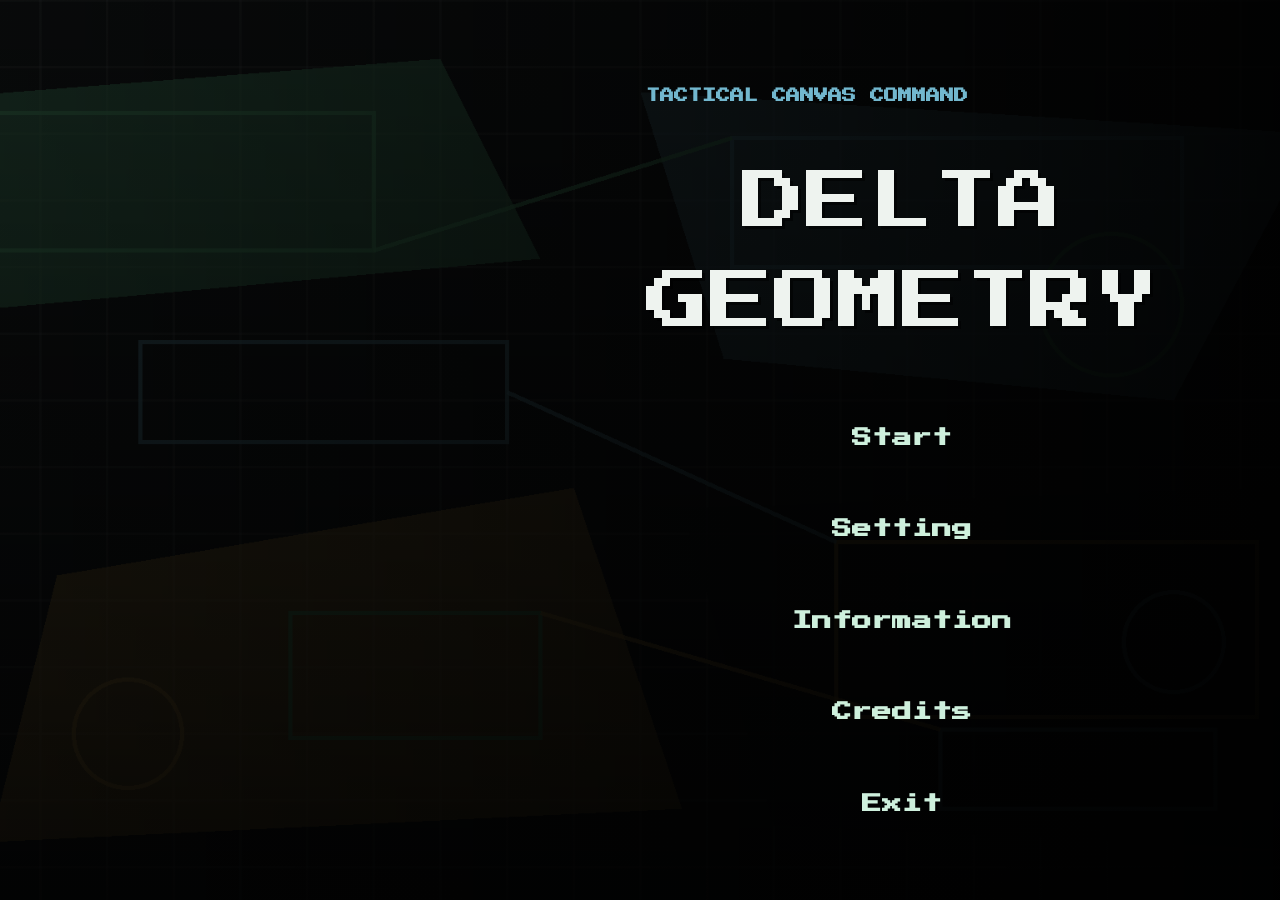
==== commit 0ee02323: "a" ====
--- a/index.html
+++ b/index.html
@@ -6,9 +6,8 @@
     <title>Delta Geometry</title>
     <link rel="preload" href="docs/PressStart2P-Regular.ttf" as="font" type="font/ttf" crossorigin>
     <link rel="preload" href="docs/start-menu-geometry-background.png" as="image">
-    <link rel="stylesheet" href="styles.css?v=64">
+    <link rel="stylesheet" href="styles.css?v=67">
     <link rel="stylesheet" href="css-pixel-art/css-pixel-art.css">
-    <link rel="stylesheet" href="mobile/mobile.css">
   </head>
   <body>
     <section id="startMenuOverlay" class="menu-overlay" aria-label="Start menu" aria-modal="true" role="dialog">
@@ -280,22 +279,45 @@
             <button type="button" data-expanded-action="settings">Settings</button>
           </div>
           -->
-          <div id="banner" class="banner hidden" role="status" aria-live="polite">
-            <strong id="bannerTitle">Mission Complete</strong>
-            <span id="bannerText">Restart to run the plan again.</span>
-            <div id="missionReport" class="mission-report"></div>
-            <label class="level-picker result-level-picker" for="resultLevelSelect">
-              <span>Level</span>
-              <select id="resultLevelSelect"></select>
-            </label>
-            <div class="banner-actions" aria-label="Mission result actions">
-              <button id="nextLevelButton" type="button">Next</button>
-              <button id="exitTutorialButton" class="hidden" type="button">Exit To First Level</button>
-              <button id="bannerRestartButton" type="button">Restart</button>
-              <button id="exitToMenuButton" type="button">Exit</button>
-              <button id="backToStoreButton" type="button">Go to Store</button>
-            </div>
-          </div>
+          <!-- Legacy mission result backup.
+          <div id="banner" class="banner hidden" role="status" aria-live="polite">
+            <strong id="bannerTitle">Mission Complete</strong>
+            <span id="bannerText">Restart to run the plan again.</span>
+            <div id="missionReport" class="mission-report"></div>
+            <label class="level-picker result-level-picker" for="resultLevelSelect">
+              <span>Level</span>
+              <select id="resultLevelSelect"></select>
+            </label>
+            <div class="banner-actions" aria-label="Mission result actions">
+              <button id="nextLevelButton" type="button">Next</button>
+              <button id="exitTutorialButton" class="hidden" type="button">Exit To First Level</button>
+              <button id="bannerRestartButton" type="button">Restart</button>
+              <button id="exitToMenuButton" type="button">Exit</button>
+              <button id="backToStoreButton" type="button">Go to Store</button>
+            </div>
+          </div>
+          -->
+          <div id="banner" class="banner mission-result-board hidden" role="status" aria-live="polite">
+            <header class="mission-result-header">
+              <span class="mission-result-kicker">Mission Report</span>
+              <strong id="bannerTitle">Mission Complete</strong>
+              <span id="bannerText">Restart to run the plan again.</span>
+            </header>
+            <div id="missionReport" class="mission-report"></div>
+            <footer class="mission-result-footer">
+              <label class="level-picker result-level-picker" for="resultLevelSelect">
+                <span>Level</span>
+                <select id="resultLevelSelect"></select>
+              </label>
+              <div class="banner-actions" aria-label="Mission result actions">
+                <button id="nextLevelButton" type="button">Next</button>
+                <button id="exitTutorialButton" class="hidden" type="button">Exit To First Level</button>
+                <button id="bannerRestartButton" type="button">Restart</button>
+                <button id="exitToMenuButton" type="button">Exit</button>
+                <button id="backToStoreButton" type="button">Go to Store</button>
+              </div>
+            </footer>
+          </div>
         </section>
 
         <aside class="side-panel right-panel" aria-label="Mission controls">
@@ -682,32 +704,6 @@
         </div>
       </section>
     </main>
-    <div id="mobileControls" class="mobile-controls hidden" aria-label="Mobile controls">
-      <button id="mobilePauseButton" class="mobile-pause-button" type="button">Pause</button>
-      <div id="mobileMoveJoystick" class="mobile-joystick" aria-label="Movement joystick">
-        <span class="joystick-ring">
-          <span id="mobileJoystickThumb" class="joystick-thumb"></span>
-        </span>
-      </div>
-      <button id="mobileInteractButton" class="mobile-interact-button" type="button">E</button>
-      <button id="mobileSwitchButton" class="mobile-switch-button" type="button">H</button>
-      <!--
-      <div class="mobile-pad mobile-move-pad" aria-label="Movement controller">
-        <button type="button" data-mobile-action="moveUp">W</button>
-        <button type="button" data-mobile-action="moveLeft">A</button>
-        <button type="button" data-mobile-action="moveDown">S</button>
-        <button type="button" data-mobile-action="moveRight">D</button>
-      </div>
-      -->
-      <!--
-      <div class="mobile-pad mobile-shoot-pad" aria-label="Shooting controller">
-        <button type="button" data-mobile-shoot="up">Aim</button>
-        <button type="button" data-mobile-shoot="left">Left</button>
-        <button type="button" data-mobile-shoot="down">Fire</button>
-        <button type="button" data-mobile-shoot="right">Right</button>
-      </div>
-      -->
-    </div>
     <section id="endSequenceOverlay" class="end-sequence-overlay hidden" aria-label="End credits" aria-modal="true" role="dialog">
       <div id="endCongratulationCard" class="end-congratulation-card">
         <p>You have accomplished all challenges, congratulation.</p>
@@ -727,36 +723,36 @@
           <li><span>Level design</span><strong>Tech-FireFish</strong></li>
           <li><span>Tutorial design</span><strong>Tech-FireFish</strong></li>
           <li><span>Engineering</span><strong>Tech-FireFish</strong></li>
-          <li><span>Music</span><strong>Redline Protocol</strong></li>
+          <li><span>Music</span><strong>Procedural Web Audio</strong></li>
         </ul>
         <button id="endReturnMenuButton" type="button">Return to Menu</button>
       </div>
     </section>
-    <script src="systems/audio-system.js?v=4"></script>
-    <script src="systems/keybinding-system.js?v=1"></script>
+    <script src="sounds/procedural-soundtrack.js?v=3"></script>
+    <script src="sounds/procedural-effects.js?v=1"></script>
+    <script src="systems/audio-system.js?v=7"></script>
+    <script src="systems/keybinding-system.js?v=2"></script>
     <script src="systems/camera-system.js?v=3"></script>
-    <script src="systems/geometry-system.js?v=2"></script>
+    <script src="systems/geometry-system.js?v=3"></script>
     <script src="systems/shooting-system.js?v=2"></script>
     <script src="systems/inventory-system.js?v=9"></script>
     <script src="systems/interaction-system.js?v=2"></script>
     <script src="systems/camera-hack-system.js?v=1"></script>
     <script src="systems/tutorial-system.js?v=2"></script>
-    <script src="systems/progression-system.js?v=2"></script>
-    <script src="systems/menu-system.js?v=7"></script>
-    <script src="mobile/object-scale-system.js?v=1"></script>
-    <script src="mobile/mobile-control-system.js?v=1"></script>
+    <script src="systems/progression-system.js?v=3"></script>
+    <script src="systems/menu-system.js?v=8"></script>
     <script src="systems/equipment-system.js?v=5"></script>
-    <script src="systems/level-system.js?v=12"></script>
+    <script src="systems/level-system.js?v=13"></script>
     <script src="systems/visibility-system.js?v=3"></script>
     <script src="systems/settings-system.js?v=13"></script>
     <script src="systems/digital-lock-system.js?v=1"></script>
     <script src="systems/enemy-behavior-system.js?v=5"></script>
     <script src="enemy-algorithm/enemy-algorithm-system.js?v=1"></script>
-    <script src="systems/mission-system.js?v=7"></script>
+    <script src="systems/mission-system.js?v=10"></script>
     <script src="systems/render-system.js?v=7"></script>
-    <script src="systems/input-system.js?v=23"></script>
+    <script src="systems/input-system.js?v=25"></script>
     <script src="systems/action-system.js?v=9"></script>
     <script src="css-pixel-art/store-pixel-art.js?v=3"></script>
-    <script src="main.js?v=53"></script>
+    <script src="main.js?v=59"></script>
   </body>
 </html>
--- a/styles.css
+++ b/styles.css
@@ -3937,6 +3937,8 @@
   padding-top: 68px;
 }
 
+/*
+Legacy mission result CSS backup:
 .mission-report {
   display: grid;
   grid-template-columns: repeat(2, minmax(0, 1fr));
@@ -3970,6 +3972,7 @@
 .banner {
   width: min(560px, calc(100% - 36px));
 }
+*/
 
 #equipmentTableOverlay .inventory-panel {
   border-image: var(--ui-equipment-table-frame) 96 fill / 28px / 0 stretch;
@@ -4060,39 +4063,6 @@
 
 .pause-actions button:disabled {
   background-image: var(--ui-pause-button-disabled);
-}
-
-.banner-actions button {
-  border: 0;
-  border-radius: 0;
-  background: var(--ui-report-button) center / 100% 100% no-repeat;
-  image-rendering: pixelated;
-}
-
-.banner-actions button:hover {
-  background-image: var(--ui-report-button-hover);
-}
-
-.result-level-picker select {
-  min-height: 48px;
-  padding: 0 44px 0 16px;
-  font-weight: 900;
-  border: 0;
-  border-radius: 0;
-  background:
-    var(--ui-selector-arrow) right 8px center / 24px 24px no-repeat,
-    var(--ui-report-selector) center / 100% 100% no-repeat,
-    var(--panel);
-  image-rendering: pixelated;
-}
-
-.mission-report div {
-  border: 0;
-  border-radius: 0;
-  background:
-    var(--ui-report-stat-row) center / 100% 100% no-repeat,
-    rgba(255, 255, 255, 0.035);
-  image-rendering: pixelated;
 }
 
 .expanded-pause-button {
@@ -6980,6 +6950,7 @@
   color: rgba(223, 255, 232, 0.98);
   image-rendering: pixelated;
 }
+*/
 
 body.pixel-style-geometry select:hover,
 body.pixel-style-geometry select:focus-visible {
@@ -7425,3 +7396,249 @@
     0 0 0 2px #050809,
     inset 0 0 0 2px rgba(103, 201, 143, 0.12);
 }
+
+/* Active tactical mission result board. */
+body.pixel-style-geometry #banner.mission-result-board {
+  position: absolute;
+  z-index: 28;
+  display: grid;
+  gap: 16px;
+  width: min(720px, calc(100% - 32px));
+  max-height: calc(100% - 32px);
+  overflow: auto;
+  padding: 20px !important;
+  border: 4px solid #67c98f !important;
+  border-image: none !important;
+  border-radius: 0 !important;
+  background: #0b1113 !important;
+  box-shadow:
+    0 0 0 4px #030708,
+    8px 8px 0 rgba(0, 0, 0, 0.88),
+    inset 0 0 0 3px #1e3031,
+    inset 0 0 0 5px #05090a !important;
+  text-align: left;
+  backdrop-filter: none;
+}
+
+body.pixel-style-geometry #banner.mission-result-board.hidden {
+  display: none !important;
+}
+
+body.pixel-style-geometry #banner.mission-result-board::before,
+body.pixel-style-geometry #banner.mission-result-board::after {
+  content: "";
+  position: absolute;
+  z-index: 1;
+  width: 18px;
+  height: 18px;
+  pointer-events: none;
+}
+
+body.pixel-style-geometry #banner.mission-result-board::before {
+  left: 6px;
+  top: 6px;
+  border-left: 4px solid #72b7ce;
+  border-top: 4px solid #72b7ce;
+}
+
+body.pixel-style-geometry #banner.mission-result-board::after {
+  right: 6px;
+  bottom: 6px;
+  border-right: 4px solid #72b7ce;
+  border-bottom: 4px solid #72b7ce;
+}
+
+body.pixel-style-geometry #banner.mission-result-board.mission-failure {
+  border-color: #b9584f !important;
+  box-shadow:
+    0 0 0 4px #030708,
+    8px 8px 0 rgba(0, 0, 0, 0.88),
+    inset 0 0 0 3px #3b2422,
+    inset 0 0 0 5px #090504 !important;
+}
+
+body.pixel-style-geometry .mission-result-header {
+  display: grid;
+  gap: 9px;
+  padding: 14px 16px;
+  border: 2px solid #304347;
+  background: #111a1d;
+  box-shadow:
+    inset 0 0 0 2px #05090a,
+    4px 4px 0 rgba(0, 0, 0, 0.56);
+}
+
+body.pixel-style-geometry .mission-result-kicker {
+  color: #72b7ce !important;
+  font-size: 9px;
+  text-transform: uppercase;
+}
+
+body.pixel-style-geometry #banner.mission-result-board .mission-result-header > strong {
+  display: block;
+  min-height: 0;
+  padding: 0;
+  color: #b9f5cc;
+  background: transparent !important;
+  background-image: none !important;
+  font-size: 22px;
+  line-height: 1.35;
+  text-shadow: 3px 3px 0 #030708;
+}
+
+body.pixel-style-geometry #banner.mission-result-board.mission-failure .mission-result-header > strong {
+  color: #f0a095;
+}
+
+body.pixel-style-geometry #banner.mission-result-board .mission-result-header > #bannerText {
+  color: #aebbc0;
+  font-size: 9px;
+  line-height: 1.6;
+}
+
+body.pixel-style-geometry #banner.mission-result-board .mission-report {
+  display: grid;
+  grid-template-columns: repeat(2, minmax(0, 1fr));
+  gap: 10px;
+  margin: 0;
+  padding: 0 !important;
+  border: 0 !important;
+  background: transparent !important;
+  box-shadow: none !important;
+  text-align: left;
+}
+
+body.pixel-style-geometry #banner.mission-result-board .mission-report-tile {
+  display: grid;
+  align-content: center;
+  gap: 8px;
+  min-height: 82px;
+  padding: 13px 14px;
+  border: 2px solid #34484b !important;
+  border-radius: 0 !important;
+  background: #121c1f !important;
+  background-image: none !important;
+  box-shadow:
+    inset 0 0 0 2px #060a0b,
+    4px 4px 0 rgba(0, 0, 0, 0.52);
+}
+
+body.pixel-style-geometry #banner.mission-result-board .mission-report-score,
+body.pixel-style-geometry #banner.mission-result-board .mission-report-status {
+  grid-column: 1 / -1;
+}
+
+body.pixel-style-geometry #banner.mission-result-board .mission-report-score {
+  min-height: 104px;
+  border-color: #67c98f !important;
+  background: #10251e !important;
+}
+
+body.pixel-style-geometry #banner.mission-result-board.mission-failure .mission-report-score {
+  border-color: #b9584f !important;
+  background: #281513 !important;
+}
+
+body.pixel-style-geometry #banner.mission-result-board .mission-report-tile span {
+  color: #72b7ce;
+  font-size: 8px;
+  line-height: 1.4;
+  text-transform: uppercase;
+}
+
+body.pixel-style-geometry #banner.mission-result-board .mission-report-tile strong {
+  display: block;
+  min-height: 0;
+  margin: 0;
+  padding: 0;
+  color: #e2ecec;
+  background: transparent !important;
+  background-image: none !important;
+  font-size: 16px;
+  line-height: 1.25;
+  overflow-wrap: anywhere;
+}
+
+body.pixel-style-geometry #banner.mission-result-board .mission-report-score strong {
+  color: #b9f5cc;
+  font-size: 30px;
+}
+
+body.pixel-style-geometry #banner.mission-result-board.mission-failure .mission-report-score strong,
+body.pixel-style-geometry #banner.mission-result-board.mission-failure .mission-report-status strong {
+  color: #f0a095;
+}
+
+body.pixel-style-geometry .mission-result-footer {
+  display: grid;
+  gap: 12px;
+  padding-top: 14px;
+  border-top: 4px solid #26373a;
+}
+
+body.pixel-style-geometry #banner.mission-result-board .result-level-picker {
+  display: grid;
+  grid-template-columns: auto minmax(0, 1fr);
+  align-items: center;
+  gap: 12px;
+  margin: 0;
+}
+
+body.pixel-style-geometry #banner.mission-result-board .result-level-picker > span {
+  color: #72b7ce;
+  font-size: 9px;
+  text-transform: uppercase;
+}
+
+body.pixel-style-geometry #banner.mission-result-board .result-level-picker select {
+  width: 100%;
+  min-height: 48px;
+  border: 2px solid #486064 !important;
+  border-radius: 0 !important;
+  background-color: #0e1719 !important;
+  box-shadow:
+    inset 0 0 0 2px #05090a,
+    3px 3px 0 rgba(0, 0, 0, 0.7);
+}
+
+body.pixel-style-geometry #banner.mission-result-board .banner-actions {
+  display: grid;
+  grid-template-columns: repeat(auto-fit, minmax(112px, 1fr));
+  gap: 10px;
+  margin: 0;
+}
+
+body.pixel-style-geometry #banner.mission-result-board .banner-actions button {
+  width: 100%;
+  min-width: 0;
+}
+
+@media (max-width: 620px) {
+  body.pixel-style-geometry #banner.mission-result-board {
+    gap: 12px;
+    width: calc(100% - 20px);
+    max-height: calc(100% - 20px);
+    padding: 14px !important;
+  }
+
+  body.pixel-style-geometry #banner.mission-result-board .mission-result-header > strong {
+    font-size: 17px;
+  }
+
+  body.pixel-style-geometry #banner.mission-result-board .mission-report {
+    grid-template-columns: 1fr;
+  }
+
+  body.pixel-style-geometry #banner.mission-result-board .mission-report-score,
+  body.pixel-style-geometry #banner.mission-result-board .mission-report-status {
+    grid-column: auto;
+  }
+
+  body.pixel-style-geometry #banner.mission-result-board .result-level-picker {
+    grid-template-columns: 1fr;
+  }
+
+  body.pixel-style-geometry #banner.mission-result-board .banner-actions {
+    grid-template-columns: 1fr;
+  }
+}
